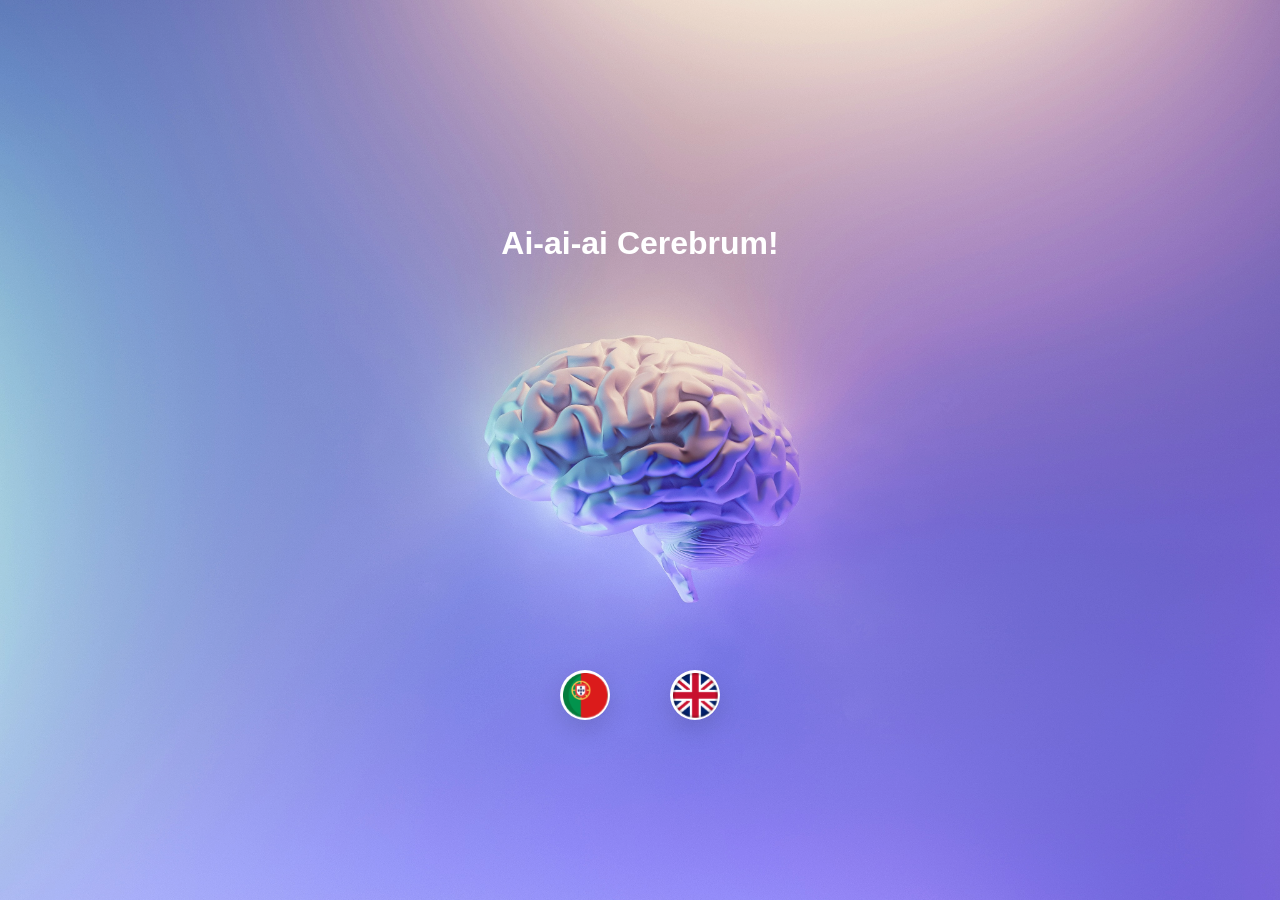
==== index.html @ 1fdc13be "Add files via upload" ====
<!DOCTYPE html>
  <html lang="en">
  <head>
    <meta charset="UTF-8" />
    <meta name="viewport" content="width=device-width, initial-scale=1.0"/>
    <title>Mind App</title>

    <!-- LINK CSS FILE -->
    <link rel="stylesheet" href="style.css" />
  </head>

  <body>

  <!-- ===== HOME / SPLASH SCREEN ===== -->
  <div class="home-screen active">

    <!-- BACKGROUND LAYER -->
    <div class="home-bg"></div>

    <div class="home-content">
      <h1 class="app-title">Ai-ai-ai Cerebrum!</h1>

      <div class="language-buttons">
  <button class="lang-btn" onclick="startApp('pt')">
    <img src="portuguese.svg" alt="Português">
  </button>

  <button class="lang-btn" onclick="startApp('en')">
    <img src="english.svg" alt="English">
  </button>
      </div>
    </div>

  </div>





<script>
function startApp(lang) {
  const cleanLang = (lang || "pt").trim().toLowerCase();
  window.location.href = `menu01.html?level=0&lang=${cleanLang}`;
}
</script>



  <script>
  window.addEventListener("load", () => {
    document.body.style.opacity = "0";
    requestAnimationFrame(() => {
      document.body.style.transition = "opacity 0.4s ease";
      document.body.style.opacity = "1";
    });
  });
  </script>




  </body>
  </html>
---- style.css ----
/* ===== RESET ===== */
* {
  box-sizing: border-box;
  margin: 0;
  padding: 0;
}




/* === SCREEN FADE TRANSITION === */


.content {
  transition: opacity 0.9s ease;
}

.content.fade-out {
  opacity: 0;
}



html {
  font-size: 16px;
}

/* ===== BODY & GLOBAL ===== */
body {
  opacity: 1;
  transition: opacity 0.4s ease;
  font-family: Arial, sans-serif;
  background: linear-gradient(to bottom, #EDEDED, #DADCF0);
  display: flex;
  justify-content: center;
  align-items: center;
  min-height: 100vh;
  background: white;
  overflow-x: hidden;
}

body.fade-out {
  opacity: 0;
}

/* ===== APP CONTAINER ===== */
.app {
  width: 100%;
  max-width: 400px;
  inset: 0;
  margin: 0 auto;
  display: flex;
  flex-direction: column;
  padding: 1rem;
  max-height: 900px; /* prevents huge stretching on desktop */
  box-shadow: 0 10px 40px rgba(0,0,0,0.2); /* optional */
  position: fixed;
  overflow: hidden;

  padding: 12px;
  background: linear-gradient(to bottom, #EDEDED, #DADCF0);
}


/* background layer: */
.app::before {
  content: "";
  position: absolute;
  inset: 0;
  background-image: url("zen.jpg"); /* your image */
  background-size: cover;
  background-position: center;
  opacity: 0.65; /* 👈 adjust this */
  z-index: 0;
}




.app > * {
  position: relative;
  z-index: 1;
}




/* ===== HOME / SPLASH SCREEN ===== */
.home-screen {
  position: relative;
  width: 100%;
  height: 100vh;
  overflow: hidden;
}

.home-bg {
  position: absolute;
  inset: 0;
  background-image: url("bgbrain.jpg");
  background-size: cover;
  background-position: center;
  opacity: 0.85;
  z-index: 0;
}

.home-content {
  position: relative;
  z-index: 1;
  height: 100%;
  display: flex;
  flex-direction: column;
  justify-content: flex-start;
  padding-top: 25vh;
  padding-bottom: 30px;
  align-items: center;
  color: white;
}

/* ===== LANGUAGE BUTTONS ===== */
.language-buttons {
  margin-top: auto;
  margin-bottom: 150px;
  display: flex;
  gap: 60px;
}

.lang-btn {
  width: 50px;
  height: 50px;
  border-radius: 50%;
  border: none;
  background: white;
  display: flex;
  justify-content: center;
  align-items: center;
  box-shadow: 0 10px 25px rgba(0,0,0,0.12);
  transition: transform 0.2s ease;
}

.lang-btn:active {
  transform: scale(0.95);
}

.lang-btn img {
  width: 45px;
  height: 45px;
  object-fit: cover;
}

.lang-btn:disabled {
  opacity: 0.4;\
  cursor: not-allowed;
}

/* ===== MAIN CONTENT AREA + FLEX ORDER SYSTEM ===== */
.content {
  flex: 1;
  min-height: 0;
  max-height: 777px;
  display: flex;
  flex-direction: column;
  justify-content: flex-start;
  align-items: center;
  gap: 10px;
  overflow: visible;
  padding-top: 10px;

  /* BORDER RADIUS HIGHLIGHT*/
  background: rgba(245, 245, 245, 0.6);
  border: 3px solid rgba(254,253,223,0.9);
  border-radius: 24px;
  box-shadow: 0 12px 35px rgba(0,0,0,0.15);
  backdrop-filter: blur(11px); /* adds “glass card” look */
}




.content h1,
.content h1.special-title {

  margin-top: 35px;   /* 👈 THIS fixes overlap properly */
  padding: 18px 20px; /*TOP / RIGHT / BOTTOM / LEFT  */
  width: 100%;
  font-size: 1.5rem; /* CONTROLS FONT SIZE FOR THE SCREEN TITLES */
  max-width: 330px;
}

/* TEXT */
.content p {
  width: 100%;
  max-width: 340px;
  text-align: left;
  margin: 0 auto;
  padding: 0 15px 0 15px; /*TOP / RIGHT / BOTTOM / LEFT  */
  font-size: clamp(1rem, 3.5vw, 1.3rem);
  line-height: 1.4;
  gap: clamp(10px, 2vh, 20px);
}

/* ===== GLOBAL CONTENT WIDTH STANDARD (MATCH TEXT) ===== */
.content-width {
  width: 100%;
  max-width: 340px;
  margin: 0 auto;
  padding: 0 15px;
}


/* Text block */
.text-block {
  /* order: 1; */
  width: 100%;
  max-width: 340px;
  text-align: left;
  flex-shrink: 0;
  overflow: visible;

}

.text-block h1 {
  font-size: clamp(1.5rem, 5vw, 1.5rem);
  font-weight: bold;
  margin-bottom: 1.5rem;
}



/* Image container - CLEAN VERSION */
.image-container {
  width: 100%;
  text-align: center;
  margin: 15px 0 20px 0;
  flex-shrink: 0;
}






/* Special layout for Screen 9 (image between title and text) */
.image-after-title .text-block {
  order: 1;
}

.image-after-title .image-container {
  order: 2;
}

.image-after-title .text-block p {
  margin-top: 25px;
}

/* Special title style (used on Screen 7 and 9) */
h1.special-title {
  color: white !important;
  background-color: #9FACDA;

  padding: 18px 20px;              /* 👈 SAME as normal h1 */
  border-radius: 12px;

  display: block;             /* 👈 IMPORTANT */
  width: calc(100% - 30px);   /* 👈 MATCH LEFT+RIGHT padding */
  margin: 40px auto 20px auto; /* 👈 pushes below Level */

  font-weight: bold;
  box-shadow: 0 4px 15px rgba(0,0,0,0.15);
}


/* ===== NAVIGATION & PROGRESS ===== */
.nav-btn.disabled {
  opacity: 0;
  pointer-events: none;
}

.bottom-nav {
  position: absolute;
  bottom: 20px;
  left: 50%;
  transform: translateX(-50%);
  width: 344px;
  height: 80px;
  background: none;
  border: none;
  z-index: 10;
  transition: opacity 0.4s ease-in-out; 
  opacity: 1;
  padding: 0;
  overflow: visible;
  box-sizing: border-box; /* Ensures no browser-side padding interferes */
  opacity: 1;
}


/* State when the menu is "hidden" or transitioning */
.nav-hidden {
  opacity: 0 !important; /* Ensure it overrides the default opacity: 1 */
  transform: translateX(-50%); /* Keeps it centered so it doesn't slide */
  pointer-events: none; 
}


.nav-bg {
  position: absolute;
  inset: 0;      /* Forces it to fill the 344x80 perfectly */
  top: 0;
  left: 0;
  width: 100%;
  height: 100%;
  z-index: 0;
  background-size: 100% 100%; /* Forces the image to stretch to your exact CSS pixels */
  background-repeat: no-repeat;
  background-position: center;
}

/* ALL buttons share this base */
.nav-btn {
  position: absolute;
  top: 54%;
  transform: translateY(-50%);
  background: none;
  border: none;
  width: 80px; /* Match the height of the nav for a perfect circle hit area */
  height: 80px;
  display: flex;
  justify-content: center;
  align-items: center;
  cursor: pointer;
  z-index: 2;
  padding: 0;
}



/* 3-INDEPENDENT BUTTON POSITIONS (default) */
.back-btn  { 
  left: 4px; /* ← shifts back button horizontally*/
} 

.home-btn  { 
  left: 50%; /* ← move home button (left for horizontal & top for vertical shifts) */
  top: 50%; 
  transform: translate(-50%, -50%); 
} 

.next-btn  { 
  right: 0px; /* ← move forward button */
} 

.hub-btn   { 
  display: none; 
}



/* 4-button hub positions — calibrated to your 4-button SVG (344px wide) */
.bottom-nav.has-hub .back-btn  { 
  left: 4px; 
}

.bottom-nav.has-hub .home-btn  { 
  display: none; 
}

.bottom-nav.has-hub .hub-btn   { 
  display: flex; 
  left: 50%; 
  transform: translate(-50%, -50%); 
}


.bottom-nav.has-hub .next-btn  { 
  right: 0px; 
}



/* ARROW ICON INSIDE FORWRAD/ BACK BUTTONS */
.nav-btn img {
  width: 55px;
  height: 55px;
}

.home-btn img,
.hub-btn img {
  width: 45px;
  height: 45px;
}

.back-btn img,
.next-btn img {
  width: 75px;
  height: 75px;
}

.progress-container {
  position: absolute;
  bottom: 105px; /* 👈 sits above nav */
  left: 50%;
  transform: translateX(-50%);
  width: calc(100% - 68px);
  height: 4px;
  background: black;
  border-radius: 3px;
  overflow: visible;
  z-index: 10;
}

.progress-bar {
  height: 100%;
  width: 30%;
  background: #FEAA35;
  box-shadow:  /* 🔥 GLOW EFFECT */
    0 0 6px rgba(254, 170, 53, 0.7),
    0 0 12px rgba(254, 170, 53, 0.6),
    0 0 20px rgba(254, 170, 53, 0.5);
  animation: progressGlowPulse 2s infinite ease-in-out;
  transition: width 0.3s ease;
}

.hidden {
  display: none;
}

/* ===== SMALL SCREEN TWEAKS ===== */
@media (max-height: 700px) {
  .text-block {
    margin-top: 1rem;
  }
  .image-container {
    margin: 1rem 0;
  }
}

/* ===== MENU STYLES (Menu01 & Menu02) ===== */
.menu {
  position: relative;
  flex: 1;
  overflow: visible;
}

.path {
  position: absolute;
  left: 50%;
  transform: translateX(-50%);
  width: 150px;
  height: 100%;
  background: linear-gradient(to bottom, #b3bdea, #8f9bd6);
  border-radius: 30px;
  z-index: 1;
}

.path::before {
  content: "";
  position: absolute;
  top: 0;
  left: 50%;
  transform: translateX(-50%);
  width: 30%;
  height: 100%;
  background: rgba(255, 255, 255, 0.25);
}

.levels {
  position: absolute;
  left: 50%;
  transform: translateX(-50%);
  top: 0;
  height: 100%;
  display: flex;
  flex-direction: column;
  justify-content: center;
  gap: 60px;
  z-index: 3;
}

.level {
  width: 80px;
  height: 80px;
  border-radius: 50%;
  background: #f6f6ff;
  display: flex;
  justify-content: center;
  align-items: center;
  position: relative;
  box-shadow: 0 4px 12px rgba(0,0,0,0.2);
  z-index: 4;
  transition: 0.3s ease;
  opacity: 0.6;
  cursor: pointer;
}

.level.current {
  background: #ffeb3b;
  box-shadow: 0 0 25px #ffeb3b;
  transform: scale(1.05);
  opacity: 1;
}

.level.unlocked {
  background: #ffeb3b;
}

.level.completed {
  background: #ffeb3b;
  box-shadow: 0 0 20px #ffd000,
              0 0 35px #ffeb3b,
              0 0 50px rgba(255, 215, 0, 0.8);
  transform: scale(1.08);
  opacity: 1;
  animation: completedPulse 2s infinite ease-in-out;
}

.level.completed img {
  width: 100%;
  height: 100%;
  filter: brightness(1.15) drop-shadow(0 0 8px #fff);
}

.level-number {
  position: absolute;
  font-size: 3.5rem;
  font-weight: bold;
  color: #afb8be;
}

.level.locked img {
  width: 40px;
  transform: rotate(-15deg);
}

.dino {
  position: absolute;
  bottom: 80px;
  right: 9px;
  width: 140px;
  z-index: 2;
}

.speech {
  position: absolute;
  bottom: 230px;
  right: -20px;
  width: 200px;
  z-index: 6;
  background: white;
  padding: 10px 14px;
  border-radius: 20px;
  font-weight: bold;
  box-shadow: 0 4px 12px rgba(0,0,0,0.15);
}

.speech::after {
  content: "";
  position: absolute;
  bottom: -15px;
  left: 110px;
  width: 0;
  height: 0;
  border-left: 10px solid transparent;
  border-right: 10px solid transparent;
  border-top: 18px solid white;
}

/* Menu 02 specific adjustments */
.menu02 .dino {
  position: absolute;
  bottom: 208px;
  left: -28px;
  width: 190px;
  z-index: 1;
}

.menu02 .speech2 {
  position: absolute;
  bottom: 375px;
  left: -35px;
  width: 210px;
  background: white;
  padding: 10px 20px;
  border-radius: 20px;
  font-weight: bold;
  box-shadow: 0 4px 12px rgba(0,0,0,0.15);
  z-index: 3;
}

.speech2::after {
  content: "";
  position: absolute;
  bottom: -15px;
  right: 75px;
  width: 0;
  height: 0;
  border-left: 10px solid transparent;
  border-right: 10px solid transparent;
  border-top: 18px solid white;
}

/* Pulse animation for completed levels */
@keyframes completedPulse {
  0%, 100% { box-shadow: 0 0 20px #ffd000, 0 0 35px #ffffff; }
  50% { box-shadow: 0 0 30px #ffd000, 0 0 55px #ffe557, 0 0 40px rgba(231, 231, 0, 1.5); }
}

/* List styles */
.text-block ul {
  margin: 35px 0 35px 20px;
  padding: 0;
  list-style-type: circle;
  text-align: left;
}

.text-block li {
  margin-bottom: 18px;
  margin-left: 35px;
  line-height: 1.5;
  font-size: 1.05rem;
}

.text-block ol {
  margin: 35px 0 8px 30px;
  padding: 0;
  list-style-type: decimal;
}

.text-block li ol {
  margin-top: 6px;
  margin-left: 35px;
}

/* Pointer events for menu */
.menu, .levels, .level {
  pointer-events: auto;
}




/* TITLE "Sem interrupção, o ciclo repete-se." */

.title-highlight {
  background: #9FACDA;   
  color: white;
  padding: 10px 14px;
  border-radius: 12px;
  display: inline-block;
  font-weight: bold;
}





/* ==================== MENU 03 STYLES ==================== */
.menu03 .dino {
  bottom: 275px;        /* Adjust these values */
  left: -20px;
  width: 200px;
  position: absolute;
  z-index: 1;
}

.menu03 .speech3 {
  position: absolute;
  top: 165px;
  left: -60px;
  width: 320px;
  background: white;
  padding: 12px 20px;
  border-radius: 20px;
  font-weight: bold;
  box-shadow: 0 4px 12px rgba(0,0,0,0.15);
  z-index: 3;
  max-width: 220px;
  text-align: left;
}

.speech3::after {
  content: "";
  position: absolute;
  bottom: -15px;
  left: 150px;
  width: 0;
  height: 0;
  border-left: 10px solid transparent;
  border-right: 10px solid transparent;
  border-top: 18px solid white;
}




/* ==================== MENU 04 STYLES ==================== */
.menu04 .dino {
  bottom: 348px;        /* Adjust these values */
  left: -29px;
  width: 200px;
  position: absolute;
  z-index: 1;
}

.menu04 .speech4 {
  position: absolute;
  top: 100px;
  left: -20px;
  width: 200px;
  background: white;
  padding: 12px 20px;
  border-radius: 20px;
  font-weight: bold;
  box-shadow: 0 4px 12px rgba(0,0,0,0.15);
  z-index: 3;
  max-width: 220px;
  text-align: left;
}

.speech4::after {
  content: "";
  position: absolute;
  bottom: -15px;
  left: 70px;
  width: 0;
  height: 0;
  border-left: 10px solid transparent;
  border-right: 10px solid transparent;
  border-top: 18px solid white;
}




/* WORD FILL SPAN TAG */
.tag {
  display: inline-block;
  padding: 4px 10px;
  border-radius: 8px;
  font-weight: bold;
  margin-bottom: 4px;
}

/* SPECIFIC COLORS */
.prob1 {
  background-color: #FFB3B3;

}

.solu1 {
  background-color: #AEFFC4;

}





/* PULSE ANIMATION FOR PROGRESS BAR */
@keyframes progressGlowPulse {
  0%, 100% {
    box-shadow: 
      0 0 6px rgba(254, 170, 53, 0.7),
      0 0 12px rgba(254, 170, 53, 0.6),
      0 0 20px rgba(254, 170, 53, 0.5);
  }
  50% {
    box-shadow: 
      0 0 10px rgba(254, 170, 53, 0.9),
      0 0 18px rgba(254, 170, 53, 0.8),
      0 0 30px rgba(254, 170, 53, 0.7);
  }
}



.content-inner {
  transform: scale(0.95);
  transform-origin: top center;
}





/* ================= MENU05 FIX ================= */

/* LEFT MENU - full height of red area */
.menu05-menu {
  width: 92px;
  height: 45vh;
  background: linear-gradient(to bottom, #b3bdea, #8f9bd6);
  border-radius: 20px;

  display: flex;
  flex-direction: column;
  justify-content: space-between; /* IMPORTANT */
  align-items: center;

  padding: 18px 0;
  position: relative;
  grid-row: 1 / span 2;

  z-index: 0;
  overflow: visible;
}


/* RIGHT COLUMN */
.menu05-row {
  display: flex;
  justify-content: center; /* This horizontally centers the menu column + right column inside the row */
  align-items: stretch;
  gap: 10px;
  padding: 0 16px; /* breathing room on the left and right sides */
  margin-top: auto;
  margin-bottom: auto;
  width: 100%; /* forces row to stretch across the full available width of its parent container */
}




/* DINO IMAGE */
.menu05-img {
  width: 100% !important;
  max-width: 320px !important;
  height: auto !important;
  max-height: 260px !important;
  object-fit: contain !important;
  align-self: flex-start;
}



/* EACH LEVEL ITEM */
.menu05-level {
  display: flex;
  flex-direction: column;
  align-items: center;
  position: relative;
    z-index: 2;
  margin: 2px 0;
}

/* COIN SIZE (IMPORTANT FOR MOCKUP LOOK) */
.menu05-coin {
  width: 72px !important;
  height: 72px !important;
  display: block;
  margin: 0 !important;
}


/* WRAPPER TO CONTROL NUMBER OVER COIN */
.menu05-coin-wrap {
  position: relative;
  display: flex;
  justify-content: center;
  align-items: center;
}

/* NUMBER CENTERED ON TOP OF COIN */
.menu05-level-number {
  position: absolute;
  top: 50%;
  left: 50%;
  transform: translate(-50%, -52%);
  font-weight: bold;
  font-size: 2.4rem;       
  color: #9FACDA;         
  text-shadow: 0 2px 4px rgba(0,0,0,0.35);
  pointer-events: none;
}

.menu05-menu {
  position: relative;
  isolation: isolate; /* IMPORTANT: forces clean layering */
}

/* KEEP VERTICAL BAR BEHIND EVERYTHING */
.menu05-menu::after {
  content: "";
  position: absolute;

  left: 50%;
  transform: translateX(-50%);

  width: 18px;
  top: 40px;
  bottom: 40px;

  background: rgba(255, 255, 255, 0.35);
  border-radius: 10px;

  z-index: 0;
  pointer-events: none;
}


/* FORCE COINS ABOVE BAR */
.menu05-level {
  position: relative;
  z-index: 2;
}



/* top left of every screen */

.level-indicator {
  position: absolute;
  top: 10px;
  left: 35px; /* matches h1 padding */
  font-size: 0.75rem;
  font-weight: bold;
  color: black;
  background: rgba(350, 300, 218, 0.15);
  border: 1px solid rgba(159, 172, 350, 0.8);
  border-radius: 10px;
  padding: 3px 10px;
  z-index: 100;
  pointer-events: none;
  letter-spacing: 0.05em;
  text-transform: uppercase;
}





/* LINKS UTEIS BUTTON */
.menu05-button {
  background: #9FACDA;
  color: white;
  border: none;
  border-radius: 22px;
  padding: 10px 28px;
  font-size: 1.05rem;
  font-weight: bold;
  cursor: pointer;
  box-shadow: 0 4px 12px rgba(0,0,0,0.18);
  align-self: flex-end;
  white-space: nowrap;

grid-column: 2;
grid-row: 2;

justify-self: center;
align-self: end;

margin-bottom: 10px;

}


/* FORCE WRAPPER TO CONTROL LAYOUT */
.menu05-layout {
  display: flex;
  flex-direction: column;
  height: 100%;
  padding: 35px 10px 10px;
  justify-content: center; 
  margin-top: 0;
}


.menu05-text {
  text-align: center;
  font-size: 1.15rem;
  line-height: 1.35;
  margin: 35px 0 8px 0;
  padding: 0 10px;
}








/* =========================
   MENU05 / LINKS UTEIS FIX
   ========================= */

.menu05-screen {
  display: flex;
  flex-direction: column;
  align-items: center;
  text-align: center;
  gap: 16px;
  padding-top: 30px;
}

/* subtitle */
.menu05-subtext {
  font-size: 1rem;
  max-width: 320px;
  opacity: 0.8;
}

/* main image */
.menu05-main-img {
  width: 300px !IMPORTANT;
  height: auto;
  margin: 10px 0;
}

/* links container */
.links-box {
  display: flex;
  flex-direction: column;
  gap: 12px;
  margin-top: 10px;
}

/* links style */
.links-box a {
  background: #9FACDA; 
  color: white;
  padding: 12px 14px;
  border-radius: 12px;
  text-decoration: none;
  font-weight: bold;
  box-shadow: 0 4px 12px rgba(0,0,0,0.15);
}






/* ====================== FORCE BIG IMAGES ====================== */

.content img:not(.dino) {
  display: block;dino
  margin: 0 auto;
  width: 55%;        /* default size for all images */
  height: auto;
}

.content img.big-image {
  width: 100% !important;
  max-width: 290px !important;
  max-height: 72vh !important;
  height: auto !important;
}

.content img.extra-big-image {
  width: 100% !important;
  max-width: 370px !important;
  max-height: 80vh !important;
  height: auto !important;
}

.content img.small-image {
  width: 100% !important;
  max-width: 165px !important;
  max-height: 65vh !important;
  height: auto !important;
}





/* SHIFTS IMAGE VERTICALLY VIA JSON "class": "push-down" PROPERTY*/
.content img.push-down-sm { margin-top: 50px; }
.content img.push-down-md { margin-top: 100px; }
.content img.push-down-lg { margin-top: 150px; }



/* SHIFTS TEXT VERTICALLY VIA JSON "class": "push-down" PROPERTY*/
.content p.push-down {
  margin-top: 30px; /* adjust as needed */
}


.prob{
color: red;
}


.solu{
color: green;
}

/* This covers the size of MENU Coins (behind the number) for all Menu levels at once */

.level img {
  width: 100% !important;
  height: 100% !important;
  object-fit: contain;
}






/* WIN SCREEN ANIMATION */
@keyframes winEntrance {
  0%   { transform: translateY(60px); opacity: 0; }
  100% { transform: translateY(0px);  opacity: 1; }
}

@keyframes winGlow {
  0%, 100% { filter: drop-shadow(0 0 6px rgba(255, 215, 0, 0.6))
                     drop-shadow(0 0 18px rgba(255, 215, 0, 0.3)); }
  50%       { filter: drop-shadow(0 0 18px rgba(255, 215, 0, 1))
                     drop-shadow(0 0 40px rgba(255, 180, 0, 0.7)); }
}

.win-screen img {
  width: 100% !important;
  max-width: 370px !important;
  max-height: 90vh !important;
  animation: 
    winEntrance 1.1s ease-out forwards,
    winGlow 2s ease-in-out 1.1s infinite;
}



.bottom-nav.has-hub .home-btn {
  display: none;
}


/* all-levels button*/
.bottom-nav.has-hub .hub-btn {
  display: flex;
  left: 50%;
  top: 50%;   /* Tweak this percentage to move it up or down */
  transform: translate(-50%, -50%);
}



/* Debug - add red stroke around imgs 
.content img { 
  outline: 4px solid red !important; 
} 
*/
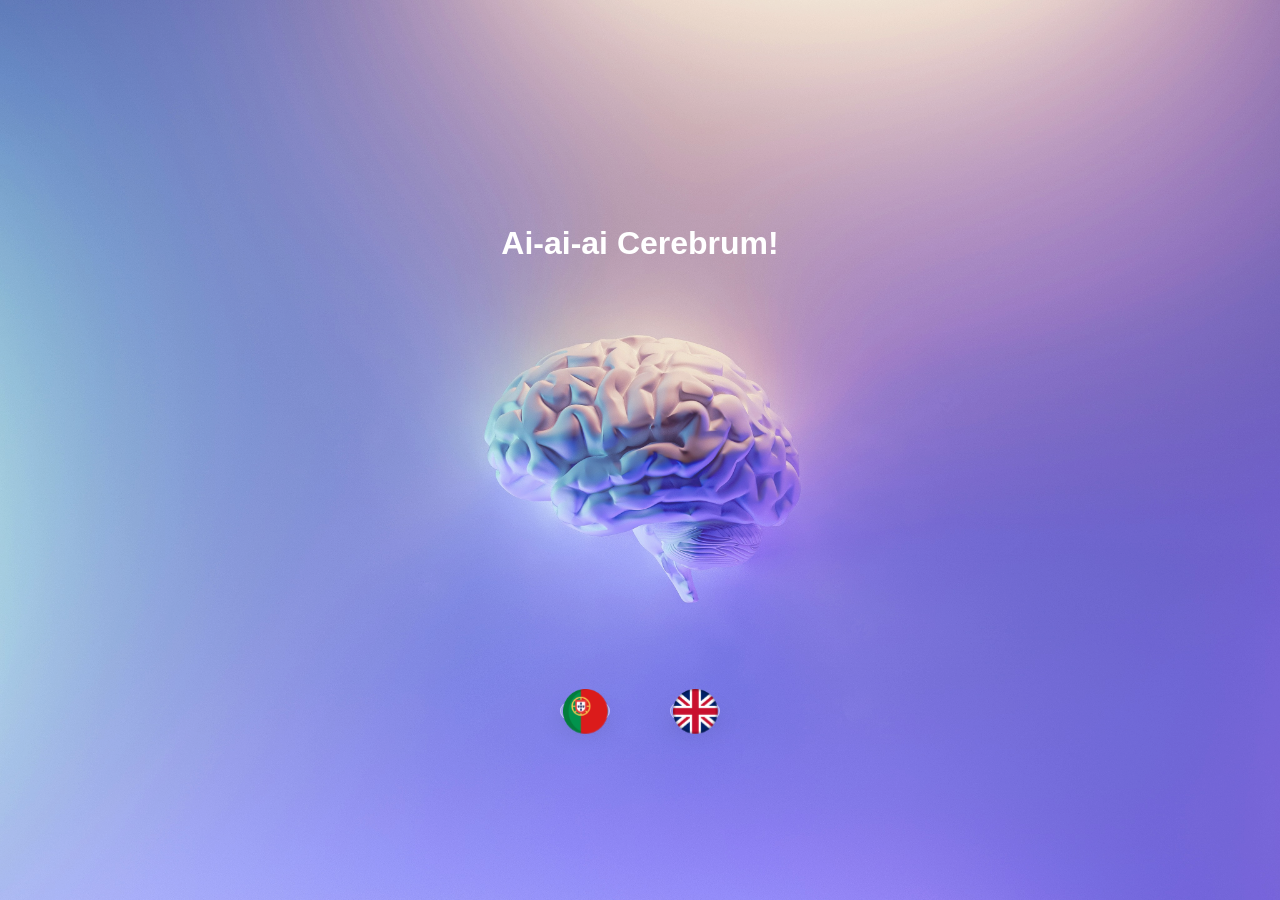
==== commit a3a54ae4: "Add files via upload" ====
--- a/index.html
+++ b/index.html
@@ -1,63 +1,68 @@
-  <!DOCTYPE html>
-  <html lang="en">
-  <head>
-    <meta charset="UTF-8" />
-    <meta name="viewport" content="width=device-width, initial-scale=1.0"/>
-    <title>Mind App</title>
-
-    <!-- LINK CSS FILE -->
-    <link rel="stylesheet" href="style.css" />
-  </head>
-
-  <body>
-
-  <!-- ===== HOME / SPLASH SCREEN ===== -->
-  <div class="home-screen active">
-
-    <!-- BACKGROUND LAYER -->
-    <div class="home-bg"></div>
-
-    <div class="home-content">
-      <h1 class="app-title">Ai-ai-ai Cerebrum!</h1>
-
-      <div class="language-buttons">
-  <button class="lang-btn" onclick="startApp('pt')">
-    <img src="portuguese.svg" alt="Português">
-  </button>
-
-  <button class="lang-btn" onclick="startApp('en')">
-    <img src="english.svg" alt="English">
-  </button>
-      </div>
-    </div>
-
-  </div>
-
-
-
-
-
-<script>
-function startApp(lang) {
-  const cleanLang = (lang || "pt").trim().toLowerCase();
-  window.location.href = `menu01.html?level=0&lang=${cleanLang}`;
-}
-</script>
-
-
-
-  <script>
-  window.addEventListener("load", () => {
-    document.body.style.opacity = "0";
-    requestAnimationFrame(() => {
-      document.body.style.transition = "opacity 0.4s ease";
-      document.body.style.opacity = "1";
-    });
-  });
-  </script>
-
-
-
-
-  </body>
-  </html>+<!DOCTYPE html>
+  <html lang="en">
+  <head>
+    <meta charset="UTF-8" />
+<meta name="viewport" content="width=device-width, initial-scale=1.0, maximum-scale=1.0, user-scalable=no, viewport-fit=cover"/>
+    <title>Mind App</title>
+
+    <!-- LINK CSS FILE -->
+    <link rel="stylesheet" href="style.css" />
+  </head>
+
+  <body>
+
+  <!-- ===== HOME / SPLASH SCREEN ===== -->
+  <div class="home-screen active">
+
+    <!-- BACKGROUND LAYER -->
+    <div class="home-bg"></div>
+
+    <div class="home-content">
+      <h1 class="app-title">Ai-ai-ai Cerebrum!</h1>
+
+      <div class="language-buttons">
+  <button class="lang-btn" onclick="startApp('pt')">
+    <img src="portuguese.svg" alt="Português">
+  </button>
+
+  <button class="lang-btn" onclick="startApp('en')">
+    <img src="english.svg" alt="English">
+  </button>
+      </div>
+    </div>
+
+  </div>
+
+
+
+
+
+<script>
+  history.pushState(null, "", location.href);
+window.addEventListener("popstate", () => {
+  history.pushState(null, "", location.href);
+});
+
+function startApp(lang) {
+  const cleanLang = (lang || "pt").trim().toLowerCase();
+  window.location.href = `menu01.html?level=0&lang=${cleanLang}`;
+}
+</script>
+
+
+
+  <script>
+  window.addEventListener("load", () => {
+    document.body.style.opacity = "0";
+    requestAnimationFrame(() => {
+      document.body.style.transition = "opacity 0.4s ease";
+      document.body.style.opacity = "1";
+    });
+  });
+  </script>
+
+
+
+
+  </body>
+  </html>
--- a/style.css
+++ b/style.css
@@ -1,770 +1,921 @@
-/* ===== RESET ===== */
+/* ============================================================
+   GLOBAL RESET — REMOVES DEFAULT BROWSER MARGIN, PADDING
+   AND FORCES ALL ELEMENTS TO USE BORDER-BOX SIZING MODEL
+   ============================================================ */
+
+/* CSS VARIABLES - WILL AFFECT ALL SCREENS */
+   :root {
+  /* TITLE FONT: MIN SIZE ON SMALL SCREENS | GROWS WITH SCREEN WIDTH | MAX SIZE ON LARGE SCREENS */
+  --font-title: clamp(1.6rem, 5.5vw, 2rem);
+
+  /* BODY FONT: MIN SIZE ON SMALL SCREENS | GROWS WITH SCREEN WIDTH | MAX SIZE ON LARGE SCREENS */
+  --font-body: clamp(1.2rem, 4.5vw, 1.5rem);
+}
+
+
 * {
-  box-sizing: border-box;
-  margin: 0;
-  padding: 0;
-}
-
-
-
-
-/* === SCREEN FADE TRANSITION === */
-
-
+  box-sizing: border-box; /* INCLUDE PADDING AND BORDER INSIDE DECLARED WIDTH/HEIGHT */
+  margin: 0;              /* REMOVE DEFAULT OUTER SPACING FROM ALL ELEMENTS */
+  padding: 0;             /* REMOVE DEFAULT INNER SPACING FROM ALL ELEMENTS */
+}
+
+
+/* ============================================================
+   SCREEN FADE TRANSITION — SMOOTH OPACITY CHANGE ON .CONTENT
+   USED WHEN NAVIGATING BETWEEN SCREENS
+   ============================================================ */
 .content {
-  transition: opacity 0.9s ease;
+  transition: opacity 0.9s ease; /* FADE TAKES 0.9 SECONDS WITH SMOOTH ACCELERATION CURVE */
 }
 
 .content.fade-out {
-  opacity: 0;
-}
-
-
-
+  opacity: 0; /* MAKES CONTENT INVISIBLE DURING SCREEN TRANSITIONS */
+}
+
+
+/* ============================================================
+   HTML ROOT — SETS BASE FONT SIZE USED BY ALL REM UNITS
+   ============================================================ */
 html {
-  font-size: 16px;
-}
-
-/* ===== BODY & GLOBAL ===== */
+  font-size: 16px; /* 1REM = 16PX THROUGHOUT THE ENTIRE APP */
+}
+
+
+/* ============================================================
+   BODY — GLOBAL PAGE STYLES
+   CENTERS THE APP CONTAINER ON SCREEN, SETS BASE FONT
+   AND PAGE-LEVEL FADE-IN TRANSITION
+   ============================================================ */
 body {
-  opacity: 1;
-  transition: opacity 0.4s ease;
-  font-family: Arial, sans-serif;
-  background: linear-gradient(to bottom, #EDEDED, #DADCF0);
-  display: flex;
-  justify-content: center;
-  align-items: center;
-  min-height: 100vh;
-  background: white;
-  overflow-x: hidden;
+  opacity: 1;                              /* DEFAULT VISIBLE STATE */
+  transition: opacity 0.4s ease;          /* USED FOR PAGE-LEVEL FADE TRANSITIONS (E.G. NAVIGATING TO ANOTHER PAGE) */
+  font-family: Arial, sans-serif;          /* DEFAULT FONT FOR ALL TEXT */
+  background: linear-gradient(to bottom, #EDEDED, #DADCF0); /* FALLBACK GRADIENT IN CASE WHITE IS OVERRIDDEN */
+  display: flex;                           /* ENABLES FLEXBOX LAYOUT TO CENTER THE APP */
+  justify-content: center;                /* HORIZONTALLY CENTERS THE APP */
+  align-items: center;                    /* VERTICALLY CENTERS THE APP */
+  min-height: 100vh;                       /* STRETCHES BODY TO AT LEAST FULL VIEWPORT HEIGHT */
+  background: white;                       /* OVERRIDES GRADIENT — FINAL BACKGROUND IS WHITE */
+  overflow-x: hidden;                      /* PREVENTS HORIZONTAL SCROLL ON THE PAGE */
 }
 
 body.fade-out {
-  opacity: 0;
-}
-
-/* ===== APP CONTAINER ===== */
+  opacity: 0; /* FADES OUT THE ENTIRE PAGE WHEN NAVIGATING AWAY */
+}
+
+
+/* ============================================================
+   APP CONTAINER — MAIN WRAPPER FOR THE ENTIRE APP
+   BEHAVES LIKE A FIXED MOBILE PHONE SCREEN CENTERED ON DESKTOP
+   ============================================================ */
 .app {
-  width: 100%;
-  max-width: 400px;
-  inset: 0;
-  margin: 0 auto;
-  display: flex;
-  flex-direction: column;
-  padding: 1rem;
-  max-height: 900px; /* prevents huge stretching on desktop */
-  box-shadow: 0 10px 40px rgba(0,0,0,0.2); /* optional */
-  position: fixed;
-  overflow: hidden;
-
-  padding: 12px;
-  background: linear-gradient(to bottom, #EDEDED, #DADCF0);
-}
-
-
-/* background layer: */
+  width: 100%;                                /* FILLS AVAILABLE WIDTH UP TO MAX-WIDTH */
+  max-width: 400px;                           /* CAPS THE APP AT 400PX — PHONE-LIKE WIDTH */
+  inset: 0;                                   /* SHORTHAND FOR TOP/RIGHT/BOTTOM/LEFT: 0 — USED WITH POSITION:FIXED BELOW */
+  margin: 0 auto;                             /* CENTERS HORIZONTALLY WHEN NOT USING FIXED POSITIONING */
+  display: flex;                              /* VERTICAL STACK LAYOUT FOR HEADER, CONTENT, NAV */
+  flex-direction: column;                     /* STACKS CHILDREN TOP TO BOTTOM */
+  padding: 1rem;                              /* INNER SPACING — OVERRIDDEN BY SECOND PADDING BELOW */
+  max-height: 900px;                          /* PREVENTS EXCESSIVE STRETCHING ON LARGE DESKTOP SCREENS */
+  box-shadow: 0 10px 40px rgba(0,0,0,0.2);   /* SUBTLE DROP SHADOW TO LIFT THE APP OFF THE BACKGROUND */
+  position: fixed;                            /* LOCKS APP IN PLACE — DOES NOT SCROLL WITH THE PAGE */
+  overflow: hidden;                           /* CLIPS ANY CONTENT THAT EXCEEDS THE APP BOUNDARIES */
+  padding: 12px 12px 130px 12px;               /* TOP RIGHT BOTTOM LEFT — BOTTOM RESERVES SPACE FOR NAV + PROGRESS BAR */
+  background: linear-gradient(to bottom, #EDEDED, #DADCF0); /* SOFT GREY-TO-LAVENDER GRADIENT BACKGROUND */
+}
+
+
+
+.app.no-nav {
+  padding-bottom: 12px;
+}
+
+
+
+/* PSEUDO-ELEMENT USED AS A DECORATIVE BACKGROUND IMAGE LAYER
+   SITS BEHIND ALL CONTENT DUE TO Z-INDEX: 0 */
 .app::before {
-  content: "";
-  position: absolute;
-  inset: 0;
-  background-image: url("zen.jpg"); /* your image */
-  background-size: cover;
-  background-position: center;
-  opacity: 0.65; /* 👈 adjust this */
-  z-index: 0;
-}
-
-
-
-
+  content: "";                      /* REQUIRED FOR PSEUDO-ELEMENTS TO RENDER */
+  position: absolute;               /* POSITIONED RELATIVE TO .APP */
+  inset: 0;                         /* STRETCHES TO FILL ENTIRE .APP AREA */
+  background-image: url("zen.jpg"); /* BACKGROUND DECORATIVE IMAGE */
+  background-size: cover;           /* IMAGE SCALES TO COVER THE ENTIRE CONTAINER */
+  background-position: center;      /* CENTERS THE IMAGE WITHIN THE CONTAINER */
+  opacity: 0.65;                    /* REDUCES IMAGE INTENSITY SO CONTENT REMAINS READABLE */
+  z-index: 0;                       /* PLACES IMAGE LAYER BEHIND ALL OTHER CONTENT */
+}
+
+/* ENSURES ALL DIRECT CHILDREN OF .APP APPEAR ON TOP OF THE BACKGROUND IMAGE */
 .app > * {
-  position: relative;
-  z-index: 1;
-}
-
-
-
-
-/* ===== HOME / SPLASH SCREEN ===== */
+  position: relative; /* CREATES A STACKING CONTEXT FOR Z-INDEX TO WORK */
+  z-index: 1;         /* RENDERS ABOVE THE ::BEFORE BACKGROUND LAYER */
+}
+
+
+/* ============================================================
+   HOME / SPLASH SCREEN — FULL-SCREEN LANDING PAGE
+   WITH BACKGROUND IMAGE AND CENTERED CONTENT
+   ============================================================ */
 .home-screen {
-  position: relative;
-  width: 100%;
-  height: 100vh;
-  overflow: hidden;
-}
-
+  position: relative; /* STACKING CONTEXT FOR ABSOLUTELY POSITIONED CHILDREN */
+  width: 100%;        /* FILLS FULL WIDTH */
+  height: 100vh;      /* FILLS FULL VIEWPORT HEIGHT */
+  overflow: hidden;   /* CLIPS BACKGROUND IMAGE TO SCREEN BOUNDS */
+}
+
+/* BACKGROUND IMAGE LAYER FOR THE HOME SCREEN */
 .home-bg {
-  position: absolute;
-  inset: 0;
-  background-image: url("bgbrain.jpg");
-  background-size: cover;
-  background-position: center;
-  opacity: 0.85;
-  z-index: 0;
-}
-
+  position: absolute;                /* COVERS THE FULL HOME SCREEN AREA */
+  inset: 0;                          /* ANCHORS TO ALL FOUR EDGES */
+  background-image: url("bgbrain.jpg"); /* HOME SCREEN BACKGROUND IMAGE */
+  background-size: cover;            /* SCALES TO COVER WITHOUT DISTORTION */
+  background-position: center;       /* CENTERS THE IMAGE */
+  opacity: 0.85;                     /* SLIGHTLY TRANSPARENT FOR TEXT READABILITY */
+  z-index: 0;                        /* STAYS BEHIND ALL HOME SCREEN CONTENT */
+}
+
+/* FOREGROUND CONTENT ON HOME SCREEN (TITLE, BUTTONS) */
 .home-content {
-  position: relative;
-  z-index: 1;
-  height: 100%;
-  display: flex;
-  flex-direction: column;
-  justify-content: flex-start;
-  padding-top: 25vh;
-  padding-bottom: 30px;
-  align-items: center;
-  color: white;
-}
-
-/* ===== LANGUAGE BUTTONS ===== */
+  position: relative;      /* APPEARS ABOVE .HOME-BG LAYER */
+  z-index: 1;              /* STACKS ON TOP OF BACKGROUND IMAGE */
+  height: 100%;            /* FILLS FULL HEIGHT OF HOME SCREEN */
+  display: flex;           /* COLUMN LAYOUT FOR STACKING TITLE AND BUTTONS */
+  flex-direction: column;  /* STACKS CHILDREN VERTICALLY */
+  justify-content: flex-start; /* STARTS CONTENT FROM THE TOP */
+  padding-top: 25vh;       /* PUSHES CONTENT DOWN BY 25% OF VIEWPORT HEIGHT */
+  padding-bottom: 30px;    /* BREATHING ROOM AT THE BOTTOM */
+  align-items: center;     /* CENTERS CHILDREN HORIZONTALLY */
+  color: white;            /* ALL TEXT ON HOME SCREEN IS WHITE */
+}
+
+
+/* ============================================================
+   LANGUAGE SELECTION BUTTONS (FLAGS)
+   SHOWN ON THE HOME SCREEN TO CHOOSE APP LANGUAGE
+   ============================================================ */
 .language-buttons {
-  margin-top: auto;
-  margin-bottom: 150px;
-  display: flex;
-  gap: 60px;
+  margin-top: auto;       /* PUSHES THE BUTTON ROW TO THE BOTTOM OF HOME-CONTENT */
+  margin-bottom: 150px;   /* LIFTS BUTTONS UP FROM THE VERY BOTTOM EDGE */
+  display: flex;          /* PLACES LANGUAGE BUTTONS SIDE BY SIDE */
+  gap: 60px;              /* SPACE BETWEEN EACH FLAG BUTTON */
 }
 
 .lang-btn {
-  width: 50px;
-  height: 50px;
-  border-radius: 50%;
-  border: none;
-  background: white;
-  display: flex;
-  justify-content: center;
-  align-items: center;
-  box-shadow: 0 10px 25px rgba(0,0,0,0.12);
-  transition: transform 0.2s ease;
+  width: 50px;                              /* FIXED CIRCULAR BUTTON WIDTH */
+  height: 50px;                             /* FIXED CIRCULAR BUTTON HEIGHT */
+  border-radius: 50%;                       /* MAKES BUTTON FULLY CIRCULAR */
+  border: none;                             /* REMOVES DEFAULT BROWSER BUTTON BORDER */
+  background: white;                        /* WHITE BACKGROUND FOR FLAG CONTRAST */
+  display: flex;                            /* CENTERS FLAG IMAGE INSIDE BUTTON */
+  justify-content: center;                  /* HORIZONTAL CENTERING OF FLAG */
+  align-items: center;                      /* VERTICAL CENTERING OF FLAG */
+  box-shadow: 0 10px 25px rgba(0,0,0,0.12); /* SOFT ELEVATION SHADOW */
+  transition: transform 0.2s ease;          /* SMOOTH SCALE ANIMATION ON PRESS */
 }
 
 .lang-btn:active {
-  transform: scale(0.95);
+  transform: scale(0.95); /* SLIGHT SHRINK EFFECT WHEN BUTTON IS PRESSED */
 }
 
 .lang-btn img {
-  width: 45px;
-  height: 45px;
-  object-fit: cover;
+  width: 45px;          /* FLAG IMAGE SIZE — SLIGHTLY SMALLER THAN BUTTON TO SHOW BACKGROUND */
+  height: 45px;         /* KEEPS FLAG SQUARE */
+  object-fit: cover;    /* SCALES FLAG TO FILL ITS CONTAINER WITHOUT DISTORTION */
 }
 
 .lang-btn:disabled {
-  opacity: 0.4;\
-  cursor: not-allowed;
-}
-
-/* ===== MAIN CONTENT AREA + FLEX ORDER SYSTEM ===== */
+  opacity: 0.4;         /* VISUALLY DIMS UNAVAILABLE LANGUAGE BUTTONS */
+  cursor: not-allowed;  /* SHOWS "NO" CURSOR ON HOVER WHEN BUTTON IS DISABLED */
+}
+
+
+/* ============================================================
+   MAIN CONTENT AREA — THE SCROLLABLE CARD IN THE CENTER
+   DISPLAYS SCREEN TITLES, TEXT, AND IMAGES FOR EACH LESSON
+   ============================================================ */
 .content {
-  flex: 1;
-  min-height: 0;
-  max-height: 777px;
-  display: flex;
-  flex-direction: column;
-  justify-content: flex-start;
-  align-items: center;
-  gap: 10px;
-  overflow: visible;
-  padding-top: 10px;
-
-  /* BORDER RADIUS HIGHLIGHT*/
-  background: rgba(245, 245, 245, 0.6);
-  border: 3px solid rgba(254,253,223,0.9);
-  border-radius: 24px;
-  box-shadow: 0 12px 35px rgba(0,0,0,0.15);
-  backdrop-filter: blur(11px); /* adds “glass card” look */
-}
-
-
-
-
+  flex: 1;                                       /* TAKES ALL REMAINING VERTICAL SPACE BETWEEN HEADER AND NAV */
+  min-height: 0;                                 /* REQUIRED FOR FLEX CHILDREN TO SHRINK BELOW THEIR CONTENT HEIGHT */
+  max-height: 777px;                             /* CAPS HEIGHT TO PREVENT OVERFLOW ON TALL SCREENS */
+  display: flex;                                 /* COLUMN LAYOUT FOR STACKING CONTENT ELEMENTS */
+  flex-direction: column;                        /* STACKS TITLE, TEXT, AND IMAGE VERTICALLY */
+  justify-content: flex-start;                   /* CONTENT BEGINS AT THE TOP OF THE CARD */
+  align-items: center;                           /* CENTERS CONTENT HORIZONTALLY */
+  gap: 10px;                                     /* SPACE BETWEEN STACKED CONTENT ELEMENTS */
+  overflow: visible;                             /* ALLOWS CONTENT TO VISUALLY OVERFLOW (E.G. SHADOWS) */
+  padding-top: 10px;                             /* SMALL TOP PADDING INSIDE THE CARD */
+  background: rgba(245, 245, 245, 0.6);          /* SEMI-TRANSPARENT WHITE GLASS CARD BACKGROUND */
+  border-top: 3px solid rgba(254,253,223,0.9);   /* SUBTLE TOP HIGHLIGHT BORDER FOR GLASS EFFECT */
+  border-left: 3px solid rgba(254,253,223,0.9);  /* SUBTLE LEFT HIGHLIGHT BORDER FOR GLASS EFFECT */
+  border-radius: 24px;                           /* ROUNDED CORNERS FOR CARD APPEARANCE */
+  box-shadow: 3px 3px 3px rgba(0,0,0,0.089);    /* LIGHT SHADOW TO SEPARATE CARD FROM BACKGROUND */
+  backdrop-filter: blur(11px);                   /* BLURS THE BACKGROUND BEHIND THE CARD (GLASSMORPHISM) */
+}
+
+
+/* ============================================================
+   SCREEN TITLE (H1) — SHOWN AT THE TOP OF EACH CONTENT SCREEN
+   ============================================================ */
 .content h1,
 .content h1.special-title {
-
-  margin-top: 35px;   /* 👈 THIS fixes overlap properly */
-  padding: 18px 20px; /*TOP / RIGHT / BOTTOM / LEFT  */
-  width: 100%;
-  font-size: 1.5rem; /* CONTROLS FONT SIZE FOR THE SCREEN TITLES */
-  max-width: 330px;
-}
-
-/* TEXT */
+  margin-top: 35px;   /* PUSHES TITLE BELOW THE LEVEL INDICATOR BADGE */
+  padding: 18px 15px; /* Updated: Changed 20px to 15px */
+  width: 100%;        /* FILLS FULL CARD WIDTH */
+  font-size: var(--font-title);  /* CONTROLS THE SIZE OF ALL SCREEN TITLES AS PER VARIABLE SET AT TOP OF CSS CODE */
+  max-width: 340px;   /* CAPS WIDTH TO KEEP TEXT READABLE ON WIDER CARDS */
+  word-break: break-word;
+  overflow-wrap: break-word;
+}
+
+
+/* ============================================================
+   BODY TEXT (P) — PARAGRAPH TEXT SHOWN BELOW TITLES
+   ============================================================ */
 .content p {
-  width: 100%;
-  max-width: 340px;
-  text-align: left;
-  margin: 0 auto;
-  padding: 0 15px 0 15px; /*TOP / RIGHT / BOTTOM / LEFT  */
-  font-size: clamp(1rem, 3.5vw, 1.3rem);
-  line-height: 1.4;
-  gap: clamp(10px, 2vh, 20px);
-}
-
-/* ===== GLOBAL CONTENT WIDTH STANDARD (MATCH TEXT) ===== */
+  width: 100%;                           /* FILLS AVAILABLE WIDTH */
+  max-width: 340px;                      /* KEEPS LINE LENGTH COMFORTABLE FOR READING */
+  text-align: left;                      /* LEFT-ALIGNS ALL PARAGRAPH TEXT */
+  margin: 0 auto;                        /* CENTERS PARAGRAPH BLOCK HORIZONTALLY */
+  padding: 0 15px 0 15px;               /* LEFT AND RIGHT PADDING TO MATCH CARD INNER SPACING */
+  font-size: var(--font-body);           /* AS PER CSS VARIABLES SET AT TOP OF PAGE*/
+  line-height: 1.5;                      /* LINE HEIGHT FOR COMFORTABLE READING */
+  gap: clamp(10px, 2vh, 20px);           /* RESPONSIVE GAP BETWEEN TEXT ELEMENTS (USED IN FLEX CONTEXTS) */
+  word-break: break-word;
+  overflow-wrap: break-word;
+}
+
+
+/* ============================================================
+   SHARED CONTENT WIDTH UTILITY CLASS
+   APPLIES CONSISTENT MAX-WIDTH AND PADDING TO ANY ELEMENT
+   ============================================================ */
 .content-width {
-  width: 100%;
-  max-width: 340px;
-  margin: 0 auto;
-  padding: 0 15px;
-}
-
-
-/* Text block */
+  width: 100%;      /* FILLS AVAILABLE WIDTH */
+  max-width: 340px; /* MATCHES TEXT MAX-WIDTH FOR VISUAL ALIGNMENT */
+  margin: 0 auto;   /* CENTERS THE ELEMENT */
+  padding: 0 15px;  /* HORIZONTAL PADDING MATCHES PARAGRAPH PADDING */
+}
+
+
+/* ============================================================
+   TEXT BLOCK — CONTAINER FOR TITLE AND PARAGRAPH CONTENT
+   ============================================================ */
 .text-block {
-  /* order: 1; */
-  width: 100%;
-  max-width: 340px;
-  text-align: left;
-  flex-shrink: 0;
-  overflow: visible;
-
+  width: 100%;      /* FILLS FULL WIDTH OF CARD */
+  max-width: 340px; /* CAPS WIDTH FOR READABILITY */
+  text-align: left; /* LEFT-ALIGNS TEXT INSIDE THE BLOCK */
+  flex-shrink: 0;   /* PREVENTS BLOCK FROM SHRINKING IN FLEX CONTAINER */
+  overflow: visible; /* ALLOWS SHADOWS/OUTLINES TO BLEED OUTSIDE THE BLOCK */
 }
 
 .text-block h1 {
-  font-size: clamp(1.5rem, 5vw, 1.5rem);
-  font-weight: bold;
-  margin-bottom: 1.5rem;
-}
-
-
-
-/* Image container - CLEAN VERSION */
+  font-size: clamp(1.5rem, 5vw, 1.5rem); /* FLUID HEADING — LOCKED TO 1.5REM IN PRACTICE */
+  font-weight: bold;                      /* BOLD HEADING TEXT */
+  margin-bottom: 1.5rem;                  /* SPACE BELOW HEADING BEFORE BODY TEXT */
+}
+
+
+/* ============================================================
+   IMAGE CONTAINER — WRAPS IMAGES DISPLAYED ON CONTENT SCREENS
+   ============================================================ */
 .image-container {
-  width: 100%;
-  text-align: center;
-  margin: 15px 0 20px 0;
-  flex-shrink: 0;
-}
-
-
-
-
-
-
-/* Special layout for Screen 9 (image between title and text) */
+  width: 100%;          /* FILLS FULL CARD WIDTH */
+  text-align: center;   /* CENTERS THE IMAGE WITHIN ITS CONTAINER */
+  margin: 15px 0 20px 0; /* TOP: 15PX, BOTTOM: 20PX SPACING */
+  flex-shrink: 0;       /* PREVENTS CONTAINER FROM SHRINKING IN FLEX LAYOUT */
+}
+
+
+/* ============================================================
+   SPECIAL SCREEN LAYOUT — IMAGE APPEARS BETWEEN TITLE AND TEXT
+   USED ON SCREEN 9 VIA .IMAGE-AFTER-TITLE CLASS ON .CONTENT
+   ============================================================ */
 .image-after-title .text-block {
-  order: 1;
+  order: 1; /* RENDERS TEXT BLOCK FIRST */
 }
 
 .image-after-title .image-container {
-  order: 2;
+  order: 2; /* RENDERS IMAGE SECOND, BETWEEN TITLE AND TEXT */
 }
 
 .image-after-title .text-block p {
-  margin-top: 25px;
-}
-
-/* Special title style (used on Screen 7 and 9) */
+  margin-top: 25px; /* ADDS SPACE BETWEEN IMAGE AND FOLLOWING PARAGRAPH */
+}
+
+
+/* ============================================================
+   SPECIAL TITLE STYLE — HIGHLIGHTED H1 WITH COLORED BACKGROUND
+   USED ON SCREENS THAT NEED PROMINENT SECTION HEADERS
+   (E.G. SCREEN 7, SCREEN 9, AND LEVEL 4 SCREENS)
+   ============================================================ */
 h1.special-title {
-  color: white !important;
-  background-color: #9FACDA;
-
-  padding: 18px 20px;              /* 👈 SAME as normal h1 */
-  border-radius: 12px;
-
-  display: block;             /* 👈 IMPORTANT */
-  width: calc(100% - 30px);   /* 👈 MATCH LEFT+RIGHT padding */
-  margin: 40px auto 20px auto; /* 👈 pushes below Level */
-
-  font-weight: bold;
-  box-shadow: 0 4px 15px rgba(0,0,0,0.15);
-}
-
-
-/* ===== NAVIGATION & PROGRESS ===== */
+  color: white !important;                     /* WHITE TEXT FOR CONTRAST ON COLORED BACKGROUND */
+  background-color: #9FACDA;                   /* SOFT BLUE-PURPLE BACKGROUND COLOR */
+  padding: 18px 20px;                          /* MATCHES STANDARD H1 PADDING */
+  border-radius: 12px;                         /* ROUNDED CORNERS ON THE TITLE BADGE */
+  display: block;                              /* ENSURES TITLE FILLS ITS ALLOTTED WIDTH */
+  width: calc(100% - 30px);                    /* ACCOUNTS FOR LEFT+RIGHT PADDING OF PARENT */
+  margin: 40px auto 20px auto;                 /* TOP MARGIN KEEPS IT BELOW LEVEL BADGE; CENTERED */
+  font-weight: bold;                           /* BOLD TEXT FOR EMPHASIS */
+  box-shadow: 0 4px 15px rgba(0,0,0,0.15);    /* SOFT SHADOW TO LIFT TITLE OFF THE CARD */
+}
+
+
+/* ============================================================
+   NAVIGATION — DISABLED STATE FOR NAV BUTTONS
+   MAKES THE BUTTON INVISIBLE BUT PRESERVES LAYOUT SPACE
+   ============================================================ */
 .nav-btn.disabled {
-  opacity: 0;
-  pointer-events: none;
-}
-
+  opacity: 0;            /* HIDES THE BUTTON VISUALLY */
+  pointer-events: none;  /* DISABLES CLICK/TAP INTERACTION */
+}
+
+
+/* ============================================================
+   BOTTOM NAVIGATION BAR — FIXED BAR AT THE BASE OF THE SCREEN
+   CONTAINS BACK, HOME/HUB, AND NEXT BUTTONS
+   ============================================================ */
 .bottom-nav {
+  position: absolute;            /* POSITIONED RELATIVE TO .APP, STAYS AT THE BOTTOM */
+  bottom: 20px;                  /* 20PX FROM THE BOTTOM EDGE OF .APP */
+  left: 50%;                     /* STARTS AT CENTER — THEN SHIFTED LEFT BY TRANSFORM */
+  transform: translateX(-50%);   /* CENTERS EXACTLY — COMPENSATES FOR LEFT:50% */
+  width: 344px;                  /* MATCHES THE WIDTH OF THE SVG NAVIGATION BACKGROUND */
+  height: 80px;                  /* MATCHES THE HEIGHT OF THE SVG NAVIGATION BACKGROUND */
+  background: none;              /* NO BACKGROUND — THE SVG IMAGE IS USED INSTEAD */
+  border: none;                  /* REMOVES ANY BORDER */
+  z-index: 10;                   /* RENDERS ABOVE CONTENT CARD */
+  transition: opacity 0.4s ease-in-out; /* SMOOTH SHOW/HIDE ANIMATION */
+  opacity: 1;                    /* VISIBLE BY DEFAULT */
+  padding: 0;                    /* NO INNER SPACING */
+  overflow: visible;             /* ALLOWS BUTTON SHADOWS TO EXTEND BEYOND THE BAR */
+  box-sizing: border-box;        /* ENSURES PADDING DOESN'T AFFECT DECLARED WIDTH */
+}
+
+/* STATE WHEN NAV BAR IS HIDDEN OR MID-TRANSITION */
+.nav-hidden {
+  opacity: 0 !important;          /* FORCE-HIDES THE NAV BAR */
+  transform: translateX(-50%);    /* KEEPS BAR CENTERED WHILE HIDDEN (NO SLIDE EFFECT) */
+  pointer-events: none;           /* DISABLES ALL INTERACTIONS WHILE HIDDEN */
+}
+
+
+/* ============================================================
+   NAV BACKGROUND IMAGE — THE SVG THAT DRAWS THE NAV SHAPE
+   ============================================================ */
+.nav-bg {
+  position: absolute;          /* POSITIONED TO FILL THE ENTIRE NAV BAR */
+  inset: 0;                    /* ANCHORS TO ALL FOUR EDGES */
+  top: 3px;                      /* EXPLICIT TOP ANCHOR (REDUNDANT WITH INSET BUT SAFE) */
+  left: 0;                     /* EXPLICIT LEFT ANCHOR */
+  width: 100%;                 /* FILLS FULL NAV BAR WIDTH */
+  height: 100%;                /* FILLS FULL NAV BAR HEIGHT */
+  z-index: 0;                  /* SITS BEHIND ALL NAV BUTTONS */
+  background-size: 100% 100%;  /* STRETCHES SVG TO EXACTLY MATCH NAV DIMENSIONS */
+  background-repeat: no-repeat; /* PREVENTS TILING */
+  background-position: center;  /* CENTERS IMAGE WITHIN THE NAV BAR */
+}
+
+
+/* ============================================================
+   NAV BUTTON BASE STYLE — SHARED BY ALL THREE/FOUR NAV BUTTONS
+   ============================================================ */
+.nav-btn {
+  position: absolute;           /* POSITIONED WITHIN THE NAV BAR */
+  top: 54%;                     /* SLIGHTLY BELOW CENTER — FINE-TUNED FOR SVG ALIGNMENT */
+  transform: translateY(-50%);  /* VERTICALLY CENTERS EACH BUTTON */
+  background: none;             /* TRANSPARENT BUTTON — NO FILL */
+  border: none;                 /* NO BORDER AROUND BUTTONS */
+  width: 95px;                  /* HIT AREA WIDTH — MATCHES NAV HEIGHT FOR EASY TAPPING */
+  height: 95px;                 /* HIT AREA HEIGHT */
+  display: flex;                /* CENTERS THE ARROW ICON INSIDE THE BUTTON */
+  justify-content: center;      /* HORIZONTAL CENTERING OF ICON */
+  align-items: center;          /* VERTICAL CENTERING OF ICON */
+  cursor: pointer;              /* SHOWS POINTER CURSOR ON HOVER */
+  z-index: 2;                   /* RENDERS ABOVE THE NAV BACKGROUND SVG */
+  padding: 0;                   /* NO INNER PADDING */
+}
+
+
+/* ============================================================
+   3-BUTTON NAV LAYOUT — BACK, HOME, AND NEXT POSITIONS 
+   DEFAULT LAYOUT WHEN NOT ON A HUB SCREEN
+   ============================================================ */
+.back-btn {
+  left: -6px; /* POSITIONS BACK BUTTON NEAR THE LEFT EDGE OF NAV BAR */
+}
+
+.home-btn {
+  left: 49.9%;                        /* STARTS AT CENTER OF NAV BAR */
+  top: 53%;                         /* STARTS AT VERTICAL CENTER */
+  transform: translate(-50%, -50%); /* PERFECTLY CENTERS HOME BUTTON IN NAV BAR */
+}
+
+.next-btn {
+  right: -5px; /* POSITIONS NEXT BUTTON FLUSH TO THE RIGHT EDGE */
+}
+
+.hub-btn {
+  display: none; /* HIDDEN IN 3-BUTTON MODE — SHOWN ONLY ON HUB SCREENS */
+}
+
+
+/* Target the element that should match the home-btn height */
+.all-levels-icon {
+  /* Match the .nav-btn hit area height */
+  height: 95px; 
+  
+  /* Match the vertical positioning logic of the home-btn */
   position: absolute;
-  bottom: 20px;
+  top: 53%; 
+  transform: translate(-50%, -50%); 
   left: 50%;
-  transform: translateX(-50%);
-  width: 344px;
-  height: 80px;
-  background: none;
-  border: none;
-  z-index: 10;
-  transition: opacity 0.4s ease-in-out; 
-  opacity: 1;
-  padding: 0;
-  overflow: visible;
-  box-sizing: border-box; /* Ensures no browser-side padding interferes */
-  opacity: 1;
-}
-
-
-/* State when the menu is "hidden" or transitioning */
-.nav-hidden {
-  opacity: 0 !important; /* Ensure it overrides the default opacity: 1 */
-  transform: translateX(-50%); /* Keeps it centered so it doesn't slide */
-  pointer-events: none; 
-}
-
-
-.nav-bg {
-  position: absolute;
-  inset: 0;      /* Forces it to fill the 344x80 perfectly */
-  top: 0;
-  left: 0;
-  width: 100%;
-  height: 100%;
-  z-index: 0;
-  background-size: 100% 100%; /* Forces the image to stretch to your exact CSS pixels */
-  background-repeat: no-repeat;
-  background-position: center;
-}
-
-/* ALL buttons share this base */
-.nav-btn {
-  position: absolute;
-  top: 54%;
-  transform: translateY(-50%);
-  background: none;
-  border: none;
-  width: 80px; /* Match the height of the nav for a perfect circle hit area */
-  height: 80px;
+  
+  /* Ensure the SVG itself scales correctly within that height */
   display: flex;
+  align-items: center;
   justify-content: center;
-  align-items: center;
-  cursor: pointer;
-  z-index: 2;
-  padding: 0;
-}
-
-
-
-/* 3-INDEPENDENT BUTTON POSITIONS (default) */
-.back-btn  { 
-  left: 4px; /* ← shifts back button horizontally*/
-} 
-
-.home-btn  { 
-  left: 50%; /* ← move home button (left for horizontal & top for vertical shifts) */
-  top: 50%; 
-  transform: translate(-50%, -50%); 
-} 
-
-.next-btn  { 
-  right: 0px; /* ← move forward button */
-} 
-
-.hub-btn   { 
-  display: none; 
-}
-
-
-
-/* 4-button hub positions — calibrated to your 4-button SVG (344px wide) */
-.bottom-nav.has-hub .back-btn  { 
-  left: 4px; 
-}
-
-.bottom-nav.has-hub .home-btn  { 
-  display: none; 
-}
-
-.bottom-nav.has-hub .hub-btn   { 
-  display: flex; 
-  left: 50%; 
-  transform: translate(-50%, -50%); 
-}
-
-
-.bottom-nav.has-hub .next-btn  { 
-  right: 0px; 
-}
-
-
-
-/* ARROW ICON INSIDE FORWRAD/ BACK BUTTONS */
+}
+
+/* If you are targeting the <img> tag inside specifically */
+.all-levels-icon img {
+  height: 50px; /* This matches the .home-btn img height in your code */
+  width: auto;  /* Maintains aspect ratio */
+}
+
+
+
+/* ============================================================
+   4-BUTTON HUB NAV LAYOUT — REPLACES HOME BUTTON WITH HUB BUTTON
+   ACTIVATED BY ADDING .HAS-HUB CLASS TO .BOTTOM-NAV
+   ============================================================ */
+.bottom-nav.has-hub .back-btn {
+  left: -6px; /* BACK BUTTON STAYS IN SAME POSITION AS 3-BUTTON LAYOUT */
+}
+
+.bottom-nav.has-hub .home-btn {
+  display: none; /* HIDES HOME BUTTON IN HUB MODE */
+}
+
+.bottom-nav.has-hub .hub-btn {
+  display: flex;                    /* SHOWS HUB BUTTON IN HUB MODE */
+  left: 50%;                        /* STARTS AT CENTER */
+  transform: translate(-50%, -50%); /* PERFECTLY CENTERS HUB BUTTON */
+}
+
+.bottom-nav.has-hub .next-btn {.dino
+  right: -6px; /* NEXT BUTTON STAYS IN SAME POSITION */
+}
+
+
+/* ============================================================
+   NAV BUTTON ICON SIZES
+   DIFFERENT SIZES FOR ARROW ICONS VS HOME/HUB ICONS
+   ============================================================ */
 .nav-btn img {
-  width: 55px;
-  height: 55px;
+  width: 55px;  /* DEFAULT ICON SIZE FOR ALL NAV BUTTONS */
+  height: 55px; /* KEEPS ICONS SQUARE */
 }
 
 .home-btn img,
 .hub-btn img {
-  width: 45px;
-  height: 45px;
+  width: 50px;  /* HOME AND HUB ICONS ARE SLIGHTLY SMALLER */
+  height: 50px; /* KEEPS ICONS SQUARE */
 }
 
 .back-btn img,
 .next-btn img {
-  width: 75px;
-  height: 75px;
-}
-
+  width: 75px;  /* ARROW ICONS ARE LARGER FOR EASY TAPPING */
+  height: 75px; /* KEEPS ARROW ICONS SQUARE */
+}
+
+
+/* ============================================================
+   PROGRESS BAR CONTAINER — THIN HORIZONTAL TRACK
+   SITS ABOVE THE BOTTOM NAV BAR
+   ============================================================ */
 .progress-container {
-  position: absolute;
-  bottom: 105px; /* 👈 sits above nav */
-  left: 50%;
-  transform: translateX(-50%);
-  width: calc(100% - 68px);
-  height: 4px;
-  background: black;
-  border-radius: 3px;
-  overflow: visible;
-  z-index: 10;
-}
-
+  position: absolute;           /* POSITIONED RELATIVE TO .APP */
+  bottom: 105px;                /* FLOATS ABOVE THE NAV BAR */
+  left: 50%;                    /* STARTS AT CENTER FOR TRANSFORM ALIGNMENT */
+  transform: translateX(-50%);  /* CENTERS THE BAR HORIZONTALLY */
+  width: calc(100% - 68px);     /* FULL WIDTH MINUS SIDE PADDING */
+  height: 4px;                  /* THIN TRACK HEIGHT */
+  background: black;            /* DARK TRACK BACKGROUND */
+  border-radius: 3px;           /* SLIGHTLY ROUNDED TRACK ENDS */
+  overflow: visible;            /* ALLOWS GLOW EFFECT TO EXTEND BEYOND TRACK */
+  z-index: 10;                  /* RENDERS ABOVE CONTENT CARD */
+}
+
+/* THE FILLED PORTION OF THE PROGRESS BAR — WIDTH IS SET BY JAVASCRIPT */
 .progress-bar {
-  height: 100%;
-  width: 30%;
-  background: #FEAA35;
-  box-shadow:  /* 🔥 GLOW EFFECT */
+  height: 100%;                            /* FILLS FULL TRACK HEIGHT */
+  width: 30%;                              /* INITIAL WIDTH — UPDATED BY JS BASED ON SCREEN INDEX */
+  background: #FEAA35;                     /* ORANGE/AMBER FILL COLOR */
+  box-shadow:                              /* MULTI-LAYER GLOW EFFECT AROUND THE PROGRESS BAR */
     0 0 6px rgba(254, 170, 53, 0.7),
     0 0 12px rgba(254, 170, 53, 0.6),
     0 0 20px rgba(254, 170, 53, 0.5);
-  animation: progressGlowPulse 2s infinite ease-in-out;
-  transition: width 0.3s ease;
-}
-
+  animation: progressGlowPulse 2s infinite ease-in-out; /* CONTINUOUSLY PULSES THE GLOW */
+  transition: width 0.3s ease;             /* SMOOTHLY ANIMATES WIDTH CHANGES ON SCREEN ADVANCE */
+}
+
+
+/* ============================================================
+   UTILITY — HIDES AN ELEMENT COMPLETELY (DISPLAY NONE)
+   ============================================================ */
 .hidden {
-  display: none;
-}
-
-/* ===== SMALL SCREEN TWEAKS ===== */
+  display: none; /* REMOVES ELEMENT FROM LAYOUT AND HIDES IT */
+}
+
+
+/* ============================================================
+   SMALL SCREEN TWEAKS — ADJUSTS SPACING ON SHORT VIEWPORTS
+   ============================================================ */
 @media (max-height: 700px) {
   .text-block {
-    margin-top: 1rem;
+    margin-top: 1rem; /* REDUCES TOP MARGIN ON SHORT SCREENS TO SAVE VERTICAL SPACE */
   }
   .image-container {
-    margin: 1rem 0;
+    margin: 1rem 0; /* REDUCES IMAGE MARGINS ON SHORT SCREENS */
   }
 }
 
-/* ===== MENU STYLES (Menu01 & Menu02) ===== */
+
+/* ============================================================
+   MENU STYLES — SHARED BY MENU01 AND MENU02
+   THE VERTICAL PATH NAVIGATION MENU WITH LEVEL NODES
+   ============================================================ */
+
+/* OUTER WRAPPER FOR THE MENU — FLEX CONTAINER FOR PATH AND LEVELS */
 .menu {
-  position: relative;
-  flex: 1;
-  overflow: visible;
-}
-
+  position: relative; /* STACKING CONTEXT FOR ABSOLUTELY POSITIONED CHILDREN */
+  flex: 1;            /* TAKES REMAINING VERTICAL SPACE IN THE APP */
+  overflow: visible; /* CLIPS COINS THAT BLEED OUTSIDE THE CARD */
+  height: 100%;
+}
+
+/* VERTICAL GRADIENT TRACK THAT CONNECTS LEVEL NODES */
 .path {
-  position: absolute;
-  left: 50%;
-  transform: translateX(-50%);
-  width: 150px;
-  height: 100%;
-  background: linear-gradient(to bottom, #b3bdea, #8f9bd6);
-  border-radius: 30px;
-  z-index: 1;
-}
-
+  position: absolute;                               /* CENTERED WITHIN .MENU */
+  left: 50%;                                        /* STARTS AT HORIZONTAL CENTER */
+  transform: translateX(-50%);                      /* SHIFTS LEFT TO BE TRULY CENTERED */
+  width: 150px; 
+  top: 12px;                                     /* KEEPS PATH AWAY FROM TOP EDGE OF CARD */
+  bottom: 12px;                                  /* PATH FILLS ALMOST FULL CARD HEIGHT — HOME BTN IS OUTSIDE THE CARD */
+  height: auto;                                     /* FILLS FULL MENU HEIGHT */
+  background: linear-gradient(to bottom, #b3bdea, #8f9bd6); /* BLUE-PURPLE GRADIENT TRACK */
+  border-radius: 30px;                              /* PILL-SHAPED TRACK */
+  z-index: 1;                                       /* SITS ABOVE BACKGROUND BUT BELOW LEVEL NODES */
+}
+
+/* INNER HIGHLIGHT STRIPE DOWN THE CENTER OF THE PATH */
 .path::before {
-  content: "";
-  position: absolute;
-  top: 0;
-  left: 50%;
-  transform: translateX(-50%);
-  width: 30%;
-  height: 100%;
-  background: rgba(255, 255, 255, 0.25);
-}
-
+  content: "";             /* REQUIRED FOR PSEUDO-ELEMENT TO RENDER */
+  position: absolute;      /* POSITIONED WITHIN THE PATH */
+  top: 12px;                  /* STARTS AT TOP OF TRACK */
+  left: 50%;               /* STARTS AT HORIZONTAL CENTER OF TRACK */
+  transform: translateX(-50%); /* CENTERS THE STRIPE */
+  width: 30%;              /* NARROW STRIPE — 30% OF TRACK WIDTH */
+  height: 100%;            /* FULL HEIGHT OF TRACK */
+  background: rgba(255, 255, 255, 0.25); /* SEMI-TRANSPARENT WHITE HIGHLIGHT */
+}
+
+/* CONTAINER FOR ALL LEVEL NODES — STACKED VERTICALLY DOWN THE PATH */
 .levels {
-  position: absolute;
-  left: 50%;
-  transform: translateX(-50%);
-  top: 0;
-  height: 100%;
-  display: flex;
-  flex-direction: column;
-  justify-content: center;
-  gap: 60px;
-  z-index: 3;
-}
-
+  position: absolute;          /* POSITIONED WITHIN .MENU */
+  left: 50%;                   /* STARTS AT HORIZONTAL CENTER */
+  transform: translateX(-50%); /* CENTERS THE COLUMN OF NODES */
+  top: 12px;    /* MATCHES PATH TOP */
+  bottom: 12px; /* MATCHES PATH BOTTOM */
+  height: auto;                /* FILLS FULL MENU HEIGHT */
+  display: flex;               /* FLEX COLUMN FOR STACKING NODES */
+  flex-direction: column;      /* STACKS NODES VERTICALLY */
+  justify-content: space-evenly; /* SPREADS COINS EVENLY WITHIN THE PATH HEIGHT */
+  align-items: center;
+  z-index: 3;                  /* ABOVE THE PATH TRACK */
+}
+
+/* INDIVIDUAL LEVEL NODE (CIRCLE) */
 .level {
-  width: 80px;
-  height: 80px;
-  border-radius: 50%;
-  background: #f6f6ff;
-  display: flex;
-  justify-content: center;
-  align-items: center;
-  position: relative;
-  box-shadow: 0 4px 12px rgba(0,0,0,0.2);
-  z-index: 4;
-  transition: 0.3s ease;
-  opacity: 0.6;
-  cursor: pointer;
-}
-
+  width: 80px;                              /* FIXED CIRCULAR NODE WIDTH */
+  height: 80px;                             /* FIXED CIRCULAR NODE HEIGHT */
+  border-radius: 50%;                       /* MAKES NODE CIRCULAR */
+  background: #f6f6ff;                      /* DEFAULT LIGHT LAVENDER BACKGROUND */
+  display: flex;                            /* CENTERS CONTENT INSIDE NODE */
+  justify-content: center;                  /* HORIZONTAL CENTERING */
+  align-items: center;                      /* VERTICAL CENTERING */
+  position: relative;                       /* STACKING CONTEXT FOR LEVEL NUMBER */
+  box-shadow: 0 4px 12px rgba(0,0,0,0.2);  /* SHADOW TO LIFT NODE OFF THE PATH */
+  z-index: 4;                               /* ABOVE PATH AND ITS HIGHLIGHT */
+  transition: 0.3s ease;                    /* SMOOTH STATE CHANGES (HOVER, UNLOCK, ETC.) */
+  opacity: 0.6;                             /* DIMMED BY DEFAULT — LOCKED STATE */
+  cursor: pointer;                          /* SHOWS POINTER ON HOVER */
+}
+
+/* CURRENT ACTIVE LEVEL — HIGHLIGHTED WITH YELLOW GLOW */
 .level.current {
-  background: #ffeb3b;
-  box-shadow: 0 0 25px #ffeb3b;
-  transform: scale(1.05);
-  opacity: 1;
-}
-
+  background: #ffeb3b;                      /* BRIGHT YELLOW BACKGROUND */
+  box-shadow: 0 0 25px #ffeb3b;            /* YELLOW GLOW */
+  transform: scale(1.05);                   /* SLIGHTLY ENLARGED */
+  opacity: 1;                               /* FULLY VISIBLE */
+}
+
+/* UNLOCKED (ACCESSIBLE BUT NOT CURRENT) LEVEL */
 .level.unlocked {
-  background: #ffeb3b;
-}
-
+  background: #ffeb3b; /* YELLOW BACKGROUND — SAME AS CURRENT BUT WITHOUT GLOW */
+}
+
+/* COMPLETED LEVEL — BRIGHT PULSING GOLD GLOW */
 .level.completed {
-  background: #ffeb3b;
-  box-shadow: 0 0 20px #ffd000,
-              0 0 35px #ffeb3b,
-              0 0 50px rgba(255, 215, 0, 0.8);
-  transform: scale(1.08);
-  opacity: 1;
-  animation: completedPulse 2s infinite ease-in-out;
-}
-
+  background: #ffeb3b;                      /* BRIGHT YELLOW BACKGROUND */
+  box-shadow:
+    0 0 20px #ffd000,
+    0 0 35px #ffeb3b,
+    0 0 50px rgba(255, 215, 0, 0.8);       /* MULTI-LAYER GOLD GLOW */
+  transform: scale(1.08);                   /* SLIGHTLY MORE ENLARGED THAN CURRENT */
+  opacity: 1;                               /* FULLY VISIBLE */
+  animation: completedPulse 2s infinite ease-in-out; /* CONTINUOUS PULSING ANIMATION */
+}
+
+/* COMPLETED LEVEL ICON — BRIGHTER AND GLOWING */
 .level.completed img {
-  width: 100%;
-  height: 100%;
-  filter: brightness(1.15) drop-shadow(0 0 8px #fff);
-}
-
+  width: 100%;                              /* FILLS THE LEVEL NODE */
+  height: 100%;                             /* FILLS THE LEVEL NODE */
+  filter: brightness(1.15) drop-shadow(0 0 8px #fff); /* BRIGHTENED WITH WHITE GLOW */
+}
+
+/* LEVEL NUMBER SHOWN INSIDE OR NEAR THE NODE */
 .level-number {
-  position: absolute;
-  font-size: 3.5rem;
-  font-weight: bold;
-  color: #afb8be;
-}
-
+  position: absolute; /* POSITIONED RELATIVE TO .LEVEL NODE */
+  font-size: 3.5rem;  /* LARGE NUMBER FOR VISIBILITY */
+  font-weight: bold;  /* BOLD NUMERAL */
+  color: #afb8be;     /* MUTED GREY COLOR — VISIBLE ON LOCKED LEVELS */
+}
+
+/* LOCK ICON FOR LOCKED LEVELS */
 .level.locked img {
-  width: 40px;
-  transform: rotate(-15deg);
-}
-
+  width: 40px;                  /* LOCK ICON SIZE */
+  transform: rotate(-15deg);    /* SLIGHT TILT FOR A NATURAL LOOK */
+}
+
+/* DINOSAUR CHARACTER IMAGE SHOWN ON MENU SCREENS */
 .dino {
-  position: absolute;
-  bottom: 80px;
-  right: 9px;
-  width: 140px;
-  z-index: 2;
-}
-
+  position: absolute;  /* POSITIONED WITHIN .MENU */
+  bottom: 75px;        /* SITS NEAR THE BOTTOM OF THE MENU */
+  right: 9px;          /* OFFSET FROM THE RIGHT EDGE */
+  width: 140px;        /* DINO IMAGE WIDTH */
+  z-index: 2;          /* ABOVE PATH BUT BELOW SPEECH BUBBLES */
+}
+
+/* SPEECH BUBBLE FOR MENU01 — APPEARS ABOVE THE DINO */
 .speech {
-  position: absolute;
-  bottom: 230px;
-  right: -20px;
-  width: 200px;
-  z-index: 6;
-  background: white;
-  padding: 10px 14px;
-  border-radius: 20px;
-  font-weight: bold;
-  box-shadow: 0 4px 12px rgba(0,0,0,0.15);
-}
-
+  position: absolute;                     /* POSITIONED WITHIN .MENU */
+  bottom: 230px;                          /* ABOVE THE DINO IMAGE */
+  right: -20px;                           /* SLIGHTLY OFFSET FROM RIGHT EDGE */
+  width: 200px;                           /* BUBBLE WIDTH */
+  z-index: 6;                             /* ABOVE EVERYTHING ELSE ON MENU */
+  background: white;                      /* WHITE BUBBLE BACKGROUND */
+  padding: 10px 14px;                     /* INNER SPACING */
+  border-radius: 20px;                    /* ROUNDED BUBBLE CORNERS */
+  font-weight: bold;                      /* BOLD TEXT INSIDE BUBBLE */
+  box-shadow: 0 4px 12px rgba(0,0,0,0.15); /* SOFT SHADOW */
+}
+
+/* SPEECH BUBBLE TAIL POINTING DOWN-LEFT TOWARD THE DINO */
 .speech::after {
-  content: "";
-  position: absolute;
-  bottom: -15px;
-  left: 110px;
-  width: 0;
-  height: 0;
-  border-left: 10px solid transparent;
-  border-right: 10px solid transparent;
-  border-top: 18px solid white;
-}
-
-/* Menu 02 specific adjustments */
+  content: "";                    /* REQUIRED FOR PSEUDO-ELEMENT */
+  position: absolute;             /* POSITIONED RELATIVE TO BUBBLE */
+  bottom: -15px;                  /* EXTENDS BELOW THE BUBBLE */
+  left: 110px;                    /* HORIZONTAL POSITION OF TAIL */
+  width: 0;                       /* ZERO WIDTH — CREATES CSS TRIANGLE */
+  height: 0;                      /* ZERO HEIGHT — CREATES CSS TRIANGLE */
+  border-left: 10px solid transparent;  /* LEFT SIDE OF TRIANGLE */
+  border-right: 10px solid transparent; /* RIGHT SIDE OF TRIANGLE */
+  border-top: 18px solid white;         /* TOP SIDE CREATES DOWNWARD-POINTING TIP */
+}
+
+
+/* ============================================================
+   MENU02 SPECIFIC — REPOSITIONS DINO AND SPEECH BUBBLE
+   ============================================================ */
 .menu02 .dino {
-  position: absolute;
-  bottom: 208px;
-  left: -28px;
-  width: 190px;
-  z-index: 1;
-}
-
+  position: absolute; /* OVERRIDES DEFAULT DINO POSITIONING */
+  bottom: 187px;      /* HIGHER POSITION FOR MENU02 LAYOUT */
+  left: -26px;        /* SHIFTS DINO TO THE LEFT SIDE */
+  width: 190px;       /* SLIGHTLY LARGER DINO FOR MENU02 */
+  z-index: 1;         /* BEHIND SPEECH BUBBLE */
+}
+
+/* SPEECH BUBBLE FOR MENU02 — POSITIONED ABOVE THE LEFT-SIDE DINO */
 .menu02 .speech2 {
-  position: absolute;
-  bottom: 375px;
-  left: -35px;
-  width: 210px;
-  background: white;
-  padding: 10px 20px;
-  border-radius: 20px;
-  font-weight: bold;
-  box-shadow: 0 4px 12px rgba(0,0,0,0.15);
-  z-index: 3;
-}
-
+  position: absolute;                     /* POSITIONED WITHIN .MENU */
+  bottom: 375px;                          /* HIGH ABOVE THE DINO */
+  left: -35px;                            /* ALIGNS WITH LEFT-SIDE DINO */
+  width: 210px;                           /* BUBBLE WIDTH */
+  background: white;                      /* WHITE BUBBLE BACKGROUND */
+  padding: 10px 20px;                     /* INNER SPACING */
+  border-radius: 20px;                    /* ROUNDED BUBBLE CORNERS */
+  font-weight: bold;                      /* BOLD BUBBLE TEXT */
+  box-shadow: 0 4px 12px rgba(0,0,0,0.15); /* SOFT SHADOW */
+  z-index: 3;                             /* ABOVE DINO IMAGE */
+}
+
+/* SPEECH BUBBLE TAIL FOR MENU02 — POINTS DOWN FROM BUBBLE TO DINO */
 .speech2::after {
-  content: "";
-  position: absolute;
-  bottom: -15px;
-  right: 75px;
-  width: 0;
-  height: 0;
-  border-left: 10px solid transparent;
-  border-right: 10px solid transparent;
-  border-top: 18px solid white;
-}
-
-/* Pulse animation for completed levels */
+  content: "";                    /* REQUIRED FOR PSEUDO-ELEMENT */
+  position: absolute;             /* POSITIONED RELATIVE TO BUBBLE */
+  bottom: -15px;                  /* EXTENDS BELOW THE BUBBLE */
+  right: 75px;                    /* HORIZONTAL POSITION OF TAIL */
+  width: 0;                       /* ZERO WIDTH — CREATES CSS TRIANGLE */
+  height: 0;                      /* ZERO HEIGHT */
+  border-left: 10px solid transparent;   /* LEFT SIDE OF TRIANGLE */
+  border-right: 10px solid transparent;  /* RIGHT SIDE OF TRIANGLE */
+  border-top: 18px solid white;          /* DOWNWARD-POINTING TAIL */
+}
+
+
+/* ============================================================
+   COMPLETION PULSE ANIMATION — USED ON COMPLETED LEVEL NODES
+   ============================================================ */
 @keyframes completedPulse {
-  0%, 100% { box-shadow: 0 0 20px #ffd000, 0 0 35px #ffffff; }
-  50% { box-shadow: 0 0 30px #ffd000, 0 0 55px #ffe557, 0 0 40px rgba(231, 231, 0, 1.5); }
-}
-
-/* List styles */
+  0%, 100% {
+    box-shadow: 0 0 20px #ffd000, 0 0 35px #ffffff; /* STANDARD GLOW AT START AND END */
+  }
+  50% {
+    box-shadow: 0 0 30px #ffd000, 0 0 55px #ffe557, 0 0 40px rgba(231, 231, 0, 1.5); /* INTENSIFIED GLOW AT MID-POINT */
+  }
+}
+
+
+/* ============================================================
+   TEXT BLOCK LIST STYLES — UL AND OL INSIDE TEXT BLOCKS
+   ============================================================ */
 .text-block ul {
-  margin: 35px 0 35px 20px;
-  padding: 0;
-  list-style-type: circle;
-  text-align: left;
+  margin: 35px 0 35px 20px;  /* TOP AND BOTTOM BREATHING ROOM, LEFT INDENT */
+  padding: 0;                 /* REMOVES DEFAULT LIST PADDING */
+  list-style-type: circle;    /* HOLLOW CIRCLE BULLET STYLE */
+  text-align: left;           /* LEFT-ALIGNS LIST ITEMS */
 }
 
 .text-block li {
-  margin-bottom: 18px;
-  margin-left: 35px;
-  line-height: 1.5;
-  font-size: 1.05rem;
+  margin-bottom: 18px;  /* SPACE BELOW EACH LIST ITEM */
+  margin-left: 35px;    /* INDENTATION FOR LIST ITEMS */
+  line-height: 1.5;     /* COMFORTABLE LINE HEIGHT FOR LIST TEXT */
+  font-size: 1.05rem;   /* SLIGHTLY LARGER THAN BODY TEXT FOR CLARITY */
 }
 
 .text-block ol {
-  margin: 35px 0 8px 30px;
-  padding: 0;
-  list-style-type: decimal;
-}
-
+  margin: 35px 0 8px 30px; /* TOP/BOTTOM SPACING AND LEFT INDENT FOR ORDERED LISTS */
+  padding: 0;               /* REMOVES DEFAULT LIST PADDING */
+  list-style-type: decimal; /* NUMBERED LIST STYLE */
+}
+
+/* NESTED ORDERED LIST INSIDE A LIST ITEM */
 .text-block li ol {
-  margin-top: 6px;
-  margin-left: 35px;
-}
-
-/* Pointer events for menu */
+  margin-top: 6px;    /* SMALL TOP MARGIN FOR NESTED LIST */
+  margin-left: 35px;  /* ADDITIONAL INDENT FOR NESTED ITEMS */
+}
+
+
+/* ============================================================
+   POINTER EVENTS — ENSURES MENU ELEMENTS REMAIN INTERACTIVE
+   ============================================================ */
 .menu, .levels, .level {
-  pointer-events: auto;
-}
-
-
-
-
-/* TITLE "Sem interrupção, o ciclo repete-se." */
-
+  pointer-events: auto; /* EXPLICITLY RE-ENABLES CLICKS/TAPS ON THESE ELEMENTS */
+}
+
+
+/* ============================================================
+   HIGHLIGHTED TITLE SPAN — USED FOR INLINE COLORED PHRASES
+   E.G. "SEM INTERRUPÇÃO, O CICLO REPETE-SE."
+   ============================================================ */
 .title-highlight {
-  background: #9FACDA;   
-  color: white;
-  padding: 10px 14px;
-  border-radius: 12px;
-  display: inline-block;
-  font-weight: bold;
-}
-
-
-
-
-
-/* ==================== MENU 03 STYLES ==================== */
+  background: #9FACDA;  /* BLUE-PURPLE BACKGROUND TO HIGHLIGHT THE PHRASE */
+  color: white;         /* WHITE TEXT FOR CONTRAST ON COLORED BACKGROUND */
+  padding: 10px 14px;   /* INNER SPACING AROUND THE HIGHLIGHTED TEXT */
+  border-radius: 12px;  /* ROUNDED CORNERS ON THE HIGHLIGHT BADGE */
+  display: inline-block; /* ALLOWS PADDING TO APPLY WITHOUT BREAKING LINE FLOW */
+  font-weight: bold;    /* BOLD TEXT FOR EMPHASIS */
+}
+
+
+/* ============================================================
+   MENU03 — SPECIFIC DINO AND SPEECH BUBBLE POSITIONING
+   ============================================================ */
 .menu03 .dino {
-  bottom: 275px;        /* Adjust these values */
-  left: -20px;
-  width: 200px;
-  position: absolute;
-  z-index: 1;
-}
-
+  top: 117px;    /* VERTICAL POSITION OF DINO FOR MENU03 */
+  left: -25px;      /* SHIFTS DINO TO THE LEFT */
+  width: 200px;     /* DINO SIZE FOR MENU03 */
+  position: absolute; /* POSITIONED WITHIN .MENU */
+  z-index: 1;       /* BEHIND SPEECH BUBBLE */
+}
+
+/* SPEECH BUBBLE FOR MENU03 */
 .menu03 .speech3 {
-  position: absolute;
-  top: 165px;
-  left: -60px;
-  width: 320px;
-  background: white;
-  padding: 12px 20px;
-  border-radius: 20px;
-  font-weight: bold;
-  box-shadow: 0 4px 12px rgba(0,0,0,0.15);
-  z-index: 3;
-  max-width: 220px;
-  text-align: left;
-}
-
+  position: absolute;                      /* POSITIONED WITHIN .MENU */
+  top: -5px;                              /* VERTICAL POSITION FROM TOP OF MENU */
+  left: -40px;                             /* EXTENDS LEFT BEYOND MENU BOUNDS */
+  width: 320px;                            /* WIDE BUBBLE */
+  background: white;                       /* WHITE BUBBLE */
+  padding: 12px 20px;                      /* INNER SPACING */
+  border-radius: 20px;                     /* ROUNDED CORNERS */
+  font-weight: bold;                       /* BOLD TEXT */
+  box-shadow: 0 4px 12px rgba(0,0,0,0.15); /* SHADOW */
+  z-index: 3;                              /* ABOVE DINO */
+  max-width: 220px;                        /* CAPS ACTUAL RENDERED WIDTH */
+  text-align: left;                        /* LEFT-ALIGNED TEXT */
+}
+
+/* SPEECH BUBBLE TAIL FOR MENU03 */
 .speech3::after {
-  content: "";
-  position: absolute;
-  bottom: -15px;
-  left: 150px;
-  width: 0;
-  height: 0;
-  border-left: 10px solid transparent;
-  border-right: 10px solid transparent;
-  border-top: 18px solid white;
-}
-
-
-
-
-/* ==================== MENU 04 STYLES ==================== */
+  content: "";                    /* REQUIRED FOR PSEUDO-ELEMENT */
+  position: absolute;             /* POSITIONED RELATIVE TO BUBBLE */
+  bottom: -15px;                  /* EXTENDS BELOW BUBBLE */
+  left: 150px;                    /* HORIZONTAL TAIL POSITION */
+  width: 0;                       /* ZERO WIDTH — CSS TRIANGLE */
+  height: 0;                      /* ZERO HEIGHT */
+  border-left: 10px solid transparent;   /* LEFT SIDE OF TRIANGLE */
+  border-right: 10px solid transparent;  /* RIGHT SIDE OF TRIANGLE */
+  border-top: 18px solid white;          /* DOWNWARD TIP */
+}
+
+
+/* ============================================================
+   MENU04 — SPECIFIC DINO AND SPEECH BUBBLE POSITIONING
+   ============================================================ */
 .menu04 .dino {
-  bottom: 348px;        /* Adjust these values */
-  left: -29px;
-  width: 200px;
-  position: absolute;
-  z-index: 1;
-}
-
+  top: 59px;      /* HIGHER DINO POSITION FOR MENU04 */
+  left: -35px;        /* SHIFTS DINO TO THE LEFT */
+  width: 200px;       /* DINO SIZE */
+  position: absolute; /* POSITIONED WITHIN .MENU */
+  z-index: 1;         /* BEHIND SPEECH BUBBLE */
+}
+
+/* SPEECH BUBBLE FOR MENU04 */
 .menu04 .speech4 {
-  position: absolute;
-  top: 100px;
-  left: -20px;
-  width: 200px;
-  background: white;
-  padding: 12px 20px;
-  border-radius: 20px;
-  font-weight: bold;
-  box-shadow: 0 4px 12px rgba(0,0,0,0.15);
-  z-index: 3;
-  max-width: 220px;
-  text-align: left;
-}
-
+  position: absolute;                      /* POSITIONED WITHIN .MENU */
+  top: -5px;                              /* VERTICAL POSITION */
+  left: -10px;                             /* LEFT OFFSET */
+  width: 200px;                            /* BUBBLE WIDTH */
+  background: white;                       /* WHITE BUBBLE */
+  padding: 12px 20px;                      /* INNER SPACING */
+  border-radius: 20px;                     /* ROUNDED CORNERS */
+  font-weight: bold;                       /* BOLD TEXT */
+  box-shadow: 0 4px 12px rgba(0,0,0,0.15); /* SHADOW */
+  z-index: 3;                              /* ABOVE DINO */
+  max-width: 220px;                        /* CAPS RENDERED WIDTH */
+  text-align: left;                        /* LEFT-ALIGNED TEXT */
+}
+
+/* SPEECH BUBBLE TAIL FOR MENU04 */
 .speech4::after {
-  content: "";
-  position: absolute;
-  bottom: -15px;
-  left: 70px;
-  width: 0;
-  height: 0;
-  border-left: 10px solid transparent;
-  border-right: 10px solid transparent;
-  border-top: 18px solid white;
-}
-
-
-
-
-/* WORD FILL SPAN TAG */
+  content: "";                    /* REQUIRED FOR PSEUDO-ELEMENT */
+  position: absolute;             /* POSITIONED RELATIVE TO BUBBLE */
+  bottom: -15px;                  /* EXTENDS BELOW BUBBLE */
+  right: 50px;                     /* HORIZONTAL TAIL POSITION */
+  width: 0;                       /* ZERO WIDTH — CSS TRIANGLE */
+  height: 0;                      /* ZERO HEIGHT */
+  border-left: 10px solid transparent;   /* LEFT SIDE OF TRIANGLE */
+  border-right: 10px solid transparent;  /* RIGHT SIDE OF TRIANGLE */
+  border-top: 18px solid white;          /* DOWNWARD TIP */
+}
+
+
+/* ============================================================
+   WORD FILL TAGS — COLORED INLINE LABELS USED IN EXERCISES
+   .TAG IS THE BASE; .PROB1 AND .SOLU1 ARE PROBLEM/SOLUTION VARIANTS
+   ============================================================ */
 .tag {
-  display: inline-block;
-  padding: 4px 10px;
-  border-radius: 8px;
-  font-weight: bold;
-  margin-bottom: 4px;
-}
-
-/* SPECIFIC COLORS */
+  display: inline-block; /* ALLOWS PADDING AND ROUNDED CORNERS ON INLINE TEXT */
+  padding: 4px 10px;     /* SMALL INNER SPACING */
+  border-radius: 8px;    /* SLIGHTLY ROUNDED CORNERS */
+  font-weight: bold;     /* BOLD LABEL TEXT */
+  margin-bottom: 4px;    /* SMALL SPACING BELOW TAG */
+}
+
 .prob1 {
-  background-color: #FFB3B3;
-
+  background-color: #FFB3B3; /* LIGHT RED BACKGROUND — INDICATES A PROBLEM */
 }
 
 .solu1 {
-  background-color: #AEFFC4;
-
-}
-
-
-
-
-
-/* PULSE ANIMATION FOR PROGRESS BAR */
+  background-color: #AEFFC4; /* LIGHT GREEN BACKGROUND — INDICATES A SOLUTION */
+}
+
+
+/* ============================================================
+   PROGRESS BAR GLOW PULSE ANIMATION
+   CONTINUOUSLY ANIMATES THE ORANGE GLOW AROUND THE PROGRESS BAR
+   ============================================================ */
 @keyframes progressGlowPulse {
   0%, 100% {
-    box-shadow: 
+    box-shadow:                              /* STANDARD GLOW AT START AND END OF LOOP */
       0 0 6px rgba(254, 170, 53, 0.7),
       0 0 12px rgba(254, 170, 53, 0.6),
       0 0 20px rgba(254, 170, 53, 0.5);
   }
   50% {
-    box-shadow: 
+    box-shadow:                              /* INTENSIFIED GLOW AT MID-POINT OF LOOP */
       0 0 10px rgba(254, 170, 53, 0.9),
       0 0 18px rgba(254, 170, 53, 0.8),
       0 0 30px rgba(254, 170, 53, 0.7);
@@ -772,375 +923,537 @@
 }
 
 
-
+/* ============================================================
+   CONTENT INNER — SCALES DOWN CONTENT SLIGHTLY FROM TOP CENTER
+   USED TO FIT CONTENT WITHIN THE CARD ON SMALLER SCREENS
+   ============================================================ */
 .content-inner {
-  transform: scale(0.95);
-  transform-origin: top center;
-}
-
-
-
-
-
-/* ================= MENU05 FIX ================= */
-
-/* LEFT MENU - full height of red area */
+  transform: scale(0.95);          /* REDUCES CONTENT SIZE TO 95% OF ORIGINAL */
+  transform-origin: top center;    /* SCALES FROM THE TOP-CENTER POINT */
+}
+
+
+/* ============================================================
+   MENU05 — VERTICAL NAVIGATION COLUMN ON THE LEFT SIDE
+   SHOWS LEVEL COINS IN A STACKED VERTICAL BAR
+   ============================================================ */
+
+/* LEFT MENU COLUMN — GRADIENT PILL SHAPE */
 .menu05-menu {
-  width: 92px;
-  height: 45vh;
-  background: linear-gradient(to bottom, #b3bdea, #8f9bd6);
-  border-radius: 20px;
-
+  width: 92px;                                      /* FIXED COLUMN WIDTH */
+  height: 45vh;                                     /* TAKES 45% OF VIEWPORT HEIGHT */
+  background: linear-gradient(to bottom, #b3bdea, #8f9bd6); /* SAME GRADIENT AS MAIN PATH */
+  border-radius: 20px;                              /* ROUNDED PILL SHAPE */
+  display: flex;                                    /* FLEX COLUMN FOR STACKING COINS */
+  flex-direction: column;                           /* STACKS COINS VERTICALLY */
+  justify-content: space-between;                   /* SPREADS COINS EVENLY TOP TO BOTTOM */
+  align-items: center;                              /* CENTERS COINS HORIZONTALLY */
+  padding: 18px 0;                                  /* TOP AND BOTTOM INNER PADDING */
+  position: relative;                               /* STACKING CONTEXT FOR ::AFTER PSEUDO-ELEMENT */
+  grid-row: 1 / span 2;                             /* SPANS TWO GRID ROWS IN PARENT GRID */
+  z-index: 0;                                       /* BASE LAYER — COINS WILL APPEAR ABOVE */
+  overflow: visible;                                /* ALLOWS COIN SHADOWS TO EXTEND BEYOND COLUMN */
+}
+
+/* RIGHT COLUMN ROW — LAYS OUT THE MENU COLUMN AND CONTENT SIDE BY SIDE */
+.menu05-row {
+  display: flex;              /* SIDE-BY-SIDE FLEX LAYOUT */
+  justify-content: center;    /* CENTERS THE ROW CONTENT HORIZONTALLY */
+  align-items: stretch;       /* STRETCHES CHILDREN TO MATCH THE TALLEST ITEM */
+  gap: 10px;                  /* SPACE BETWEEN LEFT COLUMN AND RIGHT CONTENT */
+  padding: 0 16px;            /* HORIZONTAL BREATHING ROOM */
+  margin-top: auto;           /* PUSHES ROW DOWN IN A FLEX PARENT */
+  margin-bottom: auto;        /* EQUALIZES TOP AND BOTTOM MARGIN FOR VERTICAL CENTERING */
+  width: 100%;                /* FILLS FULL PARENT WIDTH */
+}
+
+/* DINO/CHARACTER IMAGE USED IN MENU05 SCREENS */
+.menu05-img {
+  width: 100% !important;      /* FORCES FULL WIDTH */
+  max-width: 320px !important; /* CAPS AT 320PX */
+  height: auto !important;     /* MAINTAINS ASPECT RATIO */
+  max-height: 260px !important; /* PREVENTS IMAGE FROM BEING TOO TALL */
+  object-fit: contain !important; /* SCALES WITHOUT CROPPING */
+  align-self: flex-start;       /* ALIGNS IMAGE TO TOP OF FLEX ROW */
+}
+
+/* WRAPPER FOR A SINGLE LEVEL COIN AND ITS NUMBER */
+.menu05-level {
+  display: flex;          /* STACKS COIN AND LABEL VERTICALLY */
+  flex-direction: column; /* VERTICAL LAYOUT */
+  align-items: center;    /* CENTERS COIN AND LABEL HORIZONTALLY */
+  position: relative;     /* STACKING CONTEXT FOR COIN AND NUMBER OVERLAP */
+  z-index: 2;             /* ABOVE THE VERTICAL CENTER STRIPE (::AFTER) */
+  margin: 2px 0;          /* SMALL VERTICAL MARGIN BETWEEN COINS */
+}
+
+/* COIN IMAGE DISPLAYED FOR EACH LEVEL IN MENU05 */
+.menu05-coin {
+  width: 55px !important;  /* FIXED COIN WIDTH */
+  height: 55px !important; /* FIXED COIN HEIGHT */
+  display: block;           /* BLOCK ELEMENT FOR MARGIN CONTROL */
+  margin: 0 !important;     /* REMOVES ANY DEFAULT MARGINS */
+}
+
+/* WRAPPER TO ENABLE LEVEL NUMBER OVERLAY ON COIN */
+.menu05-coin-wrap {
+  position: relative;  /* STACKING CONTEXT FOR ABSOLUTE NUMBER */
+  display: flex;       /* CENTERS CONTENT */
+  justify-content: center; /* HORIZONTAL CENTERING */
+  align-items: center;     /* VERTICAL CENTERING */
+}
+
+/* LEVEL NUMBER SHOWN ON TOP OF THE COIN IMAGE */
+.menu05-level-number {
+  position: absolute;                       /* OVERLAYS ON TOP OF THE COIN */
+  top: 50%;                                 /* STARTS AT VERTICAL CENTER OF COIN */
+  left: 50%;                                /* STARTS AT HORIZONTAL CENTER OF COIN */
+  transform: translate(-50%, -52%);         /* NUDGES UP SLIGHTLY FOR OPTICAL CENTERING */
+  font-weight: bold;                        /* BOLD NUMBER */
+  font-size: 2.4rem;                        /* LARGE ENOUGH TO BE VISIBLE OVER THE COIN */
+  color: #9FACDA;                           /* BLUE-PURPLE COLOR MATCHING THE APP THEME */
+  text-shadow: 0 2px 4px rgba(0,0,0,0.35); /* SHADOW FOR LEGIBILITY ON THE COIN */
+  pointer-events: none;                     /* NUMBER DOES NOT INTERCEPT CLICK EVENTS */
+}
+
+/* ISOLATION CONTEXT FOR MENU05-MENU TO ENSURE CLEAN LAYER STACKING */
+.menu05-menu {
+  position: relative;  /* RE-DECLARED FOR CLARITY */
+  isolation: isolate;  /* CREATES AN INDEPENDENT STACKING CONTEXT — PREVENTS Z-INDEX BLEED */
+}
+
+/* VERTICAL HIGHLIGHT STRIPE RUNNING THROUGH THE CENTER OF THE COIN COLUMN */
+.menu05-menu::after {
+  content: "";                      /* REQUIRED FOR PSEUDO-ELEMENT */
+  position: absolute;               /* POSITIONED WITHIN .MENU05-MENU */
+  left: 50%;                        /* STARTS AT HORIZONTAL CENTER */
+  transform: translateX(-50%);      /* CENTERS THE STRIPE */
+  width: 18px;                      /* STRIPE WIDTH */
+  top: 40px;                        /* STARTS 40PX FROM TOP (AVOIDS FIRST COIN) */
+  bottom: 40px;                     /* ENDS 40PX FROM BOTTOM (AVOIDS LAST COIN) */
+  background: rgba(255, 255, 255, 0.35); /* SEMI-TRANSPARENT WHITE STRIPE */
+  border-radius: 10px;              /* ROUNDED STRIPE */
+  z-index: 0;                       /* SITS BEHIND COIN ELEMENTS */
+  pointer-events: none;             /* STRIPE DOES NOT INTERCEPT CLICKS */
+}
+
+/* FORCES EACH LEVEL COIN ABOVE THE VERTICAL STRIPE */
+.menu05-level {
+  position: relative; /* RE-DECLARED TO ENSURE Z-INDEX APPLIES */
+  z-index: 2;         /* ABOVE THE ::AFTER STRIPE */
+}
+
+
+/* STYLE FOR THE NOFFA DINO */
+.menu05-dino-wrap {
   display: flex;
   flex-direction: column;
-  justify-content: space-between; /* IMPORTANT */
-  align-items: center;
-
-  padding: 18px 0;
-  position: relative;
-  grid-row: 1 / span 2;
-
-  z-index: 0;
-  overflow: visible;
-}
-
-
-/* RIGHT COLUMN */
-.menu05-row {
+  justify-content: flex-end; /* PUSHES DINO TO THE BOTTOM OF ITS COLUMN */
+  align-items: flex-end;     /* ALIGNS DINO TO THE RIGHT */
+  flex: 1;                   /* TAKES REMAINING HORIZONTAL SPACE NEXT TO COIN COLUMN */
+}
+
+
+
+/* ============================================================
+   LEVEL INDICATOR BADGE — TOP-LEFT CORNER OF EACH CONTENT SCREEN
+   SHOWS WHICH LEVEL THE USER IS CURRENTLY VIEWING
+   ============================================================ */
+.level-indicator {
+  position: absolute;                         /* POSITIONED RELATIVE TO .CONTENT */
+  top: 10px;                                  /* 10PX FROM THE TOP OF THE CONTENT CARD */
+  left: 35px;                                 /* ALIGNS WITH H1 LEFT PADDING */
+  font-size: 0.75rem;                         /* SMALL LABEL TEXT */
+  font-weight: bold;                          /* BOLD FOR VISIBILITY */
+  color: black;                               /* BLACK TEXT */
+  background: rgba(350, 300, 218, 0.15);      /* VERY SUBTLE WARM TINT BACKGROUND */
+  border: 1px solid rgba(159, 172, 350, 0.8); /* SOFT BLUE BORDER */
+  border-radius: 10px;                        /* ROUNDED PILL SHAPE */
+  padding: 3px 10px;                          /* SMALL INNER SPACING */
+  z-index: 100;                               /* ALWAYS VISIBLE — ABOVE ALL CONTENT */
+  pointer-events: none;                       /* NON-INTERACTIVE — DISPLAY ONLY */
+  letter-spacing: 0.05em;                     /* SLIGHT LETTER SPACING FOR READABILITY */
+  text-transform: uppercase;                  /* DISPLAYS TEXT IN ALL CAPS */
+}
+
+
+/* ============================================================
+   MENU05 "LINKS ÚTEIS" BUTTON — ACTION BUTTON AT BOTTOM OF MENU05
+   ============================================================ */
+.menu05-button {
+  background: #9FACDA;                        /* BLUE-PURPLE BUTTON COLOR */
+  color: white;                               /* WHITE BUTTON TEXT */
+  border: none;                               /* NO BORDER */
+  border-radius: 22px;                        /* FULLY ROUNDED PILL BUTTON */
+  padding: 8px 10px;                         /* INNER SPACING */
+  font-size: 1rem;                         /* SLIGHTLY LARGER TEXT FOR READABILITY */
+  font-weight: bold;                          /* BOLD BUTTON LABEL */
+  cursor: pointer;                            /* POINTER CURSOR ON HOVER */
+  box-shadow: 0 4px 12px rgba(0,0,0,0.18);   /* SHADOW TO LIFT BUTTON */
+  align-self: flex-end;                       /* ALIGNS BUTTON TO RIGHT IN FLEX CONTAINER */
+  white-space: nowrap;                        /* PREVENTS TEXT FROM WRAPPING */
+  position: absolute;        /* POSITIONS BUTTON INSIDE NAV BAR */
+  left: 4px;                 /* ALIGNS TO LEFT SIDE OF NAV — SAME AS BACK-BTN */
+  top: 50%;                  /* VERTICAL CENTER */
+  transform: translateY(-50%); /* PERFECT VERTICAL CENTERING */
+  z-index: 2;                /* ABOVE NAV BACKGROUND */
+}
+
+/* MENU05 LAYOUT WRAPPER — VERTICAL FLEX COLUMN FOR THE WHOLE MENU05 SCREEN */
+.menu05-layout {
+  display: flex;           /* VERTICAL FLEX LAYOUT */
+  flex-direction: column;  /* STACKS CHILDREN VERTICALLY */
+  height: 100%;            /* FILLS FULL PARENT HEIGHT */
+  padding: 35px 10px 10px; /* TOP: 35PX TO CLEAR LEVEL BADGE, SIDES: 10PX, BOTTOM: 10PX */
+  justify-content: center; /* VERTICALLY CENTERS THE LAYOUT CONTENT */
+  margin-top: 0;           /* NO TOP MARGIN */
+}
+
+/* TEXT SHOWN BELOW THE MENU05 IMAGE */
+.menu05-text {
+  text-align: center;    /* CENTERED TEXT */
+  font-size: 1.15rem;    /* SLIGHTLY LARGER THAN BODY TEXT */
+  line-height: 1.35;     /* COMFORTABLE LINE HEIGHT */
+  margin: 35px 0 8px 0;  /* TOP: 35PX, BOTTOM: 8PX */
+  padding: 0 10px;       /* HORIZONTAL PADDING */
+}
+
+
+/* ============================================================
+   MENU05 / LINKS ÚTEIS SCREEN LAYOUT
+   CENTERED COLUMN LAYOUT FOR THE USEFUL LINKS PAGE
+   ============================================================ */
+
+/* OUTER WRAPPER — CENTERS ALL CONTENT VERTICALLY AND HORIZONTALLY */
+.menu05-screen {
+  display: flex;          /* FLEX COLUMN LAYOUT */
+  flex-direction: column; /* STACKS SUBTITLE, IMAGE, AND LINKS VERTICALLY */
+  align-items: center;    /* CENTERS CONTENT HORIZONTALLY */
+  text-align: center;     /* CENTERS TEXT */
+  gap: 16px;              /* SPACE BETWEEN STACKED ELEMENTS */
+  padding-top: 30px;      /* TOP PADDING TO CLEAR LEVEL BADGE */
+}
+
+/* SUBTITLE TEXT ON THE LINKS PAGE */
+.menu05-subtext {
+  font-size: 1rem;    /* STANDARD BODY FONT SIZE */
+  max-width: 320px;   /* CAPS LINE LENGTH */
+  opacity: 0.8;       /* SLIGHTLY DIMMED FOR VISUAL HIERARCHY */
+}
+
+/* MAIN DECORATIVE IMAGE ON THE LINKS PAGE */
+.menu05-main-img {
+  width: 300px !important; /* FIXED WIDTH FOR CONSISTENT LAYOUT */
+  height: auto;             /* MAINTAINS ASPECT RATIO */
+  margin: 10px 0;           /* VERTICAL SPACING */
+}
+
+/* WRAPPER FOR THE LIST OF LINKS */
+.links-box {
+  display: flex;           /* STACKS LINKS VERTICALLY */
+  flex-direction: column;  /* VERTICAL LAYOUT */
+  gap: 12px;               /* SPACE BETWEEN EACH LINK */
+  margin-top: 10px;        /* TOP SPACING */
+}
+
+/* INDIVIDUAL LINK BUTTON STYLING */
+.links-box a {
+  background: #9FACDA;                       /* BLUE-PURPLE LINK BUTTON COLOR */
+  color: white;                              /* WHITE LINK TEXT */
+  padding: 12px 14px;                        /* INNER SPACING */
+  border-radius: 12px;                       /* ROUNDED CORNERS */
+  text-decoration: none;                     /* REMOVES UNDERLINE FROM LINKS */
+  font-weight: bold;                         /* BOLD LINK LABELS */
+  box-shadow: 0 4px 12px rgba(0,0,0,0.15);  /* SOFT SHADOW */
+}
+
+
+/* ============================================================
+   IMAGE SIZE CLASSES — CONTROLS IMAGE DISPLAY SIZE ON SCREENS
+   APPLIED VIA THE "CLASS" PROPERTY IN DATA.JSON
+   ============================================================ */
+
+/* DEFAULT SIZE FOR ALL CONTENT IMAGES (EXCLUDING DINO) */
+.content img:not(.dino) {
+  display: block;     /* ALLOWS MARGIN: AUTO CENTERING */
+  margin: 0 auto;     /* CENTERS IMAGE HORIZONTALLY */
+  width: 55%;         /* DEFAULT: 55% OF CARD WIDTH */
+  height: auto;       /* MAINTAINS ASPECT RATIO */
+}
+
+/* LARGE IMAGE — USED FOR MAIN ILLUSTRATION SCREENS */
+.content img.big-image {
+  width: 100% !important;      /* OVERRIDES DEFAULT WIDTH */
+  max-width: 290px !important; /* CAPS AT 290PX */
+  max-height: 72vh !important; /* CAPS AT 72% VIEWPORT HEIGHT */
+  height: auto !important;     /* MAINTAINS ASPECT RATIO */
+}
+
+/* EXTRA LARGE IMAGE — USED FOR WIN/CELEBRATION SCREENS */
+.content img.extra-big-image {
+  width: 100% !important;      /* OVERRIDES DEFAULT WIDTH */
+  max-width: 370px !important; /* CAPS AT 370PX */
+  max-height: 90vh !important; /* CAPS AT 80% VIEWPORT HEIGHT */
+  height: auto !important;     /* MAINTAINS ASPECT RATIO */
+}
+
+/* SMALL IMAGE — USED FOR ICON-STYLE IMAGES ALONGSIDE TEXT */
+.content img.small-image {
+  width: 100% !important;      /* OVERRIDES DEFAULT WIDTH */
+  max-width: 165px !important; /* CAPS AT 165PX */
+  max-height: 65vh !important; /* CAPS AT 65% VIEWPORT HEIGHT */
+  height: auto !important;     /* MAINTAINS ASPECT RATIO */
+}
+
+
+/* ============================================================
+   VERTICAL IMAGE PUSH CLASSES — SHIFTS IMAGE DOWN ON THE SCREEN
+   APPLIED VIA THE "CLASS" PROPERTY IN DATA.JSON
+   ============================================================ */
+/* Margins that adapt to the phone's height */
+
+.content img.push-down-sm { 
+  margin-top: 1.5vh; 
+}
+
+.content img.push-down-md { 
+  margin-top: 6vh; 
+}
+
+.content img.push-down-lg { 
+  margin-top: 11.5vh; 
+}
+
+/* ============================================================
+   VERTICAL TEXT PUSH CLASS — SHIFTS PARAGRAPH TEXT DOWN
+   ============================================================ */
+.content p.push-down {
+  margin-top: 30px; /* PUSHES PARAGRAPH DOWN BY 30PX */
+}
+
+
+/* ============================================================
+   PROBLEM / SOLUTION TEXT COLOR CLASSES
+   USED TO COLOR-CODE INLINE TEXT IN LESSON SCREENS
+   ============================================================ */
+.prob {
+  color: red;   /* RED TEXT — INDICATES A PROBLEM STATEMENT */
+}
+
+.solu {
+  color: green; /* GREEN TEXT — INDICATES A SOLUTION STATEMENT */
+}
+
+
+/* ============================================================
+   MENU LEVEL COIN IMAGES — FORCES COINS TO FILL THEIR NODE
+   APPLIES TO ALL MENU LEVEL NODES AT ONCE
+   ============================================================ */
+.level img {
+  width: 100% !important;   /* COIN IMAGE FILLS FULL LEVEL NODE WIDTH */
+  height: 100% !important;  /* COIN IMAGE FILLS FULL LEVEL NODE HEIGHT */
+  object-fit: contain;      /* SCALES IMAGE TO FIT WITHOUT CROPPING */
+}
+
+
+/* ============================================================
+   WIN SCREEN ANIMATIONS
+   ENTRANCE SLIDE-UP AND CONTINUOUS GOLD GLOW PULSE
+   DISPLAYED WHEN THE USER COMPLETES THE FINAL LEVEL
+   ============================================================ */
+
+/* SLIDE IN FROM BELOW ANIMATION */
+@keyframes winEntrance {
+  0%   { transform: translateY(60px) scale(0.7); opacity: 0; }
+  100% { transform: translateY(0px)  scale(1);   opacity: 1; }
+}
+
+/* PULSING GOLD GLOW ANIMATION */
+@keyframes winGlow {
+  0%, 100% {
+    filter:
+      drop-shadow(0 0 6px rgba(255, 215, 0, 0.6))   /* STANDARD GOLD GLOW */
+      drop-shadow(0 0 18px rgba(255, 215, 0, 0.3));
+  }
+  50% {
+    filter:
+      drop-shadow(0 0 18px rgba(255, 215, 0, 1))     /* INTENSIFIED GOLD GLOW AT MID-POINT */
+      drop-shadow(0 0 40px rgba(255, 180, 0, 0.7));
+  }
+}
+
+
+.content.win-screen {
+  background: transparent;
+  border: none;
+  box-shadow: none;
+  backdrop-filter: none;
+}
+
+
+/* WIN SCREEN IMAGE — PLAYS ENTRANCE THEN CONTINUOUS GLOW */
+.win-screen img {
+  width: 75% !important;       /* FILLS FULL CARD WIDTH */
+  max-width: 300px !important;  /* CAPS AT 370PX */
+  max-height: 75vh !important;  /* CAPS AT 75% VIEWPORT HEIGHT */
+  animation:
+    winEntrance 1.1s ease-out forwards,               /* RUNS ONCE ON LOAD */
+    winGlow 2s ease-in-out 1.1s infinite;             /* STARTS AFTER ENTRANCE, LOOPS FOREVER */
+}
+
+
+/* ============================================================
+   HUB BUTTON VISIBILITY — REDUNDANT SAFETY RULES
+   THESE REPEAT THE HAS-HUB RULES ABOVE FOR EXTRA SPECIFICITY
+   ============================================================ */
+
+/* HIDES HOME BUTTON WHEN HUB MODE IS ACTIVE */
+.bottom-nav.has-hub .home-btn {
+  display: none; /* HOME BUTTON HIDDEN IN HUB MODE */
+}
+
+/* SHOWS AND CENTERS HUB BUTTON WHEN HUB MODE IS ACTIVE */
+.bottom-nav.has-hub .hub-btn {
+  display: flex;                    /* VISIBLE IN HUB MODE */
+  left: 50%;                        /* STARTS AT CENTER */
+  top: 50%;                         /* STARTS AT VERTICAL CENTER */
+  transform: translate(-50%, -50%); /* PERFECTLY CENTERS HUB BUTTON */
+}
+
+
+/* ============================================================
+   MICRO-ANIMATIONS — ENTRANCE EFFECTS FOR SCREEN ELEMENTS
+   TRIGGERED EACH TIME A NEW SCREEN IS RENDERED VIA JS
+   THREE SEPARATE ANIMATIONS: TITLE, TEXT, IMAGE
+   ALL USE animation-fill-mode: both SO ELEMENTS START IN
+   THEIR "FROM" STATE DURING THE STAGGER DELAY (NO FLASH)
+   ============================================================ */
+
+
+/* ------------------------------------------------------------
+   KEYFRAME: TITLE ENTRANCE
+   SLIDES IN FROM SLIGHTLY ABOVE AND FADES IN
+   GIVES THE HEADING A QUICK, PURPOSEFUL DROP-IN FEEL
+   ------------------------------------------------------------ */
+@keyframes titleReveal {
+  from {
+    opacity: 0;                  /* STARTS FULLY TRANSPARENT */
+    transform: translateY(-14px); /* STARTS 14PX ABOVE FINAL POSITION */
+  }
+  to {
+    opacity: 1;                  /* ENDS FULLY VISIBLE */
+    transform: translateY(0);    /* LANDS AT NATURAL POSITION IN THE LAYOUT */
+  }
+}
+
+
+/* ------------------------------------------------------------
+   KEYFRAME: TEXT REVEAL — TYPEWRITER FEEL
+   USES clip-path TO UNCOVER TEXT FROM TOP TO BOTTOM
+   SAFE FOR HTML CONTENT (TAGS, <BR>, <UL> ETC.) BECAUSE
+   clip-path CLIPS THE RENDERED OUTPUT, NOT THE RAW MARKUP
+   ------------------------------------------------------------ */
+@keyframes textReveal {
+  from {
+    opacity: 0;                     /* STARTS INVISIBLE */
+    clip-path: inset(0 0 100% 0);   /* BOTTOM CLIP AT 100% = NOTHING VISIBLE */
+  }
+  to {
+    opacity: 1;                     /* ENDS FULLY VISIBLE */
+    clip-path: inset(0 0 0% 0);     /* BOTTOM CLIP AT 0% = FULLY REVEALED */
+  }
+}
+
+
+/* ------------------------------------------------------------
+   KEYFRAME: IMAGE ENTRANCE — SCALE UP FROM SMALLER SIZE
+   STARTS AT 80% SCALE AND GROWS TO NATURAL CSS SIZE
+   CUBIC-BEZIER WITH OVERSHOOT (1.56) ADDS A SPRING BOUNCE
+   ------------------------------------------------------------ */
+@keyframes imgEntrance {
+  from {
+    opacity: 0;               /* STARTS INVISIBLE */
+    transform: scale(0.80);   /* STARTS AT 80% OF FINAL SIZE */
+  }
+  to {
+    opacity: 1;               /* ENDS FULLY VISIBLE */
+    transform: scale(1);      /* GROWS TO 100% — NATURAL CSS-DECLARED SIZE */
+  }
+}
+
+
+/* ------------------------------------------------------------
+   ANIMATION CLASSES — APPLIED TO ELEMENTS BY JS ON EACH RENDER
+   animation-fill-mode: both HOLDS THE "FROM" STATE DURING
+   THE STAGGER DELAY SO ELEMENTS DON'T FLASH BEFORE ANIMATING
+   ------------------------------------------------------------ */
+
+/* APPLIED TO TEXT ELEMENTS */
+.anim-title {
+  animation: titleReveal 0.7s cubic-bezier(0.22, 1, 0.36, 1) both;
+}
+
+.anim-text {
+  animation: textReveal 0.8s cubic-bezier(0.22, 1, 0.36, 1) both;
+}
+
+.anim-img {
+  animation: imgEntrance 0.75s cubic-bezier(0.34, 1.56, 0.64, 1) both;
+}
+
+
+/* THIS STOPS ELEMENTS TO BE HIGHLIGHTED WHEN A DOUBLE CLICK OR DOUBLE TAP OCCURS */
+button, .nav-btn {
+  -webkit-tap-highlight-color: transparent;
+  outline: none;
+}
+
+
+
+/*  LANGUAGE CHANGE BUTTONS */
+
+.lang-switch {
+  position: absolute;
+  padding: 3px 10px; /* Adjust to match your level-indicator top padding */
+  right: 20px;
   display: flex;
-  justify-content: center; /* This horizontally centers the menu column + right column inside the row */
-  align-items: stretch;
-  gap: 10px;
-  padding: 0 16px; /* breathing room on the left and right sides */
-  margin-top: auto;
-  margin-bottom: auto;
-  width: 100%; /* forces row to stretch across the full available width of its parent container */
-}
-
-
-
-
-/* DINO IMAGE */
-.menu05-img {
-  width: 100% !important;
-  max-width: 320px !important;
-  height: auto !important;
-  max-height: 260px !important;
-  object-fit: contain !important;
-  align-self: flex-start;
-}
-
-
-
-/* EACH LEVEL ITEM */
-.menu05-level {
-  display: flex;
-  flex-direction: column;
-  align-items: center;
-  position: relative;
-    z-index: 2;
-  margin: 2px 0;
-}
-
-/* COIN SIZE (IMPORTANT FOR MOCKUP LOOK) */
-.menu05-coin {
-  width: 72px !important;
-  height: 72px !important;
-  display: block;
-  margin: 0 !important;
-}
-
-
-/* WRAPPER TO CONTROL NUMBER OVER COIN */
-.menu05-coin-wrap {
-  position: relative;
-  display: flex;
-  justify-content: center;
-  align-items: center;
-}
-
-/* NUMBER CENTERED ON TOP OF COIN */
-.menu05-level-number {
-  position: absolute;
-  top: 50%;
-  left: 50%;
-  transform: translate(-50%, -52%);
-  font-weight: bold;
-  font-size: 2.4rem;       
-  color: #9FACDA;         
-  text-shadow: 0 2px 4px rgba(0,0,0,0.35);
-  pointer-events: none;
-}
-
-.menu05-menu {
-  position: relative;
-  isolation: isolate; /* IMPORTANT: forces clean layering */
-}
-
-/* KEEP VERTICAL BAR BEHIND EVERYTHING */
-.menu05-menu::after {
-  content: "";
-  position: absolute;
-
-  left: 50%;
-  transform: translateX(-50%);
-
-  width: 18px;
-  top: 40px;
-  bottom: 40px;
-
-  background: rgba(255, 255, 255, 0.35);
+  gap: 4px;
+  z-index: 100;
+}
+
+.lang-btn {
+  margin-top: 10px;
+  background: rgba(255, 255, 255, 0.2);
+  border: 1px solid rgba(255, 255, 255, 0.4);
+  color: white;
   border-radius: 10px;
-
-  z-index: 0;
-  pointer-events: none;
-}
-
-
-/* FORCE COINS ABOVE BAR */
-.menu05-level {
-  position: relative;
-  z-index: 2;
-}
-
-
-
-/* top left of every screen */
-
-.level-indicator {
-  position: absolute;
-  top: 10px;
-  left: 35px; /* matches h1 padding */
-  font-size: 0.75rem;
-  font-weight: bold;
-  color: black;
-  background: rgba(350, 300, 218, 0.15);
-  border: 1px solid rgba(159, 172, 350, 0.8);
-  border-radius: 10px;
-  padding: 3px 10px;
-  z-index: 100;
-  pointer-events: none;
-  letter-spacing: 0.05em;
-  text-transform: uppercase;
-}
-
-
-
-
-
-/* LINKS UTEIS BUTTON */
-.menu05-button {
-  background: #9FACDA;
-  color: white;
-  border: none;
-  border-radius: 22px;
-  padding: 10px 28px;
-  font-size: 1.05rem;
   font-weight: bold;
   cursor: pointer;
-  box-shadow: 0 4px 12px rgba(0,0,0,0.18);
-  align-self: flex-end;
-  white-space: nowrap;
-
-grid-column: 2;
-grid-row: 2;
-
-justify-self: center;
-align-self: end;
-
-margin-bottom: 10px;
-
-}
-
-
-/* FORCE WRAPPER TO CONTROL LAYOUT */
-.menu05-layout {
-  display: flex;
-  flex-direction: column;
-  height: 100%;
-  padding: 35px 10px 10px;
-  justify-content: center; 
-  margin-top: 0;
-}
-
-
-.menu05-text {
-  text-align: center;
-  font-size: 1.15rem;
-  line-height: 1.35;
-  margin: 35px 0 8px 0;
-  padding: 0 10px;
-}
-
-
-
-
-
-
-
-
-/* =========================
-   MENU05 / LINKS UTEIS FIX
-   ========================= */
-
-.menu05-screen {
-  display: flex;
-  flex-direction: column;
+  transition: all 0.2s ease;
+
+  /* 1. Force the button to treat text as a tight block */
+  display: inline-flex;
   align-items: center;
-  text-align: center;
-  gap: 16px;
-  padding-top: 30px;
-}
-
-/* subtitle */
-.menu05-subtext {
-  font-size: 1rem;
-  max-width: 320px;
-  opacity: 0.8;
-}
-
-/* main image */
-.menu05-main-img {
-  width: 300px !IMPORTANT;
-  height: auto;
-  margin: 10px 0;
-}
-
-/* links container */
-.links-box {
-  display: flex;
-  flex-direction: column;
-  gap: 12px;
-  margin-top: 10px;
-}
-
-/* links style */
-.links-box a {
-  background: #9FACDA; 
-  color: white;
-  padding: 12px 14px;
-  border-radius: 12px;
-  text-decoration: none;
-  font-weight: bold;
-  box-shadow: 0 4px 12px rgba(0,0,0,0.15);
-}
-
-
-
-
-
-
-/* ====================== FORCE BIG IMAGES ====================== */
-
-.content img:not(.dino) {
-  display: block;dino
-  margin: 0 auto;
-  width: 55%;        /* default size for all images */
-  height: auto;
-}
-
-.content img.big-image {
-  width: 100% !important;
-  max-width: 290px !important;
-  max-height: 72vh !important;
-  height: auto !important;
-}
-
-.content img.extra-big-image {
-  width: 100% !important;
-  max-width: 370px !important;
-  max-height: 80vh !important;
-  height: auto !important;
-}
-
-.content img.small-image {
-  width: 100% !important;
-  max-width: 165px !important;
-  max-height: 65vh !important;
-  height: auto !important;
-}
-
-
-
-
-
-/* SHIFTS IMAGE VERTICALLY VIA JSON "class": "push-down" PROPERTY*/
-.content img.push-down-sm { margin-top: 50px; }
-.content img.push-down-md { margin-top: 100px; }
-.content img.push-down-lg { margin-top: 150px; }
-
-
-
-/* SHIFTS TEXT VERTICALLY VIA JSON "class": "push-down" PROPERTY*/
-.content p.push-down {
-  margin-top: 30px; /* adjust as needed */
-}
-
-
-.prob{
-color: red;
-}
-
-
-.solu{
-color: green;
-}
-
-/* This covers the size of MENU Coins (behind the number) for all Menu levels at once */
-
-.level img {
-  width: 100% !important;
-  height: 100% !important;
-  object-fit: contain;
-}
-
-
-
-
-
-
-/* WIN SCREEN ANIMATION */
-@keyframes winEntrance {
-  0%   { transform: translateY(60px); opacity: 0; }
-  100% { transform: translateY(0px);  opacity: 1; }
-}
-
-@keyframes winGlow {
-  0%, 100% { filter: drop-shadow(0 0 6px rgba(255, 215, 0, 0.6))
-                     drop-shadow(0 0 18px rgba(255, 215, 0, 0.3)); }
-  50%       { filter: drop-shadow(0 0 18px rgba(255, 215, 0, 1))
-                     drop-shadow(0 0 40px rgba(255, 180, 0, 0.7)); }
-}
-
-.win-screen img {
-  width: 100% !important;
-  max-width: 370px !important;
-  max-height: 90vh !important;
-  animation: 
-    winEntrance 1.1s ease-out forwards,
-    winGlow 2s ease-in-out 1.1s infinite;
-}
-
-
-
-.bottom-nav.has-hub .home-btn {
-  display: none;
-}
-
-
-/* all-levels button*/
-.bottom-nav.has-hub .hub-btn {
-  display: flex;
-  left: 50%;
-  top: 50%;   /* Tweak this percentage to move it up or down */
-  transform: translate(-50%, -50%);
-}
-
-
-
-/* Debug - add red stroke around imgs 
-.content img { 
-  outline: 4px solid red !important; 
-} 
-*/
-
+  justify-content: center;
+
+  /* 2. Kill the "invisible air" around the letters */
+  line-height: 1; 
+  
+  /* 3. Set a small font (otherwise the box can't shrink) */
+  font-size: 11px;
+
+  /* 4. Now padding will actually work to tighten the square */
+  padding: 8px 10px; 
+
+  /* 5. Optional: Ensure both buttons are the exact same square/rect size */
+  min-width: 30px;
+  height: 18px; 
+
+}
+
+
+.lang-btn.active {
+  background: white;
+  color: black; /* Or your app's theme color */
+  border-color: white;
+}
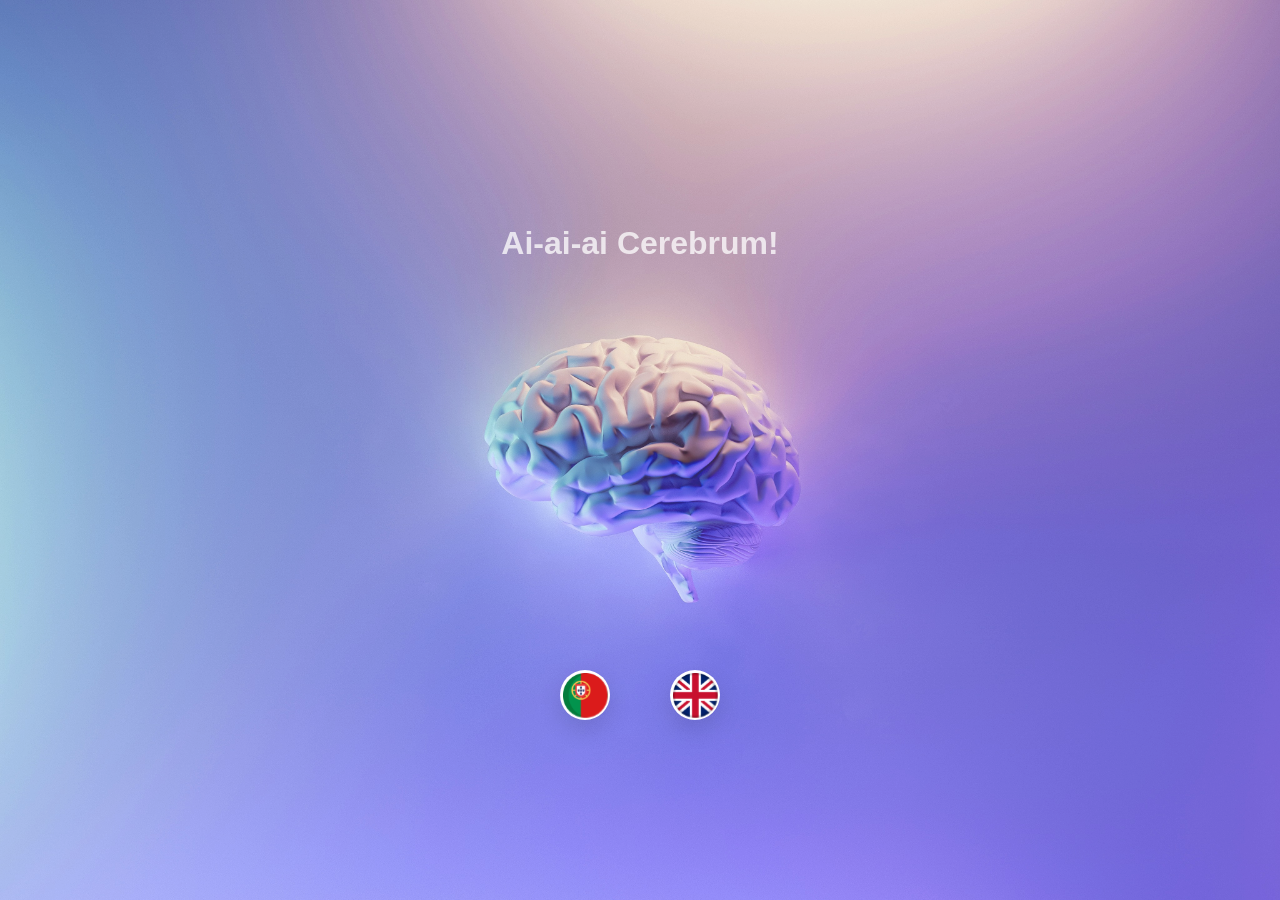
==== commit a740af30: "Add files via upload" ====
--- a/index.html
+++ b/index.html
@@ -45,7 +45,15 @@
 
 function startApp(lang) {
   const cleanLang = (lang || "pt").trim().toLowerCase();
-  window.location.href = `menu01.html?level=0&lang=${cleanLang}`;
+  // CHECK SAVED PROGRESS AND GO TO CORRECT MENU
+  const savedLevel = parseInt(localStorage.getItem("maxUnlockedLevel") ?? "0", 10);
+  if (savedLevel >= 4) {
+    window.location.href = `menu05.html?lang=${cleanLang}`;
+  } else if (savedLevel > 0) {
+    window.location.href = `menu0${savedLevel + 1}.html?lang=${cleanLang}`;
+  } else {
+    window.location.href = `menu01.html?lang=${cleanLang}`;
+  }
 }
 </script>
 
--- a/style.css
+++ b/style.css
@@ -1,1286 +1,1365 @@
-/* ============================================================
-   GLOBAL RESET — REMOVES DEFAULT BROWSER MARGIN, PADDING
-   AND FORCES ALL ELEMENTS TO USE BORDER-BOX SIZING MODEL
-   ============================================================ */
-
-/* CSS VARIABLES - WILL AFFECT ALL SCREENS */
-   :root {
-  /* TITLE FONT: MIN SIZE ON SMALL SCREENS | GROWS WITH SCREEN WIDTH | MAX SIZE ON LARGE SCREENS */
-  --font-title: clamp(1.6rem, 5.5vw, 2rem);
-
-  /* BODY FONT: MIN SIZE ON SMALL SCREENS | GROWS WITH SCREEN WIDTH | MAX SIZE ON LARGE SCREENS */
-  --font-body: clamp(1.2rem, 4.5vw, 1.5rem);
-}
-
-
-* {
-  box-sizing: border-box; /* INCLUDE PADDING AND BORDER INSIDE DECLARED WIDTH/HEIGHT */
-  margin: 0;              /* REMOVE DEFAULT OUTER SPACING FROM ALL ELEMENTS */
-  padding: 0;             /* REMOVE DEFAULT INNER SPACING FROM ALL ELEMENTS */
-}
-
-
-/* ============================================================
-   SCREEN FADE TRANSITION — SMOOTH OPACITY CHANGE ON .CONTENT
-   USED WHEN NAVIGATING BETWEEN SCREENS
-   ============================================================ */
-.content {
-  transition: opacity 0.9s ease; /* FADE TAKES 0.9 SECONDS WITH SMOOTH ACCELERATION CURVE */
-}
-
-.content.fade-out {
-  opacity: 0; /* MAKES CONTENT INVISIBLE DURING SCREEN TRANSITIONS */
-}
-
-
-/* ============================================================
-   HTML ROOT — SETS BASE FONT SIZE USED BY ALL REM UNITS
-   ============================================================ */
-html {
-  font-size: 16px; /* 1REM = 16PX THROUGHOUT THE ENTIRE APP */
-}
-
-
-/* ============================================================
-   BODY — GLOBAL PAGE STYLES
-   CENTERS THE APP CONTAINER ON SCREEN, SETS BASE FONT
-   AND PAGE-LEVEL FADE-IN TRANSITION
-   ============================================================ */
-body {
-  opacity: 1;                              /* DEFAULT VISIBLE STATE */
-  transition: opacity 0.4s ease;          /* USED FOR PAGE-LEVEL FADE TRANSITIONS (E.G. NAVIGATING TO ANOTHER PAGE) */
-  font-family: Arial, sans-serif;          /* DEFAULT FONT FOR ALL TEXT */
-  background: linear-gradient(to bottom, #EDEDED, #DADCF0); /* FALLBACK GRADIENT IN CASE WHITE IS OVERRIDDEN */
-  display: flex;                           /* ENABLES FLEXBOX LAYOUT TO CENTER THE APP */
-  justify-content: center;                /* HORIZONTALLY CENTERS THE APP */
-  align-items: center;                    /* VERTICALLY CENTERS THE APP */
-  min-height: 100vh;                       /* STRETCHES BODY TO AT LEAST FULL VIEWPORT HEIGHT */
-  background: white;                       /* OVERRIDES GRADIENT — FINAL BACKGROUND IS WHITE */
-  overflow-x: hidden;                      /* PREVENTS HORIZONTAL SCROLL ON THE PAGE */
-}
-
-body.fade-out {
-  opacity: 0; /* FADES OUT THE ENTIRE PAGE WHEN NAVIGATING AWAY */
-}
-
-
-/* ============================================================
-   APP CONTAINER — MAIN WRAPPER FOR THE ENTIRE APP
-   BEHAVES LIKE A FIXED MOBILE PHONE SCREEN CENTERED ON DESKTOP
-   ============================================================ */
-.app {
-  width: 100%;                                /* FILLS AVAILABLE WIDTH UP TO MAX-WIDTH */
-  max-width: 400px;                           /* CAPS THE APP AT 400PX — PHONE-LIKE WIDTH */
-  inset: 0;                                   /* SHORTHAND FOR TOP/RIGHT/BOTTOM/LEFT: 0 — USED WITH POSITION:FIXED BELOW */
-  margin: 0 auto;                             /* CENTERS HORIZONTALLY WHEN NOT USING FIXED POSITIONING */
-  display: flex;                              /* VERTICAL STACK LAYOUT FOR HEADER, CONTENT, NAV */
-  flex-direction: column;                     /* STACKS CHILDREN TOP TO BOTTOM */
-  padding: 1rem;                              /* INNER SPACING — OVERRIDDEN BY SECOND PADDING BELOW */
-  max-height: 900px;                          /* PREVENTS EXCESSIVE STRETCHING ON LARGE DESKTOP SCREENS */
-  box-shadow: 0 10px 40px rgba(0,0,0,0.2);   /* SUBTLE DROP SHADOW TO LIFT THE APP OFF THE BACKGROUND */
-  position: fixed;                            /* LOCKS APP IN PLACE — DOES NOT SCROLL WITH THE PAGE */
-  overflow: hidden;                           /* CLIPS ANY CONTENT THAT EXCEEDS THE APP BOUNDARIES */
-  padding: 12px 12px 130px 12px;               /* TOP RIGHT BOTTOM LEFT — BOTTOM RESERVES SPACE FOR NAV + PROGRESS BAR */
-  background: linear-gradient(to bottom, #EDEDED, #DADCF0); /* SOFT GREY-TO-LAVENDER GRADIENT BACKGROUND */
-}
-
-
-
-.app.no-nav {
-  padding-bottom: 12px;
-}
-
-
-
-/* PSEUDO-ELEMENT USED AS A DECORATIVE BACKGROUND IMAGE LAYER
-   SITS BEHIND ALL CONTENT DUE TO Z-INDEX: 0 */
-.app::before {
-  content: "";                      /* REQUIRED FOR PSEUDO-ELEMENTS TO RENDER */
-  position: absolute;               /* POSITIONED RELATIVE TO .APP */
-  inset: 0;                         /* STRETCHES TO FILL ENTIRE .APP AREA */
-  background-image: url("zen.jpg"); /* BACKGROUND DECORATIVE IMAGE */
-  background-size: cover;           /* IMAGE SCALES TO COVER THE ENTIRE CONTAINER */
-  background-position: center;      /* CENTERS THE IMAGE WITHIN THE CONTAINER */
-  opacity: 0.65;                    /* REDUCES IMAGE INTENSITY SO CONTENT REMAINS READABLE */
-  z-index: 0;                       /* PLACES IMAGE LAYER BEHIND ALL OTHER CONTENT */
-}
-
-/* ENSURES ALL DIRECT CHILDREN OF .APP APPEAR ON TOP OF THE BACKGROUND IMAGE */
-.app > * {
-  position: relative; /* CREATES A STACKING CONTEXT FOR Z-INDEX TO WORK */
-  z-index: 1;         /* RENDERS ABOVE THE ::BEFORE BACKGROUND LAYER */
-}
-
-
-/* ============================================================
-   HOME / SPLASH SCREEN — FULL-SCREEN LANDING PAGE
-   WITH BACKGROUND IMAGE AND CENTERED CONTENT
-   ============================================================ */
-.home-screen {
-  position: relative; /* STACKING CONTEXT FOR ABSOLUTELY POSITIONED CHILDREN */
-  width: 100%;        /* FILLS FULL WIDTH */
-  height: 100vh;      /* FILLS FULL VIEWPORT HEIGHT */
-  overflow: hidden;   /* CLIPS BACKGROUND IMAGE TO SCREEN BOUNDS */
-}
-
-/* BACKGROUND IMAGE LAYER FOR THE HOME SCREEN */
-.home-bg {
-  position: absolute;                /* COVERS THE FULL HOME SCREEN AREA */
-  inset: 0;                          /* ANCHORS TO ALL FOUR EDGES */
-  background-image: url("bgbrain.jpg"); /* HOME SCREEN BACKGROUND IMAGE */
-  background-size: cover;            /* SCALES TO COVER WITHOUT DISTORTION */
-  background-position: center;       /* CENTERS THE IMAGE */
-  opacity: 0.85;                     /* SLIGHTLY TRANSPARENT FOR TEXT READABILITY */
-  z-index: 0;                        /* STAYS BEHIND ALL HOME SCREEN CONTENT */
-}
-
-/* FOREGROUND CONTENT ON HOME SCREEN (TITLE, BUTTONS) */
-.home-content {
-  position: relative;      /* APPEARS ABOVE .HOME-BG LAYER */
-  z-index: 1;              /* STACKS ON TOP OF BACKGROUND IMAGE */
-  height: 100%;            /* FILLS FULL HEIGHT OF HOME SCREEN */
-  display: flex;           /* COLUMN LAYOUT FOR STACKING TITLE AND BUTTONS */
-  flex-direction: column;  /* STACKS CHILDREN VERTICALLY */
-  justify-content: flex-start; /* STARTS CONTENT FROM THE TOP */
-  padding-top: 25vh;       /* PUSHES CONTENT DOWN BY 25% OF VIEWPORT HEIGHT */
-  padding-bottom: 30px;    /* BREATHING ROOM AT THE BOTTOM */
-  align-items: center;     /* CENTERS CHILDREN HORIZONTALLY */
-  color: white;            /* ALL TEXT ON HOME SCREEN IS WHITE */
-}
-
-
-/* ============================================================
-   LANGUAGE SELECTION BUTTONS (FLAGS)
-   SHOWN ON THE HOME SCREEN TO CHOOSE APP LANGUAGE
-   ============================================================ */
-.language-buttons {
-  margin-top: auto;       /* PUSHES THE BUTTON ROW TO THE BOTTOM OF HOME-CONTENT */
-  margin-bottom: 150px;   /* LIFTS BUTTONS UP FROM THE VERY BOTTOM EDGE */
-  display: flex;          /* PLACES LANGUAGE BUTTONS SIDE BY SIDE */
-  gap: 60px;              /* SPACE BETWEEN EACH FLAG BUTTON */
-}
-
-.lang-btn {
-  width: 50px;                              /* FIXED CIRCULAR BUTTON WIDTH */
-  height: 50px;                             /* FIXED CIRCULAR BUTTON HEIGHT */
-  border-radius: 50%;                       /* MAKES BUTTON FULLY CIRCULAR */
-  border: none;                             /* REMOVES DEFAULT BROWSER BUTTON BORDER */
-  background: white;                        /* WHITE BACKGROUND FOR FLAG CONTRAST */
-  display: flex;                            /* CENTERS FLAG IMAGE INSIDE BUTTON */
-  justify-content: center;                  /* HORIZONTAL CENTERING OF FLAG */
-  align-items: center;                      /* VERTICAL CENTERING OF FLAG */
-  box-shadow: 0 10px 25px rgba(0,0,0,0.12); /* SOFT ELEVATION SHADOW */
-  transition: transform 0.2s ease;          /* SMOOTH SCALE ANIMATION ON PRESS */
-}
-
-.lang-btn:active {
-  transform: scale(0.95); /* SLIGHT SHRINK EFFECT WHEN BUTTON IS PRESSED */
-}
-
-.lang-btn img {
-  width: 45px;          /* FLAG IMAGE SIZE — SLIGHTLY SMALLER THAN BUTTON TO SHOW BACKGROUND */
-  height: 45px;         /* KEEPS FLAG SQUARE */
-  object-fit: cover;    /* SCALES FLAG TO FILL ITS CONTAINER WITHOUT DISTORTION */
-}
-
-.lang-btn:disabled {
-  opacity: 0.4;         /* VISUALLY DIMS UNAVAILABLE LANGUAGE BUTTONS */
-  cursor: not-allowed;  /* SHOWS "NO" CURSOR ON HOVER WHEN BUTTON IS DISABLED */
-}
-
-
-/* ============================================================
-   MAIN CONTENT AREA — THE SCROLLABLE CARD IN THE CENTER
-   DISPLAYS SCREEN TITLES, TEXT, AND IMAGES FOR EACH LESSON
-   ============================================================ */
-.content {
-  flex: 1;                                       /* TAKES ALL REMAINING VERTICAL SPACE BETWEEN HEADER AND NAV */
-  min-height: 0;                                 /* REQUIRED FOR FLEX CHILDREN TO SHRINK BELOW THEIR CONTENT HEIGHT */
-  max-height: 777px;                             /* CAPS HEIGHT TO PREVENT OVERFLOW ON TALL SCREENS */
-  display: flex;                                 /* COLUMN LAYOUT FOR STACKING CONTENT ELEMENTS */
-  flex-direction: column;                        /* STACKS TITLE, TEXT, AND IMAGE VERTICALLY */
-  justify-content: flex-start;                   /* CONTENT BEGINS AT THE TOP OF THE CARD */
-  align-items: center;                           /* CENTERS CONTENT HORIZONTALLY */
-  gap: 10px;                                     /* SPACE BETWEEN STACKED CONTENT ELEMENTS */
-  overflow: visible;                             /* ALLOWS CONTENT TO VISUALLY OVERFLOW (E.G. SHADOWS) */
-  padding-top: 10px;                             /* SMALL TOP PADDING INSIDE THE CARD */
-  background: rgba(245, 245, 245, 0.6);          /* SEMI-TRANSPARENT WHITE GLASS CARD BACKGROUND */
-  border-top: 3px solid rgba(254,253,223,0.9);   /* SUBTLE TOP HIGHLIGHT BORDER FOR GLASS EFFECT */
-  border-left: 3px solid rgba(254,253,223,0.9);  /* SUBTLE LEFT HIGHLIGHT BORDER FOR GLASS EFFECT */
-  border-radius: 24px;                           /* ROUNDED CORNERS FOR CARD APPEARANCE */
-  box-shadow: 3px 3px 3px rgba(0,0,0,0.089);    /* LIGHT SHADOW TO SEPARATE CARD FROM BACKGROUND */
-  backdrop-filter: blur(11px);                   /* BLURS THE BACKGROUND BEHIND THE CARD (GLASSMORPHISM) */
-}
-
-
-/* ============================================================
-   SCREEN TITLE (H1) — SHOWN AT THE TOP OF EACH CONTENT SCREEN
-   ============================================================ */
-.content h1,
-.content h1.special-title {
-  margin-top: 35px;   /* PUSHES TITLE BELOW THE LEVEL INDICATOR BADGE */
-  padding: 18px 15px; /* Updated: Changed 20px to 15px */
-  width: 100%;        /* FILLS FULL CARD WIDTH */
-  font-size: var(--font-title);  /* CONTROLS THE SIZE OF ALL SCREEN TITLES AS PER VARIABLE SET AT TOP OF CSS CODE */
-  max-width: 340px;   /* CAPS WIDTH TO KEEP TEXT READABLE ON WIDER CARDS */
-  word-break: break-word;
-  overflow-wrap: break-word;
-}
-
-
-/* ============================================================
-   BODY TEXT (P) — PARAGRAPH TEXT SHOWN BELOW TITLES
-   ============================================================ */
-.content p {
-  width: 100%;                           /* FILLS AVAILABLE WIDTH */
-  max-width: 340px;                      /* KEEPS LINE LENGTH COMFORTABLE FOR READING */
-  text-align: left;                      /* LEFT-ALIGNS ALL PARAGRAPH TEXT */
-  margin: 0 auto;                        /* CENTERS PARAGRAPH BLOCK HORIZONTALLY */
-  padding: 0 15px 0 15px;               /* LEFT AND RIGHT PADDING TO MATCH CARD INNER SPACING */
-  font-size: var(--font-body);           /* AS PER CSS VARIABLES SET AT TOP OF PAGE*/
-  line-height: 1.5;                      /* LINE HEIGHT FOR COMFORTABLE READING */
-  gap: clamp(10px, 2vh, 20px);           /* RESPONSIVE GAP BETWEEN TEXT ELEMENTS (USED IN FLEX CONTEXTS) */
-  word-break: break-word;
-  overflow-wrap: break-word;
-}
-
-
-/* ============================================================
-   SHARED CONTENT WIDTH UTILITY CLASS
-   APPLIES CONSISTENT MAX-WIDTH AND PADDING TO ANY ELEMENT
-   ============================================================ */
-.content-width {
-  width: 100%;      /* FILLS AVAILABLE WIDTH */
-  max-width: 340px; /* MATCHES TEXT MAX-WIDTH FOR VISUAL ALIGNMENT */
-  margin: 0 auto;   /* CENTERS THE ELEMENT */
-  padding: 0 15px;  /* HORIZONTAL PADDING MATCHES PARAGRAPH PADDING */
-}
-
-
-/* ============================================================
-   TEXT BLOCK — CONTAINER FOR TITLE AND PARAGRAPH CONTENT
-   ============================================================ */
-.text-block {
-  width: 100%;      /* FILLS FULL WIDTH OF CARD */
-  max-width: 340px; /* CAPS WIDTH FOR READABILITY */
-  text-align: left; /* LEFT-ALIGNS TEXT INSIDE THE BLOCK */
-  flex-shrink: 0;   /* PREVENTS BLOCK FROM SHRINKING IN FLEX CONTAINER */
-  overflow: visible; /* ALLOWS SHADOWS/OUTLINES TO BLEED OUTSIDE THE BLOCK */
-}
-
-.text-block h1 {
-  font-size: clamp(1.5rem, 5vw, 1.5rem); /* FLUID HEADING — LOCKED TO 1.5REM IN PRACTICE */
-  font-weight: bold;                      /* BOLD HEADING TEXT */
-  margin-bottom: 1.5rem;                  /* SPACE BELOW HEADING BEFORE BODY TEXT */
-}
-
-
-/* ============================================================
-   IMAGE CONTAINER — WRAPS IMAGES DISPLAYED ON CONTENT SCREENS
-   ============================================================ */
-.image-container {
-  width: 100%;          /* FILLS FULL CARD WIDTH */
-  text-align: center;   /* CENTERS THE IMAGE WITHIN ITS CONTAINER */
-  margin: 15px 0 20px 0; /* TOP: 15PX, BOTTOM: 20PX SPACING */
-  flex-shrink: 0;       /* PREVENTS CONTAINER FROM SHRINKING IN FLEX LAYOUT */
-}
-
-
-/* ============================================================
-   SPECIAL SCREEN LAYOUT — IMAGE APPEARS BETWEEN TITLE AND TEXT
-   USED ON SCREEN 9 VIA .IMAGE-AFTER-TITLE CLASS ON .CONTENT
-   ============================================================ */
-.image-after-title .text-block {
-  order: 1; /* RENDERS TEXT BLOCK FIRST */
-}
-
-.image-after-title .image-container {
-  order: 2; /* RENDERS IMAGE SECOND, BETWEEN TITLE AND TEXT */
-}
-
-.image-after-title .text-block p {
-  margin-top: 25px; /* ADDS SPACE BETWEEN IMAGE AND FOLLOWING PARAGRAPH */
-}
-
-
-/* ============================================================
-   SPECIAL TITLE STYLE — HIGHLIGHTED H1 WITH COLORED BACKGROUND
-   USED ON SCREENS THAT NEED PROMINENT SECTION HEADERS
-   (E.G. SCREEN 7, SCREEN 9, AND LEVEL 4 SCREENS)
-   ============================================================ */
-h1.special-title {
-  color: white !important;                     /* WHITE TEXT FOR CONTRAST ON COLORED BACKGROUND */
-  background-color: #9FACDA;                   /* SOFT BLUE-PURPLE BACKGROUND COLOR */
-  padding: 18px 20px;                          /* MATCHES STANDARD H1 PADDING */
-  border-radius: 12px;                         /* ROUNDED CORNERS ON THE TITLE BADGE */
-  display: block;                              /* ENSURES TITLE FILLS ITS ALLOTTED WIDTH */
-  width: calc(100% - 30px);                    /* ACCOUNTS FOR LEFT+RIGHT PADDING OF PARENT */
-  margin: 40px auto 20px auto;                 /* TOP MARGIN KEEPS IT BELOW LEVEL BADGE; CENTERED */
-  font-weight: bold;                           /* BOLD TEXT FOR EMPHASIS */
-  box-shadow: 0 4px 15px rgba(0,0,0,0.15);    /* SOFT SHADOW TO LIFT TITLE OFF THE CARD */
-}
-
-
-/* ============================================================
-   NAVIGATION — DISABLED STATE FOR NAV BUTTONS
-   MAKES THE BUTTON INVISIBLE BUT PRESERVES LAYOUT SPACE
-   ============================================================ */
-.nav-btn.disabled {
-  opacity: 0;            /* HIDES THE BUTTON VISUALLY */
-  pointer-events: none;  /* DISABLES CLICK/TAP INTERACTION */
-}
-
-
-/* ============================================================
-   BOTTOM NAVIGATION BAR — FIXED BAR AT THE BASE OF THE SCREEN
-   CONTAINS BACK, HOME/HUB, AND NEXT BUTTONS
-   ============================================================ */
-.bottom-nav {
-  position: absolute;            /* POSITIONED RELATIVE TO .APP, STAYS AT THE BOTTOM */
-  bottom: 20px;                  /* 20PX FROM THE BOTTOM EDGE OF .APP */
-  left: 50%;                     /* STARTS AT CENTER — THEN SHIFTED LEFT BY TRANSFORM */
-  transform: translateX(-50%);   /* CENTERS EXACTLY — COMPENSATES FOR LEFT:50% */
-  width: 344px;                  /* MATCHES THE WIDTH OF THE SVG NAVIGATION BACKGROUND */
-  height: 80px;                  /* MATCHES THE HEIGHT OF THE SVG NAVIGATION BACKGROUND */
-  background: none;              /* NO BACKGROUND — THE SVG IMAGE IS USED INSTEAD */
-  border: none;                  /* REMOVES ANY BORDER */
-  z-index: 10;                   /* RENDERS ABOVE CONTENT CARD */
-  transition: opacity 0.4s ease-in-out; /* SMOOTH SHOW/HIDE ANIMATION */
-  opacity: 1;                    /* VISIBLE BY DEFAULT */
-  padding: 0;                    /* NO INNER SPACING */
-  overflow: visible;             /* ALLOWS BUTTON SHADOWS TO EXTEND BEYOND THE BAR */
-  box-sizing: border-box;        /* ENSURES PADDING DOESN'T AFFECT DECLARED WIDTH */
-}
-
-/* STATE WHEN NAV BAR IS HIDDEN OR MID-TRANSITION */
-.nav-hidden {
-  opacity: 0 !important;          /* FORCE-HIDES THE NAV BAR */
-  transform: translateX(-50%);    /* KEEPS BAR CENTERED WHILE HIDDEN (NO SLIDE EFFECT) */
-  pointer-events: none;           /* DISABLES ALL INTERACTIONS WHILE HIDDEN */
-}
-
-
-/* ============================================================
-   NAV BACKGROUND IMAGE — THE SVG THAT DRAWS THE NAV SHAPE
-   ============================================================ */
-.nav-bg {
-  position: absolute;          /* POSITIONED TO FILL THE ENTIRE NAV BAR */
-  inset: 0;                    /* ANCHORS TO ALL FOUR EDGES */
-  top: 3px;                      /* EXPLICIT TOP ANCHOR (REDUNDANT WITH INSET BUT SAFE) */
-  left: 0;                     /* EXPLICIT LEFT ANCHOR */
-  width: 100%;                 /* FILLS FULL NAV BAR WIDTH */
-  height: 100%;                /* FILLS FULL NAV BAR HEIGHT */
-  z-index: 0;                  /* SITS BEHIND ALL NAV BUTTONS */
-  background-size: 100% 100%;  /* STRETCHES SVG TO EXACTLY MATCH NAV DIMENSIONS */
-  background-repeat: no-repeat; /* PREVENTS TILING */
-  background-position: center;  /* CENTERS IMAGE WITHIN THE NAV BAR */
-}
-
-
-/* ============================================================
-   NAV BUTTON BASE STYLE — SHARED BY ALL THREE/FOUR NAV BUTTONS
-   ============================================================ */
-.nav-btn {
-  position: absolute;           /* POSITIONED WITHIN THE NAV BAR */
-  top: 54%;                     /* SLIGHTLY BELOW CENTER — FINE-TUNED FOR SVG ALIGNMENT */
-  transform: translateY(-50%);  /* VERTICALLY CENTERS EACH BUTTON */
-  background: none;             /* TRANSPARENT BUTTON — NO FILL */
-  border: none;                 /* NO BORDER AROUND BUTTONS */
-  width: 95px;                  /* HIT AREA WIDTH — MATCHES NAV HEIGHT FOR EASY TAPPING */
-  height: 95px;                 /* HIT AREA HEIGHT */
-  display: flex;                /* CENTERS THE ARROW ICON INSIDE THE BUTTON */
-  justify-content: center;      /* HORIZONTAL CENTERING OF ICON */
-  align-items: center;          /* VERTICAL CENTERING OF ICON */
-  cursor: pointer;              /* SHOWS POINTER CURSOR ON HOVER */
-  z-index: 2;                   /* RENDERS ABOVE THE NAV BACKGROUND SVG */
-  padding: 0;                   /* NO INNER PADDING */
-}
-
-
-/* ============================================================
-   3-BUTTON NAV LAYOUT — BACK, HOME, AND NEXT POSITIONS 
-   DEFAULT LAYOUT WHEN NOT ON A HUB SCREEN
-   ============================================================ */
-.back-btn {
-  left: -6px; /* POSITIONS BACK BUTTON NEAR THE LEFT EDGE OF NAV BAR */
-}
-
-.home-btn {
-  left: 49.9%;                        /* STARTS AT CENTER OF NAV BAR */
-  top: 53%;                         /* STARTS AT VERTICAL CENTER */
-  transform: translate(-50%, -50%); /* PERFECTLY CENTERS HOME BUTTON IN NAV BAR */
-}
-
-.next-btn {
-  right: -5px; /* POSITIONS NEXT BUTTON FLUSH TO THE RIGHT EDGE */
-}
-
-.hub-btn {
-  display: none; /* HIDDEN IN 3-BUTTON MODE — SHOWN ONLY ON HUB SCREENS */
-}
-
-
-/* Target the element that should match the home-btn height */
-.all-levels-icon {
-  /* Match the .nav-btn hit area height */
-  height: 95px; 
+  /* ============================================================
+     GLOBAL RESET — REMOVES DEFAULT BROWSER MARGIN, PADDING
+     AND FORCES ALL ELEMENTS TO USE BORDER-BOX SIZING MODEL
+     ============================================================ */
+
+:root {
+    /* TITLE FONT: MIN SIZE ON SMALL SCREENS | GROWS WITH SCREEN WIDTH | MAX SIZE ON LARGE SCREENS */
+    --font-title: clamp(1.7rem, 2.6vw, 2rem);
+
+    /* BODY FONT: MIN SIZE ON SMALL SCREENS | GROWS WITH SCREEN WIDTH | MAX SIZE ON LARGE SCREENS */
+    --font-body: clamp(1.4rem, 4.6vw, 1.6rem);
+
+    /* IMAGE SCALE MULTIPLIER — CONTROLLED BY JS SIZE BUTTONS */
+    --img-scale: 1;
+  }
+
+
+  * {
+    box-sizing: border-box; /* INCLUDE PADDING AND BORDER INSIDE DECLARED WIDTH/HEIGHT */
+    margin: 0;              /* REMOVE DEFAULT OUTER SPACING FROM ALL ELEMENTS */
+    padding: 0;             /* REMOVE DEFAULT INNER SPACING FROM ALL ELEMENTS */
+  }
+
+
+  /* ============================================================
+     SCREEN FADE TRANSITION — SMOOTH OPACITY CHANGE ON .CONTENT
+     USED WHEN NAVIGATING BETWEEN SCREENS
+     ============================================================ */
+  .content {
+    transition: opacity 0.9s ease; /* FADE TAKES 0.9 SECONDS WITH SMOOTH ACCELERATION CURVE */
+  }
+
+  .content.fade-out {
+    opacity: 0; /* MAKES CONTENT INVISIBLE DURING SCREEN TRANSITIONS */
+  }
+
+
+  /* ============================================================
+     HTML ROOT — SETS BASE FONT SIZE USED BY ALL REM UNITS
+     ============================================================ */
+  html {
+    font-size: 16px; /* 1REM = 16PX THROUGHOUT THE ENTIRE APP */
+  }
+
+
+  /* ============================================================
+     BODY — GLOBAL PAGE STYLES
+     CENTERS THE APP CONTAINER ON SCREEN, SETS BASE FONT
+     AND PAGE-LEVEL FADE-IN TRANSITION
+     ============================================================ */
+  body {
+    opacity: 1;                              /* DEFAULT VISIBLE STATE */
+    transition: opacity 0.4s ease;          /* USED FOR PAGE-LEVEL FADE TRANSITIONS (E.G. NAVIGATING TO ANOTHER PAGE) */
+    font-family: Arial, sans-serif;          /* DEFAULT FONT FOR ALL TEXT */
+    background: linear-gradient(to bottom, #EDEDED, #DADCF0); /* FALLBACK GRADIENT IN CASE WHITE IS OVERRIDDEN */
+    display: flex;                           /* ENABLES FLEXBOX LAYOUT TO CENTER THE APP */
+    justify-content: center;                /* HORIZONTALLY CENTERS THE APP */
+    align-items: center;                    /* VERTICALLY CENTERS THE APP */
+    min-height: 100vh;                       /* STRETCHES BODY TO AT LEAST FULL VIEWPORT HEIGHT */
+    background: white;                       /* OVERRIDES GRADIENT — FINAL BACKGROUND IS WHITE */
+    overflow-x: hidden;                      /* PREVENTS HORIZONTAL SCROLL ON THE PAGE */
+  }
+
+  body.fade-out {
+    opacity: 0; /* FADES OUT THE ENTIRE PAGE WHEN NAVIGATING AWAY */
+  }
+
+
+  /* ============================================================
+     APP CONTAINER — MAIN WRAPPER FOR THE ENTIRE APP
+     BEHAVES LIKE A FIXED MOBILE PHONE SCREEN CENTERED ON DESKTOP
+     ============================================================ */
+  .app {
+    width: 100%;                                /* FILLS AVAILABLE WIDTH UP TO MAX-WIDTH */
+    max-width: 400px;                           /* CAPS THE APP AT 400PX — PHONE-LIKE WIDTH */
+    height: 100dvh;                             /* FILLS FULL VIEWPORT HEIGHT — DVH ACCOUNTS FOR MOBILE BROWSER CHROME */
+    max-height: 900px;                          /* PREVENTS EXCESSIVE STRETCHING ON LARGE DESKTOP SCREENS */
+    display: flex;                              /* VERTICAL STACK LAYOUT FOR HEADER, CONTENT, NAV */
+    flex-direction: column;                     /* STACKS CHILDREN TOP TO BOTTOM */
+    box-shadow: 0 10px 40px rgba(0,0,0,0.2);   /* SUBTLE DROP SHADOW TO LIFT THE APP OFF THE BACKGROUND */
+    position: fixed;                            /* LOCKS APP IN PLACE — DOES NOT SCROLL WITH THE PAGE */
+    top: 50%;                                   /* STARTS AT VERTICAL CENTER OF VIEWPORT */
+    left: 50%;                                  /* STARTS AT HORIZONTAL CENTER OF VIEWPORT */
+    transform: translate(-50%, -50%);           /* OFFSETS BACK BY HALF OWN SIZE — PERFECTLY CENTERS THE APP */
+    overflow: hidden;                           /* CLIPS ANY CONTENT THAT EXCEEDS THE APP BOUNDARIES */
+    padding: 12px 12px 130px 12px;             /* TOP RIGHT BOTTOM LEFT — BOTTOM RESERVES SPACE FOR NAV + PROGRESS BAR */
+    background: linear-gradient(to bottom, #EDEDED, #DADCF0); /* SOFT GREY-TO-LAVENDER GRADIENT BACKGROUND */
+  }
+
+
+
+  .app.no-nav {
+    padding-bottom: 12px;
+  }
+
+
+
+  /* PSEUDO-ELEMENT USED AS A DECORATIVE BACKGROUND IMAGE LAYER
+     SITS BEHIND ALL CONTENT DUE TO Z-INDEX: 0 */
+  .app::before {
+    content: "";                      /* REQUIRED FOR PSEUDO-ELEMENTS TO RENDER */
+    position: absolute;               /* POSITIONED RELATIVE TO .APP */
+    inset: 0;                         /* STRETCHES TO FILL ENTIRE .APP AREA */
+    background-image: url("zen.jpg"); /* BACKGROUND DECORATIVE IMAGE */
+    background-size: cover;           /* IMAGE SCALES TO COVER THE ENTIRE CONTAINER */
+    background-position: center;      /* CENTERS THE IMAGE WITHIN THE CONTAINER */
+    opacity: 0.65;                    /* REDUCES IMAGE INTENSITY SO CONTENT REMAINS READABLE */
+    z-index: 0;                       /* PLACES IMAGE LAYER BEHIND ALL OTHER CONTENT */
+  }
+
+  /* ENSURES ALL DIRECT CHILDREN OF .APP APPEAR ON TOP OF THE BACKGROUND IMAGE */
+  .app > * {
+    position: relative; /* CREATES A STACKING CONTEXT FOR Z-INDEX TO WORK */
+    z-index: 1;         /* RENDERS ABOVE THE ::BEFORE BACKGROUND LAYER */
+  }
+
+
+  /* ============================================================
+     HOME / SPLASH SCREEN — FULL-SCREEN LANDING PAGE
+     WITH BACKGROUND IMAGE AND CENTERED CONTENT
+     ============================================================ */
+  .home-screen {
+    position: relative; /* STACKING CONTEXT FOR ABSOLUTELY POSITIONED CHILDREN */
+    width: 100%;        /* FILLS FULL WIDTH */
+    height: 100vh;      /* FILLS FULL VIEWPORT HEIGHT */
+    overflow: hidden;   /* CLIPS BACKGROUND IMAGE TO SCREEN BOUNDS */
+  }
+
+  /* BACKGROUND IMAGE LAYER FOR THE HOME SCREEN */
+  .home-bg {
+    position: absolute;                /* COVERS THE FULL HOME SCREEN AREA */
+    inset: 0;                          /* ANCHORS TO ALL FOUR EDGES */
+    background-image: url("bgbrain.jpg"); /* HOME SCREEN BACKGROUND IMAGE */
+    background-size: cover;            /* SCALES TO COVER WITHOUT DISTORTION */
+    background-position: center;       /* CENTERS THE IMAGE */
+    opacity: 0.85;                     /* SLIGHTLY TRANSPARENT FOR TEXT READABILITY */
+    z-index: 0;                        /* STAYS BEHIND ALL HOME SCREEN CONTENT */
   
-  /* Match the vertical positioning logic of the home-btn */
-  position: absolute;
-  top: 53%; 
-  transform: translate(-50%, -50%); 
-  left: 50%;
-  
-  /* Ensure the SVG itself scales correctly within that height */
-  display: flex;
-  align-items: center;
-  justify-content: center;
-}
-
-/* If you are targeting the <img> tag inside specifically */
-.all-levels-icon img {
-  height: 50px; /* This matches the .home-btn img height in your code */
-  width: auto;  /* Maintains aspect ratio */
-}
-
-
-
-/* ============================================================
-   4-BUTTON HUB NAV LAYOUT — REPLACES HOME BUTTON WITH HUB BUTTON
-   ACTIVATED BY ADDING .HAS-HUB CLASS TO .BOTTOM-NAV
-   ============================================================ */
-.bottom-nav.has-hub .back-btn {
-  left: -6px; /* BACK BUTTON STAYS IN SAME POSITION AS 3-BUTTON LAYOUT */
-}
-
-.bottom-nav.has-hub .home-btn {
-  display: none; /* HIDES HOME BUTTON IN HUB MODE */
-}
-
-.bottom-nav.has-hub .hub-btn {
-  display: flex;                    /* SHOWS HUB BUTTON IN HUB MODE */
-  left: 50%;                        /* STARTS AT CENTER */
-  transform: translate(-50%, -50%); /* PERFECTLY CENTERS HUB BUTTON */
-}
-
-.bottom-nav.has-hub .next-btn {.dino
-  right: -6px; /* NEXT BUTTON STAYS IN SAME POSITION */
-}
-
-
-/* ============================================================
-   NAV BUTTON ICON SIZES
-   DIFFERENT SIZES FOR ARROW ICONS VS HOME/HUB ICONS
-   ============================================================ */
-.nav-btn img {
-  width: 55px;  /* DEFAULT ICON SIZE FOR ALL NAV BUTTONS */
-  height: 55px; /* KEEPS ICONS SQUARE */
-}
-
-.home-btn img,
-.hub-btn img {
-  width: 50px;  /* HOME AND HUB ICONS ARE SLIGHTLY SMALLER */
-  height: 50px; /* KEEPS ICONS SQUARE */
-}
-
-.back-btn img,
-.next-btn img {
-  width: 75px;  /* ARROW ICONS ARE LARGER FOR EASY TAPPING */
-  height: 75px; /* KEEPS ARROW ICONS SQUARE */
-}
-
-
-/* ============================================================
-   PROGRESS BAR CONTAINER — THIN HORIZONTAL TRACK
-   SITS ABOVE THE BOTTOM NAV BAR
-   ============================================================ */
-.progress-container {
-  position: absolute;           /* POSITIONED RELATIVE TO .APP */
-  bottom: 105px;                /* FLOATS ABOVE THE NAV BAR */
-  left: 50%;                    /* STARTS AT CENTER FOR TRANSFORM ALIGNMENT */
-  transform: translateX(-50%);  /* CENTERS THE BAR HORIZONTALLY */
-  width: calc(100% - 68px);     /* FULL WIDTH MINUS SIDE PADDING */
-  height: 4px;                  /* THIN TRACK HEIGHT */
-  background: black;            /* DARK TRACK BACKGROUND */
-  border-radius: 3px;           /* SLIGHTLY ROUNDED TRACK ENDS */
-  overflow: visible;            /* ALLOWS GLOW EFFECT TO EXTEND BEYOND TRACK */
-  z-index: 10;                  /* RENDERS ABOVE CONTENT CARD */
-}
-
-/* THE FILLED PORTION OF THE PROGRESS BAR — WIDTH IS SET BY JAVASCRIPT */
-.progress-bar {
-  height: 100%;                            /* FILLS FULL TRACK HEIGHT */
-  width: 30%;                              /* INITIAL WIDTH — UPDATED BY JS BASED ON SCREEN INDEX */
-  background: #FEAA35;                     /* ORANGE/AMBER FILL COLOR */
-  box-shadow:                              /* MULTI-LAYER GLOW EFFECT AROUND THE PROGRESS BAR */
-    0 0 6px rgba(254, 170, 53, 0.7),
-    0 0 12px rgba(254, 170, 53, 0.6),
-    0 0 20px rgba(254, 170, 53, 0.5);
-  animation: progressGlowPulse 2s infinite ease-in-out; /* CONTINUOUSLY PULSES THE GLOW */
-  transition: width 0.3s ease;             /* SMOOTHLY ANIMATES WIDTH CHANGES ON SCREEN ADVANCE */
-}
-
-
-/* ============================================================
-   UTILITY — HIDES AN ELEMENT COMPLETELY (DISPLAY NONE)
-   ============================================================ */
-.hidden {
-  display: none; /* REMOVES ELEMENT FROM LAYOUT AND HIDES IT */
-}
-
-
-/* ============================================================
-   SMALL SCREEN TWEAKS — ADJUSTS SPACING ON SHORT VIEWPORTS
-   ============================================================ */
-@media (max-height: 700px) {
+    /* ADDED FOR THE BRAIN PULSING EFFECT */
+    animation: brainPulse 6s ease-in-out infinite; 
+    transform-origin: center;          /* ENSURES IT PULSES FROM THE MIDDLE */
+  }
+
+
+
+  /* ============================================================
+     REPLICATE A PULSING EFFECT — ANIMATION FOR THE BRAIN BG
+     ============================================================ */
+  @keyframes brainPulse {
+    0% {
+      transform: scale(1);
+      opacity: 0.85;
+    }
+    50% {
+      transform: scale(1.06);          /* GENTLY SCALES UP BY 6% */
+      opacity: 0.95;                   /* SLIGHTLY BRIGHTENS */
+    }
+    100% {
+      transform: scale(1);             /* SMOOTHLY RETURNS TO ORIGINAL SIZE */
+      opacity: 0.85;
+    }
+  }
+
+
+
+  /* FOREGROUND CONTENT ON HOME SCREEN (TITLE, BUTTONS) */
+  .home-content {
+    position: relative;      /* APPEARS ABOVE .HOME-BG LAYER */
+    z-index: 1;              /* STACKS ON TOP OF BACKGROUND IMAGE */
+    height: 100%;            /* FILLS FULL HEIGHT OF HOME SCREEN */
+    display: flex;           /* COLUMN LAYOUT FOR STACKING TITLE AND BUTTONS */
+    flex-direction: column;  /* STACKS CHILDREN VERTICALLY */
+    justify-content: flex-start; /* STARTS CONTENT FROM THE TOP */
+    padding-top: 25vh;       /* PUSHES CONTENT DOWN BY 25% OF VIEWPORT HEIGHT */
+    padding-bottom: 30px;    /* BREATHING ROOM AT THE BOTTOM */
+    align-items: center;     /* CENTERS CHILDREN HORIZONTALLY */
+    color: white;            /* ALL TEXT ON HOME SCREEN IS WHITE */
+  }
+
+
+/* TARGETS ONLY THE TITLE INSIDE THE HOME CONTENT TO MAKE IT TRANSPARENT */
+  .home-content h1 {
+    opacity: 0.75;  /* LOWER THIS NUMBER FOR MORE TRANSPARENCY, RAISE IT FOR LESS (MAX IS 1) */
+  }
+
+  /* ============================================================
+     LANGUAGE SELECTION BUTTONS (FLAGS)
+     SHOWN ON THE HOME SCREEN TO CHOOSE APP LANGUAGE
+     ============================================================ */
+  .language-buttons {
+    margin-top: auto;       /* PUSHES THE BUTTON ROW TO THE BOTTOM OF HOME-CONTENT */
+    margin-bottom: 150px;   /* LIFTS BUTTONS UP FROM THE VERY BOTTOM EDGE */
+    display: flex;          /* PLACES LANGUAGE BUTTONS SIDE BY SIDE */
+    gap: 60px;              /* SPACE BETWEEN EACH FLAG BUTTON */
+  }
+
+  .lang-btn {
+    width: 50px;                              /* FIXED CIRCULAR BUTTON WIDTH */
+    height: 50px;                             /* FIXED CIRCULAR BUTTON HEIGHT */
+    border-radius: 50%;                       /* MAKES BUTTON FULLY CIRCULAR */
+    border: none;                             /* REMOVES DEFAULT BROWSER BUTTON BORDER */
+    background: white;                        /* WHITE BACKGROUND FOR FLAG CONTRAST */
+    display: flex;                            /* CENTERS FLAG IMAGE INSIDE BUTTON */
+    justify-content: center;                  /* HORIZONTAL CENTERING OF FLAG */
+    align-items: center;                      /* VERTICAL CENTERING OF FLAG */
+    box-shadow: 0 10px 25px rgba(0,0,0,0.12); /* SOFT ELEVATION SHADOW */
+    transition: transform 0.2s ease;          /* SMOOTH SCALE ANIMATION ON PRESS */
+  }
+
+  .lang-btn:active {
+    transform: scale(0.95); /* SLIGHT SHRINK EFFECT WHEN BUTTON IS PRESSED */
+  }
+
+  .lang-btn img {
+    width: 45px;          /* FLAG IMAGE SIZE — SLIGHTLY SMALLER THAN BUTTON TO SHOW BACKGROUND */
+    height: 45px;         /* KEEPS FLAG SQUARE */
+    object-fit: cover;    /* SCALES FLAG TO FILL ITS CONTAINER WITHOUT DISTORTION */
+  }
+
+  .lang-btn:disabled {
+    opacity: 0.4;         /* VISUALLY DIMS UNAVAILABLE LANGUAGE BUTTONS */
+    cursor: not-allowed;  /* SHOWS "NO" CURSOR ON HOVER WHEN BUTTON IS DISABLED */
+  }
+
+
+  /* ============================================================
+     MAIN CONTENT AREA — THE SCROLLABLE CARD IN THE CENTER
+     DISPLAYS SCREEN TITLES, TEXT, AND IMAGES FOR EACH LESSON
+     ============================================================ */
+  .content {
+    flex: 1;                                       /* TAKES ALL REMAINING VERTICAL SPACE BETWEEN HEADER AND NAV */
+    min-height: 0;                                 /* REQUIRED FOR FLEX CHILDREN TO SHRINK BELOW THEIR CONTENT HEIGHT */
+    max-height: 777px;                             /* CAPS HEIGHT TO PREVENT OVERFLOW ON TALL SCREENS */
+    display: flex;                                 /* COLUMN LAYOUT FOR STACKING CONTENT ELEMENTS */
+    flex-direction: column;                        /* STACKS TITLE, TEXT, AND IMAGE VERTICALLY */
+    justify-content: flex-start;                   /* CONTENT BEGINS AT THE TOP OF THE CARD */
+    align-items: center;                           /* CENTERS CONTENT HORIZONTALLY */
+    gap: 10px;                                     /* SPACE BETWEEN STACKED CONTENT ELEMENTS */
+    overflow-x: hidden;
+    overflow-y: auto;
+    -webkit-overflow-scrolling: touch;             /* CLIPS CONTENT AND IMAGES THAT EXCEED THE CARD BOUNDARY */
+    background: rgba(245, 245, 245, 0.6);          /* SEMI-TRANSPARENT WHITE GLASS CARD BACKGROUND */
+    border-top: 3px solid rgba(254,253,223,0.9);   /* SUBTLE TOP HIGHLIGHT BORDER FOR GLASS EFFECT */
+    border-left: 3px solid rgba(254,253,223,0.9);  /* SUBTLE LEFT HIGHLIGHT BORDER FOR GLASS EFFECT */
+    border-radius: 24px;                           /* ROUNDED CORNERS FOR CARD APPEARANCE */
+    box-shadow: 3px 3px 3px rgba(0,0,0,0.089);    /* LIGHT SHADOW TO SEPARATE CARD FROM BACKGROUND */
+    backdrop-filter: blur(11px);                   /* BLURS THE BACKGROUND BEHIND THE CARD (GLASSMORPHISM) */
+  }
+
+
+
+
+  /* ============================================================
+     SCREEN TITLE (H1) — SHOWN AT THE TOP OF EACH CONTENT SCREEN
+     ============================================================ */
+  .content h1,
+  .content h1.special-title {
+    margin-top: 20px;   /* PUSHES TITLE BELOW THE LEVEL INDICATOR BADGE */
+    padding: 15px 12px; /* Updated: Changed 20px to 15px */
+    width: 100%;        /* FILLS FULL CARD WIDTH */
+    font-size: var(--font-title);  /* CONTROLS THE SIZE OF ALL SCREEN TITLES AS PER VARIABLE SET AT TOP OF CSS CODE */
+    max-width: 340px;   /* CAPS WIDTH TO KEEP TEXT READABLE ON WIDER CARDS */
+    word-break: break-word;
+    overflow-wrap: break-word;
+  }
+
+
+  /* ============================================================
+     BODY TEXT (P) — PARAGRAPH TEXT SHOWN BELOW TITLES
+     ============================================================ */
+  .content p {
+    width: 100%;                           /* FILLS AVAILABLE WIDTH */
+    max-width: 340px;                      /* KEEPS LINE LENGTH COMFORTABLE FOR READING */
+    text-align: left;                      /* LEFT-ALIGNS ALL PARAGRAPH TEXT */
+    margin: 0 auto;                        /* CENTERS PARAGRAPH BLOCK HORIZONTALLY */
+    padding: 0 15px 0 15px;               /* LEFT AND RIGHT PADDING TO MATCH CARD INNER SPACING */
+    font-size: var(--font-body);           /* AS PER CSS VARIABLES SET AT TOP OF PAGE*/
+    line-height: 1.5;                      /* LINE HEIGHT FOR COMFORTABLE READING */
+    gap: clamp(10px, 2vh, 20px);           /* RESPONSIVE GAP BETWEEN TEXT ELEMENTS (USED IN FLEX CONTEXTS) */
+    word-break: break-word;
+    overflow-wrap: break-word;
+  }
+
+
+  /* ============================================================
+     SHARED CONTENT WIDTH UTILITY CLASS
+     APPLIES CONSISTENT MAX-WIDTH AND PADDING TO ANY ELEMENT
+     ============================================================ */
+  .content-width {
+    width: 100%;      /* FILLS AVAILABLE WIDTH */
+    max-width: 340px; /* MATCHES TEXT MAX-WIDTH FOR VISUAL ALIGNMENT */
+    margin: 0 auto;   /* CENTERS THE ELEMENT */
+    padding: 0 15px;  /* HORIZONTAL PADDING MATCHES PARAGRAPH PADDING */
+  }
+
+
+  /* ============================================================
+     TEXT BLOCK — CONTAINER FOR TITLE AND PARAGRAPH CONTENT
+     ============================================================ */
   .text-block {
-    margin-top: 1rem; /* REDUCES TOP MARGIN ON SHORT SCREENS TO SAVE VERTICAL SPACE */
-  }
+    width: 100%;      /* FILLS FULL WIDTH OF CARD */
+    max-width: 340px; /* CAPS WIDTH FOR READABILITY */
+    text-align: left; /* LEFT-ALIGNS TEXT INSIDE THE BLOCK */
+    flex-shrink: 0;   /* PREVENTS BLOCK FROM SHRINKING IN FLEX CONTAINER */
+    overflow: visible; /* ALLOWS SHADOWS/OUTLINES TO BLEED OUTSIDE THE BLOCK */
+  }
+
+  .text-block h1 {
+    font-size: clamp(1.5rem, 5vw, 1.5rem); /* FLUID HEADING — LOCKED TO 1.5REM IN PRACTICE */
+    font-weight: bold;                      /* BOLD HEADING TEXT */
+    margin-bottom: 1.5rem;                  /* SPACE BELOW HEADING BEFORE BODY TEXT */
+  }
+
+
+  /* ============================================================
+     IMAGE CONTAINER — WRAPS IMAGES DISPLAYED ON CONTENT SCREENS
+     ============================================================ */
   .image-container {
-    margin: 1rem 0; /* REDUCES IMAGE MARGINS ON SHORT SCREENS */
-  }
-}
-
-
-/* ============================================================
-   MENU STYLES — SHARED BY MENU01 AND MENU02
-   THE VERTICAL PATH NAVIGATION MENU WITH LEVEL NODES
-   ============================================================ */
-
-/* OUTER WRAPPER FOR THE MENU — FLEX CONTAINER FOR PATH AND LEVELS */
-.menu {
-  position: relative; /* STACKING CONTEXT FOR ABSOLUTELY POSITIONED CHILDREN */
-  flex: 1;            /* TAKES REMAINING VERTICAL SPACE IN THE APP */
-  overflow: visible; /* CLIPS COINS THAT BLEED OUTSIDE THE CARD */
-  height: 100%;
-}
-
-/* VERTICAL GRADIENT TRACK THAT CONNECTS LEVEL NODES */
-.path {
-  position: absolute;                               /* CENTERED WITHIN .MENU */
-  left: 50%;                                        /* STARTS AT HORIZONTAL CENTER */
-  transform: translateX(-50%);                      /* SHIFTS LEFT TO BE TRULY CENTERED */
-  width: 150px; 
-  top: 12px;                                     /* KEEPS PATH AWAY FROM TOP EDGE OF CARD */
-  bottom: 12px;                                  /* PATH FILLS ALMOST FULL CARD HEIGHT — HOME BTN IS OUTSIDE THE CARD */
-  height: auto;                                     /* FILLS FULL MENU HEIGHT */
-  background: linear-gradient(to bottom, #b3bdea, #8f9bd6); /* BLUE-PURPLE GRADIENT TRACK */
-  border-radius: 30px;                              /* PILL-SHAPED TRACK */
-  z-index: 1;                                       /* SITS ABOVE BACKGROUND BUT BELOW LEVEL NODES */
-}
-
-/* INNER HIGHLIGHT STRIPE DOWN THE CENTER OF THE PATH */
-.path::before {
-  content: "";             /* REQUIRED FOR PSEUDO-ELEMENT TO RENDER */
-  position: absolute;      /* POSITIONED WITHIN THE PATH */
-  top: 12px;                  /* STARTS AT TOP OF TRACK */
-  left: 50%;               /* STARTS AT HORIZONTAL CENTER OF TRACK */
-  transform: translateX(-50%); /* CENTERS THE STRIPE */
-  width: 30%;              /* NARROW STRIPE — 30% OF TRACK WIDTH */
-  height: 100%;            /* FULL HEIGHT OF TRACK */
-  background: rgba(255, 255, 255, 0.25); /* SEMI-TRANSPARENT WHITE HIGHLIGHT */
-}
-
-/* CONTAINER FOR ALL LEVEL NODES — STACKED VERTICALLY DOWN THE PATH */
-.levels {
-  position: absolute;          /* POSITIONED WITHIN .MENU */
-  left: 50%;                   /* STARTS AT HORIZONTAL CENTER */
-  transform: translateX(-50%); /* CENTERS THE COLUMN OF NODES */
-  top: 12px;    /* MATCHES PATH TOP */
-  bottom: 12px; /* MATCHES PATH BOTTOM */
-  height: auto;                /* FILLS FULL MENU HEIGHT */
-  display: flex;               /* FLEX COLUMN FOR STACKING NODES */
-  flex-direction: column;      /* STACKS NODES VERTICALLY */
-  justify-content: space-evenly; /* SPREADS COINS EVENLY WITHIN THE PATH HEIGHT */
-  align-items: center;
-  z-index: 3;                  /* ABOVE THE PATH TRACK */
-}
-
-/* INDIVIDUAL LEVEL NODE (CIRCLE) */
-.level {
-  width: 80px;                              /* FIXED CIRCULAR NODE WIDTH */
-  height: 80px;                             /* FIXED CIRCULAR NODE HEIGHT */
-  border-radius: 50%;                       /* MAKES NODE CIRCULAR */
-  background: #f6f6ff;                      /* DEFAULT LIGHT LAVENDER BACKGROUND */
-  display: flex;                            /* CENTERS CONTENT INSIDE NODE */
-  justify-content: center;                  /* HORIZONTAL CENTERING */
-  align-items: center;                      /* VERTICAL CENTERING */
-  position: relative;                       /* STACKING CONTEXT FOR LEVEL NUMBER */
-  box-shadow: 0 4px 12px rgba(0,0,0,0.2);  /* SHADOW TO LIFT NODE OFF THE PATH */
-  z-index: 4;                               /* ABOVE PATH AND ITS HIGHLIGHT */
-  transition: 0.3s ease;                    /* SMOOTH STATE CHANGES (HOVER, UNLOCK, ETC.) */
-  opacity: 0.6;                             /* DIMMED BY DEFAULT — LOCKED STATE */
-  cursor: pointer;                          /* SHOWS POINTER ON HOVER */
-}
-
-/* CURRENT ACTIVE LEVEL — HIGHLIGHTED WITH YELLOW GLOW */
-.level.current {
-  background: #ffeb3b;                      /* BRIGHT YELLOW BACKGROUND */
-  box-shadow: 0 0 25px #ffeb3b;            /* YELLOW GLOW */
-  transform: scale(1.05);                   /* SLIGHTLY ENLARGED */
-  opacity: 1;                               /* FULLY VISIBLE */
-}
-
-/* UNLOCKED (ACCESSIBLE BUT NOT CURRENT) LEVEL */
-.level.unlocked {
-  background: #ffeb3b; /* YELLOW BACKGROUND — SAME AS CURRENT BUT WITHOUT GLOW */
-}
-
-/* COMPLETED LEVEL — BRIGHT PULSING GOLD GLOW */
-.level.completed {
-  background: #ffeb3b;                      /* BRIGHT YELLOW BACKGROUND */
-  box-shadow:
-    0 0 20px #ffd000,
-    0 0 35px #ffeb3b,
-    0 0 50px rgba(255, 215, 0, 0.8);       /* MULTI-LAYER GOLD GLOW */
-  transform: scale(1.08);                   /* SLIGHTLY MORE ENLARGED THAN CURRENT */
-  opacity: 1;                               /* FULLY VISIBLE */
-  animation: completedPulse 2s infinite ease-in-out; /* CONTINUOUS PULSING ANIMATION */
-}
-
-/* COMPLETED LEVEL ICON — BRIGHTER AND GLOWING */
-.level.completed img {
-  width: 100%;                              /* FILLS THE LEVEL NODE */
-  height: 100%;                             /* FILLS THE LEVEL NODE */
-  filter: brightness(1.15) drop-shadow(0 0 8px #fff); /* BRIGHTENED WITH WHITE GLOW */
-}
-
-/* LEVEL NUMBER SHOWN INSIDE OR NEAR THE NODE */
-.level-number {
-  position: absolute; /* POSITIONED RELATIVE TO .LEVEL NODE */
-  font-size: 3.5rem;  /* LARGE NUMBER FOR VISIBILITY */
-  font-weight: bold;  /* BOLD NUMERAL */
-  color: #afb8be;     /* MUTED GREY COLOR — VISIBLE ON LOCKED LEVELS */
-}
-
-/* LOCK ICON FOR LOCKED LEVELS */
-.level.locked img {
-  width: 40px;                  /* LOCK ICON SIZE */
-  transform: rotate(-15deg);    /* SLIGHT TILT FOR A NATURAL LOOK */
-}
-
-/* DINOSAUR CHARACTER IMAGE SHOWN ON MENU SCREENS */
-.dino {
-  position: absolute;  /* POSITIONED WITHIN .MENU */
-  bottom: 75px;        /* SITS NEAR THE BOTTOM OF THE MENU */
-  right: 9px;          /* OFFSET FROM THE RIGHT EDGE */
-  width: 140px;        /* DINO IMAGE WIDTH */
-  z-index: 2;          /* ABOVE PATH BUT BELOW SPEECH BUBBLES */
-}
-
-/* SPEECH BUBBLE FOR MENU01 — APPEARS ABOVE THE DINO */
-.speech {
-  position: absolute;                     /* POSITIONED WITHIN .MENU */
-  bottom: 230px;                          /* ABOVE THE DINO IMAGE */
-  right: -20px;                           /* SLIGHTLY OFFSET FROM RIGHT EDGE */
-  width: 200px;                           /* BUBBLE WIDTH */
-  z-index: 6;                             /* ABOVE EVERYTHING ELSE ON MENU */
-  background: white;                      /* WHITE BUBBLE BACKGROUND */
-  padding: 10px 14px;                     /* INNER SPACING */
-  border-radius: 20px;                    /* ROUNDED BUBBLE CORNERS */
-  font-weight: bold;                      /* BOLD TEXT INSIDE BUBBLE */
-  box-shadow: 0 4px 12px rgba(0,0,0,0.15); /* SOFT SHADOW */
-}
-
-/* SPEECH BUBBLE TAIL POINTING DOWN-LEFT TOWARD THE DINO */
-.speech::after {
-  content: "";                    /* REQUIRED FOR PSEUDO-ELEMENT */
-  position: absolute;             /* POSITIONED RELATIVE TO BUBBLE */
-  bottom: -15px;                  /* EXTENDS BELOW THE BUBBLE */
-  left: 110px;                    /* HORIZONTAL POSITION OF TAIL */
-  width: 0;                       /* ZERO WIDTH — CREATES CSS TRIANGLE */
-  height: 0;                      /* ZERO HEIGHT — CREATES CSS TRIANGLE */
-  border-left: 10px solid transparent;  /* LEFT SIDE OF TRIANGLE */
-  border-right: 10px solid transparent; /* RIGHT SIDE OF TRIANGLE */
-  border-top: 18px solid white;         /* TOP SIDE CREATES DOWNWARD-POINTING TIP */
-}
-
-
-/* ============================================================
-   MENU02 SPECIFIC — REPOSITIONS DINO AND SPEECH BUBBLE
-   ============================================================ */
-.menu02 .dino {
-  position: absolute; /* OVERRIDES DEFAULT DINO POSITIONING */
-  bottom: 187px;      /* HIGHER POSITION FOR MENU02 LAYOUT */
-  left: -26px;        /* SHIFTS DINO TO THE LEFT SIDE */
-  width: 190px;       /* SLIGHTLY LARGER DINO FOR MENU02 */
-  z-index: 1;         /* BEHIND SPEECH BUBBLE */
-}
-
-/* SPEECH BUBBLE FOR MENU02 — POSITIONED ABOVE THE LEFT-SIDE DINO */
-.menu02 .speech2 {
-  position: absolute;                     /* POSITIONED WITHIN .MENU */
-  bottom: 375px;                          /* HIGH ABOVE THE DINO */
-  left: -35px;                            /* ALIGNS WITH LEFT-SIDE DINO */
-  width: 210px;                           /* BUBBLE WIDTH */
-  background: white;                      /* WHITE BUBBLE BACKGROUND */
-  padding: 10px 20px;                     /* INNER SPACING */
-  border-radius: 20px;                    /* ROUNDED BUBBLE CORNERS */
-  font-weight: bold;                      /* BOLD BUBBLE TEXT */
-  box-shadow: 0 4px 12px rgba(0,0,0,0.15); /* SOFT SHADOW */
-  z-index: 3;                             /* ABOVE DINO IMAGE */
-}
-
-/* SPEECH BUBBLE TAIL FOR MENU02 — POINTS DOWN FROM BUBBLE TO DINO */
-.speech2::after {
-  content: "";                    /* REQUIRED FOR PSEUDO-ELEMENT */
-  position: absolute;             /* POSITIONED RELATIVE TO BUBBLE */
-  bottom: -15px;                  /* EXTENDS BELOW THE BUBBLE */
-  right: 75px;                    /* HORIZONTAL POSITION OF TAIL */
-  width: 0;                       /* ZERO WIDTH — CREATES CSS TRIANGLE */
-  height: 0;                      /* ZERO HEIGHT */
-  border-left: 10px solid transparent;   /* LEFT SIDE OF TRIANGLE */
-  border-right: 10px solid transparent;  /* RIGHT SIDE OF TRIANGLE */
-  border-top: 18px solid white;          /* DOWNWARD-POINTING TAIL */
-}
-
-
-/* ============================================================
-   COMPLETION PULSE ANIMATION — USED ON COMPLETED LEVEL NODES
-   ============================================================ */
-@keyframes completedPulse {
-  0%, 100% {
-    box-shadow: 0 0 20px #ffd000, 0 0 35px #ffffff; /* STANDARD GLOW AT START AND END */
-  }
-  50% {
-    box-shadow: 0 0 30px #ffd000, 0 0 55px #ffe557, 0 0 40px rgba(231, 231, 0, 1.5); /* INTENSIFIED GLOW AT MID-POINT */
-  }
-}
-
-
-/* ============================================================
-   TEXT BLOCK LIST STYLES — UL AND OL INSIDE TEXT BLOCKS
-   ============================================================ */
-.text-block ul {
-  margin: 35px 0 35px 20px;  /* TOP AND BOTTOM BREATHING ROOM, LEFT INDENT */
-  padding: 0;                 /* REMOVES DEFAULT LIST PADDING */
-  list-style-type: circle;    /* HOLLOW CIRCLE BULLET STYLE */
-  text-align: left;           /* LEFT-ALIGNS LIST ITEMS */
-}
-
-.text-block li {
-  margin-bottom: 18px;  /* SPACE BELOW EACH LIST ITEM */
-  margin-left: 35px;    /* INDENTATION FOR LIST ITEMS */
-  line-height: 1.5;     /* COMFORTABLE LINE HEIGHT FOR LIST TEXT */
-  font-size: 1.05rem;   /* SLIGHTLY LARGER THAN BODY TEXT FOR CLARITY */
-}
-
-.text-block ol {
-  margin: 35px 0 8px 30px; /* TOP/BOTTOM SPACING AND LEFT INDENT FOR ORDERED LISTS */
-  padding: 0;               /* REMOVES DEFAULT LIST PADDING */
-  list-style-type: decimal; /* NUMBERED LIST STYLE */
-}
-
-/* NESTED ORDERED LIST INSIDE A LIST ITEM */
-.text-block li ol {
-  margin-top: 6px;    /* SMALL TOP MARGIN FOR NESTED LIST */
-  margin-left: 35px;  /* ADDITIONAL INDENT FOR NESTED ITEMS */
-}
-
-
-/* ============================================================
-   POINTER EVENTS — ENSURES MENU ELEMENTS REMAIN INTERACTIVE
-   ============================================================ */
-.menu, .levels, .level {
-  pointer-events: auto; /* EXPLICITLY RE-ENABLES CLICKS/TAPS ON THESE ELEMENTS */
-}
-
-
-/* ============================================================
-   HIGHLIGHTED TITLE SPAN — USED FOR INLINE COLORED PHRASES
-   E.G. "SEM INTERRUPÇÃO, O CICLO REPETE-SE."
-   ============================================================ */
-.title-highlight {
-  background: #9FACDA;  /* BLUE-PURPLE BACKGROUND TO HIGHLIGHT THE PHRASE */
-  color: white;         /* WHITE TEXT FOR CONTRAST ON COLORED BACKGROUND */
-  padding: 10px 14px;   /* INNER SPACING AROUND THE HIGHLIGHTED TEXT */
-  border-radius: 12px;  /* ROUNDED CORNERS ON THE HIGHLIGHT BADGE */
-  display: inline-block; /* ALLOWS PADDING TO APPLY WITHOUT BREAKING LINE FLOW */
-  font-weight: bold;    /* BOLD TEXT FOR EMPHASIS */
-}
-
-
-/* ============================================================
-   MENU03 — SPECIFIC DINO AND SPEECH BUBBLE POSITIONING
-   ============================================================ */
-.menu03 .dino {
-  top: 117px;    /* VERTICAL POSITION OF DINO FOR MENU03 */
-  left: -25px;      /* SHIFTS DINO TO THE LEFT */
-  width: 200px;     /* DINO SIZE FOR MENU03 */
-  position: absolute; /* POSITIONED WITHIN .MENU */
-  z-index: 1;       /* BEHIND SPEECH BUBBLE */
-}
-
-/* SPEECH BUBBLE FOR MENU03 */
-.menu03 .speech3 {
-  position: absolute;                      /* POSITIONED WITHIN .MENU */
-  top: -5px;                              /* VERTICAL POSITION FROM TOP OF MENU */
-  left: -40px;                             /* EXTENDS LEFT BEYOND MENU BOUNDS */
-  width: 320px;                            /* WIDE BUBBLE */
-  background: white;                       /* WHITE BUBBLE */
-  padding: 12px 20px;                      /* INNER SPACING */
-  border-radius: 20px;                     /* ROUNDED CORNERS */
-  font-weight: bold;                       /* BOLD TEXT */
-  box-shadow: 0 4px 12px rgba(0,0,0,0.15); /* SHADOW */
-  z-index: 3;                              /* ABOVE DINO */
-  max-width: 220px;                        /* CAPS ACTUAL RENDERED WIDTH */
-  text-align: left;                        /* LEFT-ALIGNED TEXT */
-}
-
-/* SPEECH BUBBLE TAIL FOR MENU03 */
-.speech3::after {
-  content: "";                    /* REQUIRED FOR PSEUDO-ELEMENT */
-  position: absolute;             /* POSITIONED RELATIVE TO BUBBLE */
-  bottom: -15px;                  /* EXTENDS BELOW BUBBLE */
-  left: 150px;                    /* HORIZONTAL TAIL POSITION */
-  width: 0;                       /* ZERO WIDTH — CSS TRIANGLE */
-  height: 0;                      /* ZERO HEIGHT */
-  border-left: 10px solid transparent;   /* LEFT SIDE OF TRIANGLE */
-  border-right: 10px solid transparent;  /* RIGHT SIDE OF TRIANGLE */
-  border-top: 18px solid white;          /* DOWNWARD TIP */
-}
-
-
-/* ============================================================
-   MENU04 — SPECIFIC DINO AND SPEECH BUBBLE POSITIONING
-   ============================================================ */
-.menu04 .dino {
-  top: 59px;      /* HIGHER DINO POSITION FOR MENU04 */
-  left: -35px;        /* SHIFTS DINO TO THE LEFT */
-  width: 200px;       /* DINO SIZE */
-  position: absolute; /* POSITIONED WITHIN .MENU */
-  z-index: 1;         /* BEHIND SPEECH BUBBLE */
-}
-
-/* SPEECH BUBBLE FOR MENU04 */
-.menu04 .speech4 {
-  position: absolute;                      /* POSITIONED WITHIN .MENU */
-  top: -5px;                              /* VERTICAL POSITION */
-  left: -10px;                             /* LEFT OFFSET */
-  width: 200px;                            /* BUBBLE WIDTH */
-  background: white;                       /* WHITE BUBBLE */
-  padding: 12px 20px;                      /* INNER SPACING */
-  border-radius: 20px;                     /* ROUNDED CORNERS */
-  font-weight: bold;                       /* BOLD TEXT */
-  box-shadow: 0 4px 12px rgba(0,0,0,0.15); /* SHADOW */
-  z-index: 3;                              /* ABOVE DINO */
-  max-width: 220px;                        /* CAPS RENDERED WIDTH */
-  text-align: left;                        /* LEFT-ALIGNED TEXT */
-}
-
-/* SPEECH BUBBLE TAIL FOR MENU04 */
-.speech4::after {
-  content: "";                    /* REQUIRED FOR PSEUDO-ELEMENT */
-  position: absolute;             /* POSITIONED RELATIVE TO BUBBLE */
-  bottom: -15px;                  /* EXTENDS BELOW BUBBLE */
-  right: 50px;                     /* HORIZONTAL TAIL POSITION */
-  width: 0;                       /* ZERO WIDTH — CSS TRIANGLE */
-  height: 0;                      /* ZERO HEIGHT */
-  border-left: 10px solid transparent;   /* LEFT SIDE OF TRIANGLE */
-  border-right: 10px solid transparent;  /* RIGHT SIDE OF TRIANGLE */
-  border-top: 18px solid white;          /* DOWNWARD TIP */
-}
-
-
-/* ============================================================
-   WORD FILL TAGS — COLORED INLINE LABELS USED IN EXERCISES
-   .TAG IS THE BASE; .PROB1 AND .SOLU1 ARE PROBLEM/SOLUTION VARIANTS
-   ============================================================ */
-.tag {
-  display: inline-block; /* ALLOWS PADDING AND ROUNDED CORNERS ON INLINE TEXT */
-  padding: 4px 10px;     /* SMALL INNER SPACING */
-  border-radius: 8px;    /* SLIGHTLY ROUNDED CORNERS */
-  font-weight: bold;     /* BOLD LABEL TEXT */
-  margin-bottom: 4px;    /* SMALL SPACING BELOW TAG */
-}
-
-.prob1 {
-  background-color: #FFB3B3; /* LIGHT RED BACKGROUND — INDICATES A PROBLEM */
-}
-
-.solu1 {
-  background-color: #AEFFC4; /* LIGHT GREEN BACKGROUND — INDICATES A SOLUTION */
-}
-
-
-/* ============================================================
-   PROGRESS BAR GLOW PULSE ANIMATION
-   CONTINUOUSLY ANIMATES THE ORANGE GLOW AROUND THE PROGRESS BAR
-   ============================================================ */
-@keyframes progressGlowPulse {
-  0%, 100% {
-    box-shadow:                              /* STANDARD GLOW AT START AND END OF LOOP */
+    width: 50%;          /* FILLS FULL CARD WIDTH */
+    text-align: center;   /* CENTERS THE IMAGE WITHIN ITS CONTAINER */
+    margin: 15px 0 20px 0; /* TOP: 15PX, BOTTOM: 20PX SPACING */
+    flex-shrink: 0;       /* PREVENTS CONTAINER FROM SHRINKING IN FLEX LAYOUT */
+  }
+
+
+  /* ============================================================
+     SPECIAL SCREEN LAYOUT — IMAGE APPEARS BETWEEN TITLE AND TEXT
+     USED ON SCREEN 9 VIA .IMAGE-AFTER-TITLE CLASS ON .CONTENT
+     ============================================================ */
+  .image-after-title .text-block {
+    order: 1; /* RENDERS TEXT BLOCK FIRST */
+  }
+
+  .image-after-title .image-container {
+    order: 2; /* RENDERS IMAGE SECOND, BETWEEN TITLE AND TEXT */
+  }
+
+  .image-after-title .text-block p {
+    margin-top: 25px; /* ADDS SPACE BETWEEN IMAGE AND FOLLOWING PARAGRAPH */
+  }
+
+
+  /* ============================================================
+     SPECIAL TITLE STYLE — HIGHLIGHTED H1 WITH COLORED BACKGROUND
+     USED ON SCREENS THAT NEED PROMINENT SECTION HEADERS
+     (E.G. SCREEN 7, SCREEN 9, AND LEVEL 4 SCREENS)
+     ============================================================ */
+  h1.special-title {
+    color: white !important;                     /* WHITE TEXT FOR CONTRAST ON COLORED BACKGROUND */
+    background-color: #9FACDA;                   /* SOFT BLUE-PURPLE BACKGROUND COLOR */
+    padding: 18px 20px;                          /* MATCHES STANDARD H1 PADDING */
+    border-radius: 12px;                         /* ROUNDED CORNERS ON THE TITLE BADGE */
+    display: block;                              /* ENSURES TITLE FILLS ITS ALLOTTED WIDTH */
+    width: calc(100% - 30px);                    /* ACCOUNTS FOR LEFT+RIGHT PADDING OF PARENT */
+    margin: 40px auto 20px auto;                 /* TOP MARGIN KEEPS IT BELOW LEVEL BADGE; CENTERED */
+    font-weight: bold;                           /* BOLD TEXT FOR EMPHASIS */
+    box-shadow: 0 4px 15px rgba(0,0,0,0.15);    /* SOFT SHADOW TO LIFT TITLE OFF THE CARD */
+  }
+
+
+  /* ============================================================
+     NAVIGATION — DISABLED STATE FOR NAV BUTTONS
+     MAKES THE BUTTON INVISIBLE BUT PRESERVES LAYOUT SPACE
+     ============================================================ */
+  .nav-btn.disabled {
+    opacity: 0;            /* HIDES THE BUTTON VISUALLY */
+    pointer-events: none;  /* DISABLES CLICK/TAP INTERACTION */
+  }
+
+
+  /* ============================================================
+     BOTTOM NAVIGATION BAR — FIXED BAR AT THE BASE OF THE SCREEN
+     CONTAINS BACK, HOME/HUB, AND NEXT BUTTONS
+     ============================================================ */
+  .bottom-nav {
+    position: absolute;            /* POSITIONED RELATIVE TO .APP, STAYS AT THE BOTTOM */
+    bottom: 20px;                  /* 20PX FROM THE BOTTOM EDGE OF .APP */
+    left: 50%;                     /* STARTS AT CENTER — THEN SHIFTED LEFT BY TRANSFORM */
+    transform: translateX(-50%);   /* CENTERS EXACTLY — COMPENSATES FOR LEFT:50% */
+    width: 344px;                  /* MATCHES THE WIDTH OF THE SVG NAVIGATION BACKGROUND */
+    height: 80px;                  /* MATCHES THE HEIGHT OF THE SVG NAVIGATION BACKGROUND */
+    background: none;              /* NO BACKGROUND — THE SVG IMAGE IS USED INSTEAD */
+    border: none;                  /* REMOVES ANY BORDER */
+    z-index: 10;                   /* RENDERS ABOVE CONTENT CARD */
+    transition: opacity 0.4s ease-in-out; /* SMOOTH SHOW/HIDE ANIMATION */
+    opacity: 1;                    /* VISIBLE BY DEFAULT */
+    padding: 0;                    /* NO INNER SPACING */
+    overflow: visible;             /* ALLOWS BUTTON SHADOWS TO EXTEND BEYOND THE BAR */
+    box-sizing: border-box;        /* ENSURES PADDING DOESN'T AFFECT DECLARED WIDTH */
+  }
+
+  /* STATE WHEN NAV BAR IS HIDDEN OR MID-TRANSITION */
+  .nav-hidden {
+    opacity: 0 !important;          /* FORCE-HIDES THE NAV BAR */
+    transform: translateX(-50%);    /* KEEPS BAR CENTERED WHILE HIDDEN (NO SLIDE EFFECT) */
+    pointer-events: none;           /* DISABLES ALL INTERACTIONS WHILE HIDDEN */
+  }
+
+
+  /* ============================================================
+     NAV BACKGROUND IMAGE — THE SVG THAT DRAWS THE NAV SHAPE
+     ============================================================ */
+  .nav-bg {
+    position: absolute;          /* POSITIONED TO FILL THE ENTIRE NAV BAR */
+    inset: 0;                    /* ANCHORS TO ALL FOUR EDGES */
+    top: 3px;                      /* EXPLICIT TOP ANCHOR (REDUNDANT WITH INSET BUT SAFE) */
+    left: 0;                     /* EXPLICIT LEFT ANCHOR */
+    width: 100%;                 /* FILLS FULL NAV BAR WIDTH */
+    height: 100%;                /* FILLS FULL NAV BAR HEIGHT */
+    z-index: 0;                  /* SITS BEHIND ALL NAV BUTTONS */
+    background-size: 100% 100%;  /* STRETCHES SVG TO EXACTLY MATCH NAV DIMENSIONS */
+    background-repeat: no-repeat; /* PREVENTS TILING */
+    background-position: center;  /* CENTERS IMAGE WITHIN THE NAV BAR */
+  }
+
+
+  /* ============================================================
+     NAV BUTTON BASE STYLE — SHARED BY ALL THREE/FOUR NAV BUTTONS
+     ============================================================ */
+  .nav-btn {
+    position: absolute;           /* POSITIONED WITHIN THE NAV BAR */
+    top: 54%;                     /* SLIGHTLY BELOW CENTER — FINE-TUNED FOR SVG ALIGNMENT */
+    transform: translateY(-50%);  /* VERTICALLY CENTERS EACH BUTTON */
+    background: none;             /* TRANSPARENT BUTTON — NO FILL */
+    border: none;                 /* NO BORDER AROUND BUTTONS */
+    width: 95px;                  /* HIT AREA WIDTH — MATCHES NAV HEIGHT FOR EASY TAPPING */
+    height: 95px;                 /* HIT AREA HEIGHT */
+    display: flex;                /* CENTERS THE ARROW ICON INSIDE THE BUTTON */
+    justify-content: center;      /* HORIZONTAL CENTERING OF ICON */
+    align-items: center;          /* VERTICAL CENTERING OF ICON */
+    cursor: pointer;              /* SHOWS POINTER CURSOR ON HOVER */
+    z-index: 2;                   /* RENDERS ABOVE THE NAV BACKGROUND SVG */
+    padding: 0;                   /* NO INNER PADDING */
+  }
+
+
+  /* ============================================================
+     3-BUTTON NAV LAYOUT — BACK, HOME, AND NEXT POSITIONS 
+     DEFAULT LAYOUT WHEN NOT ON A HUB SCREEN
+     ============================================================ */
+  .back-btn {
+    left: -6px; /* POSITIONS BACK BUTTON NEAR THE LEFT EDGE OF NAV BAR */
+  }
+
+  .home-btn {
+    left: 49.9%;                        /* STARTS AT CENTER OF NAV BAR */
+    top: 53%;                         /* STARTS AT VERTICAL CENTER */
+    transform: translate(-50%, -50%); /* PERFECTLY CENTERS HOME BUTTON IN NAV BAR */
+  }
+
+  .next-btn {
+    right: -5px; /* POSITIONS NEXT BUTTON FLUSH TO THE RIGHT EDGE */
+  }
+
+  .hub-btn {
+    display: none; /* HIDDEN IN 3-BUTTON MODE — SHOWN ONLY ON HUB SCREENS */
+  }
+
+
+  /* Target the element that should match the home-btn height */
+  .all-levels-icon {
+    /* Match the .nav-btn hit area height */
+    height: 95px; 
+    
+    /* Match the vertical positioning logic of the home-btn */
+    position: absolute;
+    top: 53%; 
+    transform: translate(-50%, -50%); 
+    left: 50%;
+    
+    /* Ensure the SVG itself scales correctly within that height */
+    display: flex;
+    align-items: center;
+    justify-content: center;
+  }
+
+  /* If you are targeting the <img> tag inside specifically */
+  .all-levels-icon img {
+    height: 50px; /* This matches the .home-btn img height in your code */
+    width: auto;  /* Maintains aspect ratio */
+  }
+
+
+
+  /* ============================================================
+     4-BUTTON HUB NAV LAYOUT — REPLACES HOME BUTTON WITH HUB BUTTON
+     ACTIVATED BY ADDING .HAS-HUB CLASS TO .BOTTOM-NAV
+     ============================================================ */
+  .bottom-nav.has-hub .back-btn {
+    left: -6px; /* BACK BUTTON STAYS IN SAME POSITION AS 3-BUTTON LAYOUT */
+  }
+
+  .bottom-nav.has-hub .home-btn {
+    display: none; /* HIDES HOME BUTTON IN HUB MODE */
+  }
+
+  .bottom-nav.has-hub .hub-btn {
+    display: flex;                    /* SHOWS HUB BUTTON IN HUB MODE */
+    left: 50%;                        /* STARTS AT CENTER */
+    transform: translate(-50%, -50%); /* PERFECTLY CENTERS HUB BUTTON */
+  }
+
+  .bottom-nav.has-hub .next-btn {.dino
+    right: -6px; /* NEXT BUTTON STAYS IN SAME POSITION */
+  }
+
+
+  /* ============================================================
+     NAV BUTTON ICON SIZES
+     DIFFERENT SIZES FOR ARROW ICONS VS HOME/HUB ICONS
+     ============================================================ */
+  .nav-btn img {
+    width: 55px;  /* DEFAULT ICON SIZE FOR ALL NAV BUTTONS */
+    height: 55px; /* KEEPS ICONS SQUARE */
+  }
+
+  .home-btn img,
+  .hub-btn img {
+    width: 50px;  /* HOME AND HUB ICONS ARE SLIGHTLY SMALLER */
+    height: 50px; /* KEEPS ICONS SQUARE */
+  }
+
+  .back-btn img,
+  .next-btn img {
+    width: 75px;  /* ARROW ICONS ARE LARGER FOR EASY TAPPING */
+    height: 75px; /* KEEPS ARROW ICONS SQUARE */
+  }
+
+
+  /* ============================================================
+     PROGRESS BAR CONTAINER — THIN HORIZONTAL TRACK
+     SITS ABOVE THE BOTTOM NAV BAR
+     ============================================================ */
+  .progress-container {
+    position: absolute;           /* POSITIONED RELATIVE TO .APP */
+    bottom: 105px;                /* FLOATS ABOVE THE NAV BAR */
+    left: 50%;                    /* STARTS AT CENTER FOR TRANSFORM ALIGNMENT */
+    transform: translateX(-50%);  /* CENTERS THE BAR HORIZONTALLY */
+    width: calc(100% - 68px);     /* FULL WIDTH MINUS SIDE PADDING */
+    height: 4px;                  /* THIN TRACK HEIGHT */
+    background: black;            /* DARK TRACK BACKGROUND */
+    border-radius: 3px;           /* SLIGHTLY ROUNDED TRACK ENDS */
+    overflow: visible;            /* ALLOWS GLOW EFFECT TO EXTEND BEYOND TRACK */
+    z-index: 10;                  /* RENDERS ABOVE CONTENT CARD */
+  }
+
+  /* THE FILLED PORTION OF THE PROGRESS BAR — WIDTH IS SET BY JAVASCRIPT */
+  .progress-bar {
+    height: 100%;                            /* FILLS FULL TRACK HEIGHT */
+    width: 30%;                              /* INITIAL WIDTH — UPDATED BY JS BASED ON SCREEN INDEX */
+    background: #FEAA35;                     /* ORANGE/AMBER FILL COLOR */
+    box-shadow:                              /* MULTI-LAYER GLOW EFFECT AROUND THE PROGRESS BAR */
       0 0 6px rgba(254, 170, 53, 0.7),
       0 0 12px rgba(254, 170, 53, 0.6),
       0 0 20px rgba(254, 170, 53, 0.5);
-  }
-  50% {
-    box-shadow:                              /* INTENSIFIED GLOW AT MID-POINT OF LOOP */
-      0 0 10px rgba(254, 170, 53, 0.9),
-      0 0 18px rgba(254, 170, 53, 0.8),
-      0 0 30px rgba(254, 170, 53, 0.7);
-  }
+    animation: progressGlowPulse 2s infinite ease-in-out; /* CONTINUOUSLY PULSES THE GLOW */
+    transition: width 0.3s ease;             /* SMOOTHLY ANIMATES WIDTH CHANGES ON SCREEN ADVANCE */
+  }
+
+
+  /* ============================================================
+     UTILITY — HIDES AN ELEMENT COMPLETELY (DISPLAY NONE)
+     ============================================================ */
+  .hidden {
+    display: none; /* REMOVES ELEMENT FROM LAYOUT AND HIDES IT */
+  }
+
+
+  /* ============================================================
+     SMALL SCREEN TWEAKS — ADJUSTS SPACING ON SHORT VIEWPORTS
+     ============================================================ */
+  @media (max-height: 700px) {
+    .text-block {
+      margin-top: 1rem; /* REDUCES TOP MARGIN ON SHORT SCREENS TO SAVE VERTICAL SPACE */
+    }
+    .image-container {
+      margin: 1rem 0; /* REDUCES IMAGE MARGINS ON SHORT SCREENS */
+    }
+  }
+
+
+  /* ============================================================
+     MENU STYLES — SHARED BY MENU01 AND MENU02
+     THE VERTICAL PATH NAVIGATION MENU WITH LEVEL NODES
+     ============================================================ */
+
+  /* OUTER WRAPPER FOR THE MENU — FLEX CONTAINER FOR PATH AND LEVELS */
+  .menu {
+    position: relative; /* STACKING CONTEXT FOR ABSOLUTELY POSITIONED CHILDREN */
+    flex: 1;            /* TAKES REMAINING VERTICAL SPACE IN THE APP */
+    overflow: visible; /* CLIPS COINS THAT BLEED OUTSIDE THE CARD */
+    height: 100%;
+  }
+
+  /* VERTICAL GRADIENT TRACK THAT CONNECTS LEVEL NODES */
+  .path {
+    position: absolute;                               /* CENTERED WITHIN .MENU */
+    left: 50%;                                        /* STARTS AT HORIZONTAL CENTER */
+    transform: translateX(-50%);                      /* SHIFTS LEFT TO BE TRULY CENTERED */
+    width: 150px; 
+    top: 12px;                                     /* KEEPS PATH AWAY FROM TOP EDGE OF CARD */
+    bottom: 12px;                                  /* PATH FILLS ALMOST FULL CARD HEIGHT — HOME BTN IS OUTSIDE THE CARD */
+    height: auto;                                     /* FILLS FULL MENU HEIGHT */
+    background: linear-gradient(to bottom, #b3bdea, #8f9bd6); /* BLUE-PURPLE GRADIENT TRACK */
+    border-radius: 30px;                              /* PILL-SHAPED TRACK */
+    z-index: 1;                                       /* SITS ABOVE BACKGROUND BUT BELOW LEVEL NODES */
+  }
+
+  /* INNER HIGHLIGHT STRIPE DOWN THE CENTER OF THE PATH */
+  .path::before {
+    content: "";             /* REQUIRED FOR PSEUDO-ELEMENT TO RENDER */
+    position: absolute;      /* POSITIONED WITHIN THE PATH */
+    top: 12px;                  /* STARTS AT TOP OF TRACK */
+    left: 50%;               /* STARTS AT HORIZONTAL CENTER OF TRACK */
+    transform: translateX(-50%); /* CENTERS THE STRIPE */
+    width: 30%;              /* NARROW STRIPE — 30% OF TRACK WIDTH */
+    height: 100%;            /* FULL HEIGHT OF TRACK */
+    background: rgba(255, 255, 255, 0.25); /* SEMI-TRANSPARENT WHITE HIGHLIGHT */
+  }
+
+  /* CONTAINER FOR ALL LEVEL NODES — STACKED VERTICALLY DOWN THE PATH */
+  .levels {
+    position: absolute;          /* POSITIONED WITHIN .MENU */
+    left: 50%;                   /* STARTS AT HORIZONTAL CENTER */
+    transform: translateX(-50%); /* CENTERS THE COLUMN OF NODES */
+    top: 12px;    /* MATCHES PATH TOP */
+    bottom: 12px; /* MATCHES PATH BOTTOM */
+    height: auto;                /* FILLS FULL MENU HEIGHT */
+    display: flex;               /* FLEX COLUMN FOR STACKING NODES */
+    flex-direction: column;      /* STACKS NODES VERTICALLY */
+    justify-content: space-evenly; /* SPREADS COINS EVENLY WITHIN THE PATH HEIGHT */
+    align-items: center;
+    z-index: 3;                  /* ABOVE THE PATH TRACK */
+  }
+
+  /* INDIVIDUAL LEVEL NODE (CIRCLE) */
+  .level {
+    width: 80px;                              /* FIXED CIRCULAR NODE WIDTH */
+    height: 80px;                             /* FIXED CIRCULAR NODE HEIGHT */
+    border-radius: 50%;                       /* MAKES NODE CIRCULAR */
+    background: #f6f6ff;                      /* DEFAULT LIGHT LAVENDER BACKGROUND */
+    display: flex;                            /* CENTERS CONTENT INSIDE NODE */
+    justify-content: center;                  /* HORIZONTAL CENTERING */
+    align-items: center;                      /* VERTICAL CENTERING */
+    position: relative;                       /* STACKING CONTEXT FOR LEVEL NUMBER */
+    box-shadow: 0 4px 12px rgba(0,0,0,0.2);  /* SHADOW TO LIFT NODE OFF THE PATH */
+    z-index: 4;                               /* ABOVE PATH AND ITS HIGHLIGHT */
+    transition: 0.3s ease;                    /* SMOOTH STATE CHANGES (HOVER, UNLOCK, ETC.) */
+    opacity: 0.6;                             /* DIMMED BY DEFAULT — LOCKED STATE */
+    cursor: pointer;                          /* SHOWS POINTER ON HOVER */
+  }
+
+  /* CURRENT ACTIVE LEVEL — HIGHLIGHTED WITH YELLOW GLOW */
+  .level.current {
+    background: #ffeb3b;                      /* BRIGHT YELLOW BACKGROUND */
+    box-shadow: 0 0 25px #ffeb3b;            /* YELLOW GLOW */
+    transform: scale(1.05);                   /* SLIGHTLY ENLARGED */
+    opacity: 1;                               /* FULLY VISIBLE */
+  }
+
+  /* UNLOCKED (ACCESSIBLE BUT NOT CURRENT) LEVEL */
+  .level.unlocked {
+    background: #ffeb3b; /* YELLOW BACKGROUND — SAME AS CURRENT BUT WITHOUT GLOW */
+  }
+
+  /* COMPLETED LEVEL — BRIGHT PULSING GOLD GLOW */
+  .level.completed {
+    background: #ffeb3b;                      /* BRIGHT YELLOW BACKGROUND */
+    box-shadow:
+      0 0 20px #ffd000,
+      0 0 35px #ffeb3b,
+      0 0 50px rgba(255, 215, 0, 0.8);       /* MULTI-LAYER GOLD GLOW */
+    transform: scale(1.08);                   /* SLIGHTLY MORE ENLARGED THAN CURRENT */
+    opacity: 1;                               /* FULLY VISIBLE */
+    animation: completedPulse 2s infinite ease-in-out; /* CONTINUOUS PULSING ANIMATION */
+  }
+
+  /* COMPLETED LEVEL ICON — BRIGHTER AND GLOWING */
+  .level.completed img {
+    width: 100%;                              /* FILLS THE LEVEL NODE */
+    height: 100%;                             /* FILLS THE LEVEL NODE */
+    filter: brightness(1.15) drop-shadow(0 0 8px #fff); /* BRIGHTENED WITH WHITE GLOW */
+  }
+
+  /* LEVEL NUMBER SHOWN INSIDE OR NEAR THE NODE */
+  .level-number {
+    position: absolute; /* POSITIONED RELATIVE TO .LEVEL NODE */
+    font-size: 3.5rem;  /* LARGE NUMBER FOR VISIBILITY */
+    font-weight: bold;  /* BOLD NUMERAL */
+    color: #afb8be;     /* MUTED GREY COLOR — VISIBLE ON LOCKED LEVELS */
+  }
+
+  /* LOCK ICON FOR LOCKED LEVELS */
+  .level.locked img {
+    width: 40px;                  /* LOCK ICON SIZE */
+    transform: rotate(-15deg);    /* SLIGHT TILT FOR A NATURAL LOOK */
+  }
+
+  /* DINOSAUR CHARACTER IMAGE SHOWN ON MENU SCREENS */
+  .dino {
+    position: absolute;  /* POSITIONED WITHIN .MENU */
+    bottom: 85px;        /* SITS NEAR THE BOTTOM OF THE MENU */
+    right: -18px;          /* OFFSET FROM THE RIGHT EDGE */
+    width: 140px;        /* DINO IMAGE WIDTH */
+    z-index: 2;          /* ABOVE PATH BUT BELOW SPEECH BUBBLES */
+  }
+
+  /* SPEECH BUBBLE FOR MENU01 — APPEARS ABOVE THE DINO */
+  .speech {
+    position: absolute;                     /* POSITIONED WITHIN .MENU */
+    bottom: 230px;                          /* ABOVE THE DINO IMAGE */
+    right: -20px;                           /* SLIGHTLY OFFSET FROM RIGHT EDGE */
+    width: 200px;                           /* BUBBLE WIDTH */
+    z-index: 6;                             /* ABOVE EVERYTHING ELSE ON MENU */
+    background: white;                      /* WHITE BUBBLE BACKGROUND */
+    padding: 10px 14px;                     /* INNER SPACING */
+    border-radius: 20px;                    /* ROUNDED BUBBLE CORNERS */
+    font-weight: bold;                      /* BOLD TEXT INSIDE BUBBLE */
+    box-shadow: 0 4px 12px rgba(0,0,0,0.15); /* SOFT SHADOW */
+  }
+
+  /* SPEECH BUBBLE TAIL POINTING DOWN-LEFT TOWARD THE DINO */
+  .speech::after {
+    content: "";                    /* REQUIRED FOR PSEUDO-ELEMENT */
+    position: absolute;             /* POSITIONED RELATIVE TO BUBBLE */
+    bottom: -15px;                  /* EXTENDS BELOW THE BUBBLE */
+    left: 110px;                    /* HORIZONTAL POSITION OF TAIL */
+    width: 0;                       /* ZERO WIDTH — CREATES CSS TRIANGLE */
+    height: 0;                      /* ZERO HEIGHT — CREATES CSS TRIANGLE */
+    border-left: 10px solid transparent;  /* LEFT SIDE OF TRIANGLE */
+    border-right: 10px solid transparent; /* RIGHT SIDE OF TRIANGLE */
+    border-top: 18px solid white;         /* TOP SIDE CREATES DOWNWARD-POINTING TIP */
+  }
+
+
+  /* ============================================================
+     MENU02 SPECIFIC — REPOSITIONS DINO AND SPEECH BUBBLE
+     ============================================================ */
+  .menu02 .dino {
+    position: absolute; /* OVERRIDES DEFAULT DINO POSITIONING */
+    bottom: 189px;      /* HIGHER POSITION FOR MENU02 LAYOUT */
+    left: -28px;        /* SHIFTS DINO TO THE LEFT SIDE */
+    width: 190px;       /* SLIGHTLY LARGER DINO FOR MENU02 */
+    z-index: 1;         /* BEHIND SPEECH BUBBLE */
+  }
+
+  /* SPEECH BUBBLE FOR MENU02 — POSITIONED ABOVE THE LEFT-SIDE DINO */
+  .menu02 .speech2 {
+    position: absolute;                     /* POSITIONED WITHIN .MENU */
+    bottom: 375px;                          /* HIGH ABOVE THE DINO */
+    left: -35px;                            /* ALIGNS WITH LEFT-SIDE DINO */
+    width: 210px;                           /* BUBBLE WIDTH */
+    background: white;                      /* WHITE BUBBLE BACKGROUND */
+    padding: 10px 20px;                     /* INNER SPACING */
+    border-radius: 20px;                    /* ROUNDED BUBBLE CORNERS */
+    font-weight: bold;                      /* BOLD BUBBLE TEXT */
+    box-shadow: 0 4px 12px rgba(0,0,0,0.15); /* SOFT SHADOW */
+    z-index: 3;                             /* ABOVE DINO IMAGE */
+  }
+
+  /* SPEECH BUBBLE TAIL FOR MENU02 — POINTS DOWN FROM BUBBLE TO DINO */
+  .speech2::after {
+    content: "";                    /* REQUIRED FOR PSEUDO-ELEMENT */
+    position: absolute;             /* POSITIONED RELATIVE TO BUBBLE */
+    bottom: -15px;                  /* EXTENDS BELOW THE BUBBLE */
+    right: 75px;                    /* HORIZONTAL POSITION OF TAIL */
+    width: 0;                       /* ZERO WIDTH — CREATES CSS TRIANGLE */
+    height: 0;                      /* ZERO HEIGHT */
+    border-left: 10px solid transparent;   /* LEFT SIDE OF TRIANGLE */
+    border-right: 10px solid transparent;  /* RIGHT SIDE OF TRIANGLE */
+    border-top: 18px solid white;          /* DOWNWARD-POINTING TAIL */
+  }
+
+
+  /* ============================================================
+     COMPLETION PULSE ANIMATION — USED ON COMPLETED LEVEL NODES
+     ============================================================ */
+  @keyframes completedPulse {
+    0%, 100% {
+      box-shadow: 0 0 20px #ffd000, 0 0 35px #ffffff; /* STANDARD GLOW AT START AND END */
+    }
+    50% {
+      box-shadow: 0 0 30px #ffd000, 0 0 55px #ffe557, 0 0 40px rgba(231, 231, 0, 1.5); /* INTENSIFIED GLOW AT MID-POINT */
+    }
+  }
+
+
+  /* ============================================================
+     TEXT BLOCK LIST STYLES — UL AND OL INSIDE TEXT BLOCKS
+     ============================================================ */
+  .text-block ul {
+    margin: 35px 0 35px 20px;  /* TOP AND BOTTOM BREATHING ROOM, LEFT INDENT */
+    padding: 0;                 /* REMOVES DEFAULT LIST PADDING */
+    list-style-type: circle;    /* HOLLOW CIRCLE BULLET STYLE */
+    text-align: left;           /* LEFT-ALIGNS LIST ITEMS */
+  }
+
+  .text-block li {
+    margin-bottom: 18px;  /* SPACE BELOW EACH LIST ITEM */
+    margin-left: 55px;    /* INDENTATION FOR LIST ITEMS */
+    line-height: 1.5;     /* COMFORTABLE LINE HEIGHT FOR LIST TEXT */
+    font-size: 1.05rem;   /* SLIGHTLY LARGER THAN BODY TEXT FOR CLARITY */
+  }
+
+  .text-block ol {
+    margin: 35px 0 8px 30px; /* TOP/BOTTOM SPACING AND LEFT INDENT FOR ORDERED LISTS */
+    padding: 0;               /* REMOVES DEFAULT LIST PADDING */
+    list-style-type: decimal; /* NUMBERED LIST STYLE */
+  }
+
+  /* NESTED ORDERED LIST INSIDE A LIST ITEM */
+  .text-block li ol {
+    margin-top: 6px;    /* SMALL TOP MARGIN FOR NESTED LIST */
+    margin-left: 35px;  /* ADDITIONAL INDENT FOR NESTED ITEMS */
+  }
+
+
+  /* ============================================================
+     POINTER EVENTS — ENSURES MENU ELEMENTS REMAIN INTERACTIVE
+     ============================================================ */
+  .menu, .levels, .level {
+    pointer-events: auto; /* EXPLICITLY RE-ENABLES CLICKS/TAPS ON THESE ELEMENTS */
+  }
+
+
+  /* ============================================================
+     HIGHLIGHTED TITLE SPAN — USED FOR INLINE COLORED PHRASES
+     E.G. "SEM INTERRUPÇÃO, O CICLO REPETE-SE."
+     ============================================================ */
+  .title-highlight {
+    background: #9FACDA;  /* BLUE-PURPLE BACKGROUND TO HIGHLIGHT THE PHRASE */
+    color: white;         /* WHITE TEXT FOR CONTRAST ON COLORED BACKGROUND */
+    padding: 10px 14px;   /* INNER SPACING AROUND THE HIGHLIGHTED TEXT */
+    border-radius: 12px;  /* ROUNDED CORNERS ON THE HIGHLIGHT BADGE */
+    display: inline-block; /* ALLOWS PADDING TO APPLY WITHOUT BREAKING LINE FLOW */
+    font-weight: bold;    /* BOLD TEXT FOR EMPHASIS */
+  }
+
+
+  /* ============================================================
+     MENU03 — SPECIFIC DINO AND SPEECH BUBBLE POSITIONING
+     ============================================================ */
+  .menu03 .dino {
+    top: 117px;    /* VERTICAL POSITION OF DINO FOR MENU03 */
+    left: -25px;      /* SHIFTS DINO TO THE LEFT */
+    width: 200px;     /* DINO SIZE FOR MENU03 */
+    position: absolute; /* POSITIONED WITHIN .MENU */
+    z-index: 1;       /* BEHIND SPEECH BUBBLE */
+  }
+
+  /* SPEECH BUBBLE FOR MENU03 */
+  .menu03 .speech3 {
+    position: absolute;                      /* POSITIONED WITHIN .MENU */
+    top: 10px;                              /* VERTICAL POSITION FROM TOP OF MENU */
+    left: -45px;                             /* EXTENDS LEFT BEYOND MENU BOUNDS */
+    width: 320px;                            /* WIDE BUBBLE */
+    background: white;                       /* WHITE BUBBLE */
+    padding: 12px 20px;                      /* INNER SPACING */
+    border-radius: 20px;                     /* ROUNDED CORNERS */
+    font-weight: bold;                       /* BOLD TEXT */
+    box-shadow: 0 4px 12px rgba(0,0,0,0.15); /* SHADOW */
+    z-index: 3;                              /* ABOVE DINO */
+    max-width: 220px;                        /* CAPS ACTUAL RENDERED WIDTH */
+    text-align: left;                        /* LEFT-ALIGNED TEXT */
+  }
+
+  /* SPEECH BUBBLE TAIL FOR MENU03 */
+  .speech3::after {
+    content: "";                    /* REQUIRED FOR PSEUDO-ELEMENT */
+    position: absolute;             /* POSITIONED RELATIVE TO BUBBLE */
+    bottom: -15px;                  /* EXTENDS BELOW BUBBLE */
+    left: 150px;                    /* HORIZONTAL TAIL POSITION */
+    width: 0;                       /* ZERO WIDTH — CSS TRIANGLE */
+    height: 0;                      /* ZERO HEIGHT */
+    border-left: 10px solid transparent;   /* LEFT SIDE OF TRIANGLE */
+    border-right: 10px solid transparent;  /* RIGHT SIDE OF TRIANGLE */
+    border-top: 18px solid white;          /* DOWNWARD TIP */
+  }
+
+
+  /* ============================================================
+     MENU04 — SPECIFIC DINO AND SPEECH BUBBLE POSITIONING
+     ============================================================ */
+  .menu04 .dino {
+    top: 64px;      /* HIGHER DINO POSITION FOR MENU04 */
+    left: -33px;        /* SHIFTS DINO TO THE LEFT */
+    width: 195px;       /* DINO SIZE */
+    position: absolute; /* POSITIONED WITHIN .MENU */
+    z-index: 1;         /* BEHIND SPEECH BUBBLE */
+  }
+
+  /* SPEECH BUBBLE FOR MENU04 */
+  .menu04 .speech4 {
+    position: absolute;                      /* POSITIONED WITHIN .MENU */
+    top: 5px;                              /* VERTICAL POSITION */
+    left: -18px;                             /* LEFT OFFSET */
+    width: 200px;                            /* BUBBLE WIDTH */
+    background: white;                       /* WHITE BUBBLE */
+    padding: 12px 20px;                      /* INNER SPACING */
+    border-radius: 20px;                     /* ROUNDED CORNERS */
+    font-weight: bold;                       /* BOLD TEXT */
+    box-shadow: 0 4px 12px rgba(0,0,0,0.15); /* SHADOW */
+    z-index: 3;                              /* ABOVE DINO */
+    max-width: 220px;                        /* CAPS RENDERED WIDTH */
+    text-align: left;                        /* LEFT-ALIGNED TEXT */
+  }
+
+  /* SPEECH BUBBLE TAIL FOR MENU04 */
+  .speech4::after {
+    content: "";                    /* REQUIRED FOR PSEUDO-ELEMENT */
+    position: absolute;             /* POSITIONED RELATIVE TO BUBBLE */
+    bottom: -15px;                  /* EXTENDS BELOW BUBBLE */
+    right: 50px;                     /* HORIZONTAL TAIL POSITION */
+    width: 0;                       /* ZERO WIDTH — CSS TRIANGLE */
+    height: 0;                      /* ZERO HEIGHT */
+    border-left: 10px solid transparent;   /* LEFT SIDE OF TRIANGLE */
+    border-right: 10px solid transparent;  /* RIGHT SIDE OF TRIANGLE */
+    border-top: 18px solid white;          /* DOWNWARD TIP */
+  }
+
+
+  /* ============================================================
+     WORD FILL TAGS — COLORED INLINE LABELS USED IN EXERCISES
+     .TAG IS THE BASE; .PROB1 AND .SOLU1 ARE PROBLEM/SOLUTION VARIANTS
+     ============================================================ */
+  .tag {
+    display: inline-block; /* ALLOWS PADDING AND ROUNDED CORNERS ON INLINE TEXT */
+    padding: 4px 10px;     /* SMALL INNER SPACING */
+    border-radius: 8px;    /* SLIGHTLY ROUNDED CORNERS */
+    font-weight: bold;     /* BOLD LABEL TEXT */
+    margin-bottom: 4px;    /* SMALL SPACING BELOW TAG */
+  }
+
+  .prob1 {
+    background-color: #FFB3B3; /* LIGHT RED BACKGROUND — INDICATES A PROBLEM */
+  }
+
+  .solu1 {
+    background-color: #AEFFC4; /* LIGHT GREEN BACKGROUND — INDICATES A SOLUTION */
+  }
+
+
+  /* ============================================================
+     PROGRESS BAR GLOW PULSE ANIMATION
+     CONTINUOUSLY ANIMATES THE ORANGE GLOW AROUND THE PROGRESS BAR
+     ============================================================ */
+  @keyframes progressGlowPulse {
+    0%, 100% {
+      box-shadow:                              /* STANDARD GLOW AT START AND END OF LOOP */
+        0 0 6px rgba(254, 170, 53, 0.7),
+        0 0 12px rgba(254, 170, 53, 0.6),
+        0 0 20px rgba(254, 170, 53, 0.5);
+    }
+    50% {
+      box-shadow:                              /* INTENSIFIED GLOW AT MID-POINT OF LOOP */
+        0 0 10px rgba(254, 170, 53, 0.9),
+        0 0 18px rgba(254, 170, 53, 0.8),
+        0 0 30px rgba(254, 170, 53, 0.7);
+    }
+  }
+
+
+  /* ============================================================
+     CONTENT INNER — SCALES DOWN CONTENT SLIGHTLY FROM TOP CENTER
+     USED TO FIT CONTENT WITHIN THE CARD ON SMALLER SCREENS
+     ============================================================ */
+  .content-inner {
+    transform: scale(0.95);          /* REDUCES CONTENT SIZE TO 95% OF ORIGINAL */
+    transform-origin: top center;    /* SCALES FROM THE TOP-CENTER POINT */
+  }
+
+
+  /* ============================================================
+     MENU05 — VERTICAL NAVIGATION COLUMN ON THE LEFT SIDE
+     SHOWS LEVEL COINS IN A STACKED VERTICAL BAR
+     ============================================================ */
+
+  /* LEFT MENU COLUMN — GRADIENT PILL SHAPE */
+  .menu05-menu {
+    width: 92px;                                      /* FIXED COLUMN WIDTH */
+    height: 45vh;                                     /* TAKES 45% OF VIEWPORT HEIGHT */
+    background: linear-gradient(to bottom, #b3bdea, #8f9bd6); /* SAME GRADIENT AS MAIN PATH */
+    border-radius: 20px;                              /* ROUNDED PILL SHAPE */
+    display: flex;                                    /* FLEX COLUMN FOR STACKING COINS */
+    flex-direction: column;                           /* STACKS COINS VERTICALLY */
+    justify-content: space-between;                   /* SPREADS COINS EVENLY TOP TO BOTTOM */
+    align-items: center;                              /* CENTERS COINS HORIZONTALLY */
+    padding: 18px 0;                                  /* TOP AND BOTTOM INNER PADDING */
+    position: relative;                               /* STACKING CONTEXT FOR ::AFTER PSEUDO-ELEMENT */
+    grid-row: 1 / span 2;                             /* SPANS TWO GRID ROWS IN PARENT GRID */
+    z-index: 0;                                       /* BASE LAYER — COINS WILL APPEAR ABOVE */
+    overflow: visible;                                /* ALLOWS COIN SHADOWS TO EXTEND BEYOND COLUMN */
+  }
+
+  /* RIGHT COLUMN ROW — LAYS OUT THE MENU COLUMN AND CONTENT SIDE BY SIDE */
+  .menu05-row {
+    display: flex;              /* SIDE-BY-SIDE FLEX LAYOUT */
+    justify-content: center;    /* CENTERS THE ROW CONTENT HORIZONTALLY */
+    align-items: stretch;       /* STRETCHES CHILDREN TO MATCH THE TALLEST ITEM */
+    gap: 10px;                  /* SPACE BETWEEN LEFT COLUMN AND RIGHT CONTENT */
+    padding: 0 16px;            /* HORIZONTAL BREATHING ROOM */
+    margin-top: auto;           /* PUSHES ROW DOWN IN A FLEX PARENT */
+    margin-bottom: 80px;        
+    width: 100%;                /* FILLS FULL PARENT WIDTH */
+  }
+
+  /* DINO/CHARACTER IMAGE USED IN MENU05 SCREENS */
+  .menu05-img {
+    width: 100% !important;      /* FORCES FULL WIDTH */
+    max-width: 250px !important; /* CAPS AT 250PX */
+    height: 222px !important;     /* MAINTAINS ASPECT RATIO */
+    max-height: 260px !important; /* PREVENTS IMAGE FROM BEING TOO TALL */
+    object-fit: contain !important; /* SCALES WITHOUT CROPPING */
+    align-self: flex-start;       /* ALIGNS IMAGE TO TOP OF FLEX ROW */
+  }
+
+  /* WRAPPER FOR A SINGLE LEVEL COIN AND ITS NUMBER */
+  .menu05-level {
+    display: flex;          /* STACKS COIN AND LABEL VERTICALLY */
+    flex-direction: column; /* VERTICAL LAYOUT */
+    align-items: center;    /* CENTERS COIN AND LABEL HORIZONTALLY */
+    position: relative;     /* STACKING CONTEXT FOR COIN AND NUMBER OVERLAP */
+    z-index: 2;             /* ABOVE THE VERTICAL CENTER STRIPE (::AFTER) */
+    margin: 2px 0;          /* SMALL VERTICAL MARGIN BETWEEN COINS */
+  }
+
+  /* COIN IMAGE DISPLAYED FOR EACH LEVEL IN MENU05 */
+  .menu05-coin {
+    width: 55px !important;  /* FIXED COIN WIDTH */
+    height: 55px !important; /* FIXED COIN HEIGHT */
+    display: block;           /* BLOCK ELEMENT FOR MARGIN CONTROL */
+    margin: 0 !important;     /* REMOVES ANY DEFAULT MARGINS */
+  }
+
+  /* WRAPPER TO ENABLE LEVEL NUMBER OVERLAY ON COIN */
+  .menu05-coin-wrap {
+    position: relative;  /* STACKING CONTEXT FOR ABSOLUTE NUMBER */
+    display: flex;       /* CENTERS CONTENT */
+    justify-content: center; /* HORIZONTAL CENTERING */
+    align-items: center;     /* VERTICAL CENTERING */
+  }
+
+  /* LEVEL NUMBER SHOWN ON TOP OF THE COIN IMAGE */
+  .menu05-level-number {
+    position: absolute;                       /* OVERLAYS ON TOP OF THE COIN */
+    top: 50%;                                 /* STARTS AT VERTICAL CENTER OF COIN */
+    left: 50%;                                /* STARTS AT HORIZONTAL CENTER OF COIN */
+    transform: translate(-50%, -52%);         /* NUDGES UP SLIGHTLY FOR OPTICAL CENTERING */
+    font-weight: bold;                        /* BOLD NUMBER */
+    font-size: 2.4rem;                        /* LARGE ENOUGH TO BE VISIBLE OVER THE COIN */
+    color: #9FACDA;                           /* BLUE-PURPLE COLOR MATCHING THE APP THEME */
+    text-shadow: 0 2px 4px rgba(0,0,0,0.35); /* SHADOW FOR LEGIBILITY ON THE COIN */
+    pointer-events: none;                     /* NUMBER DOES NOT INTERCEPT CLICK EVENTS */
+  }
+
+  /* ISOLATION CONTEXT FOR MENU05-MENU TO ENSURE CLEAN LAYER STACKING */
+  .menu05-menu {
+    position: relative;  /* RE-DECLARED FOR CLARITY */
+    isolation: isolate;  /* CREATES AN INDEPENDENT STACKING CONTEXT — PREVENTS Z-INDEX BLEED */
+  }
+
+  /* VERTICAL HIGHLIGHT STRIPE RUNNING THROUGH THE CENTER OF THE COIN COLUMN */
+  .menu05-menu::after {
+    content: "";                      /* REQUIRED FOR PSEUDO-ELEMENT */
+    position: absolute;               /* POSITIONED WITHIN .MENU05-MENU */
+    left: 50%;                        /* STARTS AT HORIZONTAL CENTER */
+    transform: translateX(-50%);      /* CENTERS THE STRIPE */
+    width: 18px;                      /* STRIPE WIDTH */
+    top: 40px;                        /* STARTS 40PX FROM TOP (AVOIDS FIRST COIN) */
+    bottom: 40px;                     /* ENDS 40PX FROM BOTTOM (AVOIDS LAST COIN) */
+    background: rgba(255, 255, 255, 0.35); /* SEMI-TRANSPARENT WHITE STRIPE */
+    border-radius: 10px;              /* ROUNDED STRIPE */
+    z-index: 0;                       /* SITS BEHIND COIN ELEMENTS */
+    pointer-events: none;             /* STRIPE DOES NOT INTERCEPT CLICKS */
+  }
+
+  /* FORCES EACH LEVEL COIN ABOVE THE VERTICAL STRIPE */
+  .menu05-level {
+    position: relative; /* RE-DECLARED TO ENSURE Z-INDEX APPLIES */
+    z-index: 2;         /* ABOVE THE ::AFTER STRIPE */
+  }
+
+
+  /* STYLE FOR THE NOFFA DINO */
+  .menu05-dino-wrap {
+    display: flex;
+    flex-direction: column;
+    justify-content: flex-end; /* PUSHES DINO TO THE BOTTOM OF ITS COLUMN */
+    align-items: flex-end;     /* ALIGNS DINO TO THE RIGHT */
+    flex: 1;                   /* TAKES REMAINING HORIZONTAL SPACE NEXT TO COIN COLUMN */
+  }
+
+
+
+
+/* ============================================================
+   LEVEL INDICATOR BADGE — FROZEN TOP-CENTER, ALIGNED WITH CONTROLS
+   ============================================================ */
+.level-indicator {
+    position: static;
+    transform: none;
+    height: 28px;
+    font-size: 11px;
+    font-weight: bold;
+    color: white;
+    background: linear-gradient(135deg, rgba(50,0,30,10.35) 0%, rgba(130,50,30,0.2) 100%);
+    border: 1px solid rgba(255, 255, 255, 0.7);
+    border-bottom-color: rgba(200, 200, 220, 0.3);
+    border-right-color: rgba(200, 200, 220, 0.3);
+    border-radius: 20px;
+    display: flex;
+    align-items: center;
+    padding: 0 12px;
+    white-space: nowrap;
+    z-index: 100;
+    pointer-events: none;
+    letter-spacing: 0.05em;
+    text-transform: uppercase;
 }
 
 
-/* ============================================================
-   CONTENT INNER — SCALES DOWN CONTENT SLIGHTLY FROM TOP CENTER
-   USED TO FIT CONTENT WITHIN THE CARD ON SMALLER SCREENS
-   ============================================================ */
-.content-inner {
-  transform: scale(0.95);          /* REDUCES CONTENT SIZE TO 95% OF ORIGINAL */
-  transform-origin: top center;    /* SCALES FROM THE TOP-CENTER POINT */
+  /* ============================================================
+     MENU05 "LINKS ÚTEIS" BUTTON — ACTION BUTTON AT BOTTOM OF MENU05
+     ============================================================ */
+.menu05-button {
+    background: #9FACDA;                        /* BLUE-PURPLE BUTTON COLOR */
+    color: white;                               /* WHITE BUTTON TEXT */
+    border: none;                               /* NO BORDER */
+    border-radius: 22px;                        /* FULLY ROUNDED PILL BUTTON */
+    padding: 8px 14px;                          /* INNER SPACING */
+    font-size: 1rem;                            /* READABLE FONT SIZE */
+    font-weight: bold;                          /* BOLD BUTTON LABEL */
+    cursor: pointer;                            /* POINTER CURSOR ON HOVER */
+    box-shadow: 0 4px 12px rgba(0,0,0,0.18);   /* SHADOW TO LIFT BUTTON */
+    white-space: nowrap;                        /* PREVENTS TEXT FROM WRAPPING */
+    margin-top: 10px;                           /* SPACING BELOW COIN COLUMN */
+    align-self: center;                         /* CENTERS UNDER THE COIN COLUMN */
+    z-index: 2;
+  }
+
+
+
+  /* MENU05 LAYOUT WRAPPER — VERTICAL FLEX COLUMN FOR THE WHOLE MENU05 SCREEN */
+    .menu05-layout {
+    display: flex;
+    flex-direction: column;
+    height: 100%;
+    padding: 8px 4px 4px;   /* REDUCED PADDING FOR TWO-COLUMN FIT */
+    margin-top: 0;
+    }
+
+
+
+  /* TEXT SHOWN BELOW THE MENU05 IMAGE */
+  .menu05-text {
+    text-align: center;    /* CENTERED TEXT */
+    font-size: 1.15rem;    /* SLIGHTLY LARGER THAN BODY TEXT */
+    line-height: 1.35;     /* COMFORTABLE LINE HEIGHT */
+    margin: 35px 0 8px 0;  /* TOP: 35PX, BOTTOM: 8PX */
+    padding: 0 10px;       /* HORIZONTAL PADDING */
+  }
+
+
+
+
+/* MENU05 TWO-COLUMN LAYOUT */
+.menu05-cols {
+  display: flex;
+  flex-direction: row;
+  align-items: stretch;
+  gap: 10px;
+  height: 100%;
+  padding: 10px;
 }
 
 
-/* ============================================================
-   MENU05 — VERTICAL NAVIGATION COLUMN ON THE LEFT SIDE
-   SHOWS LEVEL COINS IN A STACKED VERTICAL BAR
-   ============================================================ */
-
-/* LEFT MENU COLUMN — GRADIENT PILL SHAPE */
-.menu05-menu {
-  width: 92px;                                      /* FIXED COLUMN WIDTH */
-  height: 45vh;                                     /* TAKES 45% OF VIEWPORT HEIGHT */
-  background: linear-gradient(to bottom, #b3bdea, #8f9bd6); /* SAME GRADIENT AS MAIN PATH */
-  border-radius: 20px;                              /* ROUNDED PILL SHAPE */
-  display: flex;                                    /* FLEX COLUMN FOR STACKING COINS */
-  flex-direction: column;                           /* STACKS COINS VERTICALLY */
-  justify-content: space-between;                   /* SPREADS COINS EVENLY TOP TO BOTTOM */
-  align-items: center;                              /* CENTERS COINS HORIZONTALLY */
-  padding: 18px 0;                                  /* TOP AND BOTTOM INNER PADDING */
-  position: relative;                               /* STACKING CONTEXT FOR ::AFTER PSEUDO-ELEMENT */
-  grid-row: 1 / span 2;                             /* SPANS TWO GRID ROWS IN PARENT GRID */
-  z-index: 0;                                       /* BASE LAYER — COINS WILL APPEAR ABOVE */
-  overflow: visible;                                /* ALLOWS COIN SHADOWS TO EXTEND BEYOND COLUMN */
-}
-
-/* RIGHT COLUMN ROW — LAYS OUT THE MENU COLUMN AND CONTENT SIDE BY SIDE */
-.menu05-row {
-  display: flex;              /* SIDE-BY-SIDE FLEX LAYOUT */
-  justify-content: center;    /* CENTERS THE ROW CONTENT HORIZONTALLY */
-  align-items: stretch;       /* STRETCHES CHILDREN TO MATCH THE TALLEST ITEM */
-  gap: 10px;                  /* SPACE BETWEEN LEFT COLUMN AND RIGHT CONTENT */
-  padding: 0 16px;            /* HORIZONTAL BREATHING ROOM */
-  margin-top: auto;           /* PUSHES ROW DOWN IN A FLEX PARENT */
-  margin-bottom: auto;        /* EQUALIZES TOP AND BOTTOM MARGIN FOR VERTICAL CENTERING */
-  width: 100%;                /* FILLS FULL PARENT WIDTH */
-}
-
-/* DINO/CHARACTER IMAGE USED IN MENU05 SCREENS */
-.menu05-img {
-  width: 100% !important;      /* FORCES FULL WIDTH */
-  max-width: 320px !important; /* CAPS AT 320PX */
-  height: auto !important;     /* MAINTAINS ASPECT RATIO */
-  max-height: 260px !important; /* PREVENTS IMAGE FROM BEING TOO TALL */
-  object-fit: contain !important; /* SCALES WITHOUT CROPPING */
-  align-self: flex-start;       /* ALIGNS IMAGE TO TOP OF FLEX ROW */
-}
-
-/* WRAPPER FOR A SINGLE LEVEL COIN AND ITS NUMBER */
-.menu05-level {
-  display: flex;          /* STACKS COIN AND LABEL VERTICALLY */
-  flex-direction: column; /* VERTICAL LAYOUT */
-  align-items: center;    /* CENTERS COIN AND LABEL HORIZONTALLY */
-  position: relative;     /* STACKING CONTEXT FOR COIN AND NUMBER OVERLAP */
-  z-index: 2;             /* ABOVE THE VERTICAL CENTER STRIPE (::AFTER) */
-  margin: 2px 0;          /* SMALL VERTICAL MARGIN BETWEEN COINS */
-}
-
-/* COIN IMAGE DISPLAYED FOR EACH LEVEL IN MENU05 */
-.menu05-coin {
-  width: 55px !important;  /* FIXED COIN WIDTH */
-  height: 55px !important; /* FIXED COIN HEIGHT */
-  display: block;           /* BLOCK ELEMENT FOR MARGIN CONTROL */
-  margin: 0 !important;     /* REMOVES ANY DEFAULT MARGINS */
-}
-
-/* WRAPPER TO ENABLE LEVEL NUMBER OVERLAY ON COIN */
-.menu05-coin-wrap {
-  position: relative;  /* STACKING CONTEXT FOR ABSOLUTE NUMBER */
-  display: flex;       /* CENTERS CONTENT */
-  justify-content: center; /* HORIZONTAL CENTERING */
-  align-items: center;     /* VERTICAL CENTERING */
-}
-
-/* LEVEL NUMBER SHOWN ON TOP OF THE COIN IMAGE */
-.menu05-level-number {
-  position: absolute;                       /* OVERLAYS ON TOP OF THE COIN */
-  top: 50%;                                 /* STARTS AT VERTICAL CENTER OF COIN */
-  left: 50%;                                /* STARTS AT HORIZONTAL CENTER OF COIN */
-  transform: translate(-50%, -52%);         /* NUDGES UP SLIGHTLY FOR OPTICAL CENTERING */
-  font-weight: bold;                        /* BOLD NUMBER */
-  font-size: 2.4rem;                        /* LARGE ENOUGH TO BE VISIBLE OVER THE COIN */
-  color: #9FACDA;                           /* BLUE-PURPLE COLOR MATCHING THE APP THEME */
-  text-shadow: 0 2px 4px rgba(0,0,0,0.35); /* SHADOW FOR LEGIBILITY ON THE COIN */
-  pointer-events: none;                     /* NUMBER DOES NOT INTERCEPT CLICK EVENTS */
-}
-
-/* ISOLATION CONTEXT FOR MENU05-MENU TO ENSURE CLEAN LAYER STACKING */
-.menu05-menu {
-  position: relative;  /* RE-DECLARED FOR CLARITY */
-  isolation: isolate;  /* CREATES AN INDEPENDENT STACKING CONTEXT — PREVENTS Z-INDEX BLEED */
-}
-
-/* VERTICAL HIGHLIGHT STRIPE RUNNING THROUGH THE CENTER OF THE COIN COLUMN */
-.menu05-menu::after {
-  content: "";                      /* REQUIRED FOR PSEUDO-ELEMENT */
-  position: absolute;               /* POSITIONED WITHIN .MENU05-MENU */
-  left: 50%;                        /* STARTS AT HORIZONTAL CENTER */
-  transform: translateX(-50%);      /* CENTERS THE STRIPE */
-  width: 18px;                      /* STRIPE WIDTH */
-  top: 40px;                        /* STARTS 40PX FROM TOP (AVOIDS FIRST COIN) */
-  bottom: 40px;                     /* ENDS 40PX FROM BOTTOM (AVOIDS LAST COIN) */
-  background: rgba(255, 255, 255, 0.35); /* SEMI-TRANSPARENT WHITE STRIPE */
-  border-radius: 10px;              /* ROUNDED STRIPE */
-  z-index: 0;                       /* SITS BEHIND COIN ELEMENTS */
-  pointer-events: none;             /* STRIPE DOES NOT INTERCEPT CLICKS */
-}
-
-/* FORCES EACH LEVEL COIN ABOVE THE VERTICAL STRIPE */
-.menu05-level {
-  position: relative; /* RE-DECLARED TO ENSURE Z-INDEX APPLIES */
-  z-index: 2;         /* ABOVE THE ::AFTER STRIPE */
-}
-
-
-/* STYLE FOR THE NOFFA DINO */
-.menu05-dino-wrap {
+.menu05-left {
   display: flex;
   flex-direction: column;
-  justify-content: flex-end; /* PUSHES DINO TO THE BOTTOM OF ITS COLUMN */
-  align-items: flex-end;     /* ALIGNS DINO TO THE RIGHT */
-  flex: 1;                   /* TAKES REMAINING HORIZONTAL SPACE NEXT TO COIN COLUMN */
+  align-items: center;
+  gap: 210px;                /* INCREASED GAP BETWEEN BAR AND LINKS BUTTON */
+  flex-shrink: 0;
+  justify-content: flex;
+  padding-bottom: 10px;
 }
 
 
-
-/* ============================================================
-   LEVEL INDICATOR BADGE — TOP-LEFT CORNER OF EACH CONTENT SCREEN
-   SHOWS WHICH LEVEL THE USER IS CURRENTLY VIEWING
-   ============================================================ */
-.level-indicator {
-  position: absolute;                         /* POSITIONED RELATIVE TO .CONTENT */
-  top: 10px;                                  /* 10PX FROM THE TOP OF THE CONTENT CARD */
-  left: 35px;                                 /* ALIGNS WITH H1 LEFT PADDING */
-  font-size: 0.75rem;                         /* SMALL LABEL TEXT */
-  font-weight: bold;                          /* BOLD FOR VISIBILITY */
-  color: black;                               /* BLACK TEXT */
-  background: rgba(350, 300, 218, 0.15);      /* VERY SUBTLE WARM TINT BACKGROUND */
-  border: 1px solid rgba(159, 172, 350, 0.8); /* SOFT BLUE BORDER */
-  border-radius: 10px;                        /* ROUNDED PILL SHAPE */
-  padding: 3px 10px;                          /* SMALL INNER SPACING */
-  z-index: 100;                               /* ALWAYS VISIBLE — ABOVE ALL CONTENT */
-  pointer-events: none;                       /* NON-INTERACTIVE — DISPLAY ONLY */
-  letter-spacing: 0.05em;                     /* SLIGHT LETTER SPACING FOR READABILITY */
-  text-transform: uppercase;                  /* DISPLAYS TEXT IN ALL CAPS */
+.menu05-right {
+  display: flex;
+  flex-direction: column;
+  align-items: center;
+  justify-content: space-between;
+  flex: 1;
 }
 
-
-/* ============================================================
-   MENU05 "LINKS ÚTEIS" BUTTON — ACTION BUTTON AT BOTTOM OF MENU05
-   ============================================================ */
-.menu05-button {
-  background: #9FACDA;                        /* BLUE-PURPLE BUTTON COLOR */
-  color: white;                               /* WHITE BUTTON TEXT */
-  border: none;                               /* NO BORDER */
-  border-radius: 22px;                        /* FULLY ROUNDED PILL BUTTON */
-  padding: 8px 10px;                         /* INNER SPACING */
-  font-size: 1rem;                         /* SLIGHTLY LARGER TEXT FOR READABILITY */
-  font-weight: bold;                          /* BOLD BUTTON LABEL */
-  cursor: pointer;                            /* POINTER CURSOR ON HOVER */
-  box-shadow: 0 4px 12px rgba(0,0,0,0.18);   /* SHADOW TO LIFT BUTTON */
-  align-self: flex-end;                       /* ALIGNS BUTTON TO RIGHT IN FLEX CONTAINER */
-  white-space: nowrap;                        /* PREVENTS TEXT FROM WRAPPING */
-  position: absolute;        /* POSITIONS BUTTON INSIDE NAV BAR */
-  left: 4px;                 /* ALIGNS TO LEFT SIDE OF NAV — SAME AS BACK-BTN */
-  top: 50%;                  /* VERTICAL CENTER */
-  transform: translateY(-50%); /* PERFECT VERTICAL CENTERING */
-  z-index: 2;                /* ABOVE NAV BACKGROUND */
-}
-
-/* MENU05 LAYOUT WRAPPER — VERTICAL FLEX COLUMN FOR THE WHOLE MENU05 SCREEN */
-.menu05-layout {
-  display: flex;           /* VERTICAL FLEX LAYOUT */
-  flex-direction: column;  /* STACKS CHILDREN VERTICALLY */
-  height: 100%;            /* FILLS FULL PARENT HEIGHT */
-  padding: 35px 10px 10px; /* TOP: 35PX TO CLEAR LEVEL BADGE, SIDES: 10PX, BOTTOM: 10PX */
-  justify-content: center; /* VERTICALLY CENTERS THE LAYOUT CONTENT */
-  margin-top: 0;           /* NO TOP MARGIN */
-}
-
-/* TEXT SHOWN BELOW THE MENU05 IMAGE */
-.menu05-text {
-  text-align: center;    /* CENTERED TEXT */
-  font-size: 1.15rem;    /* SLIGHTLY LARGER THAN BODY TEXT */
-  line-height: 1.35;     /* COMFORTABLE LINE HEIGHT */
-  margin: 35px 0 8px 0;  /* TOP: 35PX, BOTTOM: 8PX */
-  padding: 0 10px;       /* HORIZONTAL PADDING */
-}
-
-
-/* ============================================================
-   MENU05 / LINKS ÚTEIS SCREEN LAYOUT
-   CENTERED COLUMN LAYOUT FOR THE USEFUL LINKS PAGE
-   ============================================================ */
-
-/* OUTER WRAPPER — CENTERS ALL CONTENT VERTICALLY AND HORIZONTALLY */
-.menu05-screen {
-  display: flex;          /* FLEX COLUMN LAYOUT */
-  flex-direction: column; /* STACKS SUBTITLE, IMAGE, AND LINKS VERTICALLY */
-  align-items: center;    /* CENTERS CONTENT HORIZONTALLY */
-  text-align: center;     /* CENTERS TEXT */
-  gap: 16px;              /* SPACE BETWEEN STACKED ELEMENTS */
-  padding-top: 30px;      /* TOP PADDING TO CLEAR LEVEL BADGE */
-}
-
-/* SUBTITLE TEXT ON THE LINKS PAGE */
-.menu05-subtext {
-  font-size: 1rem;    /* STANDARD BODY FONT SIZE */
-  max-width: 320px;   /* CAPS LINE LENGTH */
-  opacity: 0.8;       /* SLIGHTLY DIMMED FOR VISUAL HIERARCHY */
-}
-
-/* MAIN DECORATIVE IMAGE ON THE LINKS PAGE */
-.menu05-main-img {
-  width: 300px !important; /* FIXED WIDTH FOR CONSISTENT LAYOUT */
-  height: auto;             /* MAINTAINS ASPECT RATIO */
-  margin: 10px 0;           /* VERTICAL SPACING */
-}
-
-/* WRAPPER FOR THE LIST OF LINKS */
-.links-box {
-  display: flex;           /* STACKS LINKS VERTICALLY */
-  flex-direction: column;  /* VERTICAL LAYOUT */
-  gap: 12px;               /* SPACE BETWEEN EACH LINK */
-  margin-top: 10px;        /* TOP SPACING */
-}
-
-/* INDIVIDUAL LINK BUTTON STYLING */
-.links-box a {
-  background: #9FACDA;                       /* BLUE-PURPLE LINK BUTTON COLOR */
-  color: white;                              /* WHITE LINK TEXT */
-  padding: 12px 14px;                        /* INNER SPACING */
-  border-radius: 12px;                       /* ROUNDED CORNERS */
-  text-decoration: none;                     /* REMOVES UNDERLINE FROM LINKS */
-  font-weight: bold;                         /* BOLD LINK LABELS */
-  box-shadow: 0 4px 12px rgba(0,0,0,0.15);  /* SOFT SHADOW */
-}
-
-
-/* ============================================================
-   IMAGE SIZE CLASSES — CONTROLS IMAGE DISPLAY SIZE ON SCREENS
-   APPLIED VIA THE "CLASS" PROPERTY IN DATA.JSON
-   ============================================================ */
-
-/* DEFAULT SIZE FOR ALL CONTENT IMAGES (EXCLUDING DINO) */
+  /* ============================================================
+     MENU05 / LINKS ÚTEIS SCREEN LAYOUT
+     CENTERED COLUMN LAYOUT FOR THE USEFUL LINKS PAGE
+     ============================================================ */
+
+  /* OUTER WRAPPER — CENTERS ALL CONTENT VERTICALLY AND HORIZONTALLY */
+  .menu05-screen {
+    display: flex;          /* FLEX COLUMN LAYOUT */
+    flex-direction: column; /* STACKS SUBTITLE, IMAGE, AND LINKS VERTICALLY */
+    align-items: center;    /* CENTERS CONTENT HORIZONTALLY */
+    text-align: center;     /* CENTERS TEXT */
+    gap: 16px;              /* SPACE BETWEEN STACKED ELEMENTS */
+    padding-top: 30px;      /* TOP PADDING TO CLEAR LEVEL BADGE */
+  }
+
+  /* SUBTITLE TEXT ON THE LINKS PAGE */
+  .menu05-subtext {
+    font-size: 1rem;    /* STANDARD BODY FONT SIZE */
+    max-width: 320px;   /* CAPS LINE LENGTH */
+    opacity: 0.8;       /* SLIGHTLY DIMMED FOR VISUAL HIERARCHY */
+  }
+
+  /* MAIN DECORATIVE IMAGE ON THE LINKS PAGE */
+  .menu05-main-img {
+    width: 300px !important; /* FIXED WIDTH FOR CONSISTENT LAYOUT */
+    height: auto;             /* MAINTAINS ASPECT RATIO */
+    margin: 10px 0;           /* VERTICAL SPACING */
+  }
+
+  /* WRAPPER FOR THE LIST OF LINKS ON MENU06.HTML*/
+  .links-box {
+    display: flex;           /* STACKS LINKS VERTICALLY */
+    flex-direction: column;  /* VERTICAL LAYOUT */
+    gap: 72px;               /* SPACE BETWEEN EACH LINK */
+    margin-top: 10px;        /* TOP SPACING */
+  }
+
+  /* INDIVIDUAL LINK BUTTON STYLING */
+  .links-box a {
+    background: #9FACDA;                       /* BLUE-PURPLE LINK BUTTON COLOR */
+    color: white;                              /* WHITE LINK TEXT */
+    padding: 12px 14px;                        /* INNER SPACING */
+    border-radius: 12px;                       /* ROUNDED CORNERS */
+    text-decoration: none;                     /* REMOVES UNDERLINE FROM LINKS */
+    font-weight: bold;                         /* BOLD LINK LABELS */
+    box-shadow: 0 4px 12px rgba(0,0,0,0.15);  /* SOFT SHADOW */
+  }
+
+
+  /* ============================================================
+     IMAGE SIZE CLASSES — CONTROLS IMAGE DISPLAY SIZEbutton, .nav-btn  ON SCREENS
+     APPLIED VIA THE "CLASS" PROPERTY IN DATA.JSON
+     ============================================================ */
+
+  /* DEFAULT SIZE FOR ALL CONTENT IMAGES (EXCLUDING DINO) */
 .content img:not(.dino) {
-  display: block;     /* ALLOWS MARGIN: AUTO CENTERING */
-  margin: 0 auto;     /* CENTERS IMAGE HORIZONTALLY */
-  width: 55%;         /* DEFAULT: 55% OF CARD WIDTH */
-  height: auto;       /* MAINTAINS ASPECT RATIO */
-}
-
-/* LARGE IMAGE — USED FOR MAIN ILLUSTRATION SCREENS */
-.content img.big-image {
-  width: 100% !important;      /* OVERRIDES DEFAULT WIDTH */
-  max-width: 290px !important; /* CAPS AT 290PX */
-  max-height: 72vh !important; /* CAPS AT 72% VIEWPORT HEIGHT */
-  height: auto !important;     /* MAINTAINS ASPECT RATIO */
-}
-
-/* EXTRA LARGE IMAGE — USED FOR WIN/CELEBRATION SCREENS */
-.content img.extra-big-image {
-  width: 100% !important;      /* OVERRIDES DEFAULT WIDTH */
-  max-width: 370px !important; /* CAPS AT 370PX */
-  max-height: 90vh !important; /* CAPS AT 80% VIEWPORT HEIGHT */
-  height: auto !important;     /* MAINTAINS ASPECT RATIO */
-}
-
-/* SMALL IMAGE — USED FOR ICON-STYLE IMAGES ALONGSIDE TEXT */
-.content img.small-image {
-  width: 100% !important;      /* OVERRIDES DEFAULT WIDTH */
-  max-width: 165px !important; /* CAPS AT 165PX */
-  max-height: 65vh !important; /* CAPS AT 65% VIEWPORT HEIGHT */
-  height: auto !important;     /* MAINTAINS ASPECT RATIO */
-}
-
-
-/* ============================================================
-   VERTICAL IMAGE PUSH CLASSES — SHIFTS IMAGE DOWN ON THE SCREEN
-   APPLIED VIA THE "CLASS" PROPERTY IN DATA.JSON
-   ============================================================ */
-/* Margins that adapt to the phone's height */
-
-.content img.push-down-sm { 
-  margin-top: 1.5vh; 
-}
-
-.content img.push-down-md { 
-  margin-top: 6vh; 
-}
-
-.content img.push-down-lg { 
-  margin-top: 11.5vh; 
-}
-
-/* ============================================================
-   VERTICAL TEXT PUSH CLASS — SHIFTS PARAGRAPH TEXT DOWN
-   ============================================================ */
-.content p.push-down {
-  margin-top: 30px; /* PUSHES PARAGRAPH DOWN BY 30PX */
-}
-
-
-/* ============================================================
-   PROBLEM / SOLUTION TEXT COLOR CLASSES
-   USED TO COLOR-CODE INLINE TEXT IN LESSON SCREENS
-   ============================================================ */
-.prob {
-  color: red;   /* RED TEXT — INDICATES A PROBLEM STATEMENT */
-}
-
-.solu {
-  color: green; /* GREEN TEXT — INDICATES A SOLUTION STATEMENT */
-}
-
-
-/* ============================================================
-   MENU LEVEL COIN IMAGES — FORCES COINS TO FILL THEIR NODE
-   APPLIES TO ALL MENU LEVEL NODES AT ONCE
-   ============================================================ */
-.level img {
-  width: 100% !important;   /* COIN IMAGE FILLS FULL LEVEL NODE WIDTH */
-  height: 100% !important;  /* COIN IMAGE FILLS FULL LEVEL NODE HEIGHT */
-  object-fit: contain;      /* SCALES IMAGE TO FIT WITHOUT CROPPING */
-}
-
-
-/* ============================================================
-   WIN SCREEN ANIMATIONS
-   ENTRANCE SLIDE-UP AND CONTINUOUS GOLD GLOW PULSE
-   DISPLAYED WHEN THE USER COMPLETES THE FINAL LEVEL
-   ============================================================ */
-
-/* SLIDE IN FROM BELOW ANIMATION */
-@keyframes winEntrance {
-  0%   { transform: translateY(60px) scale(0.7); opacity: 0; }
-  100% { transform: translateY(0px)  scale(1);   opacity: 1; }
-}
-
-/* PULSING GOLD GLOW ANIMATION */
-@keyframes winGlow {
-  0%, 100% {
-    filter:
-      drop-shadow(0 0 6px rgba(255, 215, 0, 0.6))   /* STANDARD GOLD GLOW */
-      drop-shadow(0 0 18px rgba(255, 215, 0, 0.3));
-  }
-  50% {
-    filter:
-      drop-shadow(0 0 18px rgba(255, 215, 0, 1))     /* INTENSIFIED GOLD GLOW AT MID-POINT */
-      drop-shadow(0 0 40px rgba(255, 180, 0, 0.7));
-  }
-}
+    display: block;     /* ALLOWS MARGIN: AUTO CENTERING */
+    margin: 0 auto;     /* CENTERS IMAGE HORIZONTALLY */
+    width: 55%;                  /* DEFAULT: 55% OF CARD WIDTH */
+    max-height: calc(25vh * var(--img-scale)); /* CAPS IMAGE HEIGHT — SCALES WITH --IMG-SCALE VARIABLE */
+    height: auto;                /* MAINTAINS ASPECT RATIO */
+    object-fit: contain;         /* SCALES IMAGE TO FIT WITHOUT CROPPING */
+  }
+
+  /* LARGE IMAGE — USED FOR MAIN ILLUSTRATION SCREENS */
+  .content img.big-image {
+    width: 100% !important;      /* OVERRIDES DEFAULT WIDTH */
+    max-width: 245px !important; /* CAPS AT 290PX */
+    max-height: 68vh !important; /* CAPS AT 72% VIEWPORT HEIGHT */
+    height: auto !important;     /* MAINTAINS ASPECT RATIO */
+  }
+
+  /* EXTRA LARGE IMAGE — USED FOR WIN/CELEBRATION SCREENS */
+  .content img.extra-big-image {
+    width: 100% !important;      /* OVERRIDES DEFAULT WIDTH */
+    max-width: 370px !important; /* CAPS AT 370PX */
+    max-height: 90vh !important; /* CAPS AT 80% VIEWPORT HEIGHT */
+    height: auto !important;     /* MAINTAINS ASPECT RATIO */
+  }
+
+  /* SMALL IMAGE — USED FOR ICON-STYLE IMAGES ALONGSIDE TEXT */
+  .content img.small-image {
+    width: 100% !important;      /* OVERRIDES DEFAULT WIDTH */
+    max-width: 150px !important; /* CAPS AT 165PX */
+    max-height: 40vh !important; /* CAPS AT 40% VIEWPORT HEIGHT */
+    height: auto !important;     /* MAINTAINS ASPECT RATIO */
+  }
+
+    /* SMALL ICON */
+  .content img.small-icon {
+    width: 100% !important;      /* OVERRIDES DEFAULT WIDTH */
+    max-width: 95px !important; /* CAPS AT 85PX */
+    max-height: 60vh !important; /* CAPS AT 65% VIEWPORT HEIGHT */
+    height: auto !important;     /* MAINTAINS ASPECT RATIO */
+  }
+
+
+  /* ============================================================
+     VERTICAL IMAGE PUSH CLASSES — SHIFTS IMAGE DOWN ON THE SCREEN
+     APPLIED VIA THE "CLASS" PROPERTY IN DATA.JSON
+     ============================================================ */
+  /* Margins that adapt to the phone's height */
+
+  .content img.push-down-sm { 
+    margin-top: 1.5vh; 
+  }
+
+  .content img.push-down-md { 
+    margin-top: 6vh; 
+  }
+
+  .content img.push-down-lg { 
+    margin-top: 11.5vh; 
+  }
+
+
+
+
+  /* ============================================================
+     PROBLEM / SOLUTION TEXT COLOR CLASSES
+     USED TO COLOR-CODE INLINE TEXT IN LESSON SCREENS
+     ============================================================ */
+  .prob {
+    color: red;   /* RED TEXT — INDICATES A PROBLEM STATEMENT */
+  }
+
+  .solu {
+    color: green; /* GREEN TEXT — INDICATES A SOLUTION STATEMENT */
+  }
+
+
+  /* ============================================================
+     MENU LEVEL COIN IMAGES — FORCES COINS TO FILL THEIR NODE
+     APPLIES TO ALL MENU LEVEL NODES AT ONCE
+     ============================================================ */
+  .level img {
+    width: 100% !important;   /* COIN IMAGE FILLS FULL LEVEL NODE WIDTH */
+    height: 100% !important;  /* COIN IMAGE FILLS FULL LEVEL NODE HEIGHT */
+    object-fit: contain;      /* SCALES IMAGE TO FIT WITHOUT CROPPING */
+  }
+
+
+  /* ============================================================
+     WIN SCREEN ANIMATIONS
+     ENTRANCE SLIDE-UP AND CONTINUOUS GOLD GLOW PULSE
+     DISPLAYED WHEN THE USER COMPLETES THE FINAL LEVEL
+     ============================================================ */
+
+  /* SLIDE IN FROM BELOW ANIMATION */
+  @keyframes winEntrance {
+    0%   { transform: translateY(60px) scale(0.7); opacity: 0; }
+    100% { transform: translateY(0px)  scale(1);   opacity: 1; }
+  }
+
+  /* PULSING GOLD GLOW ANIMATION */
+  @keyframes winGlow {
+    0%, 100% {
+      filter:
+        drop-shadow(0 0 6px rgba(255, 215, 0, 0.6))   /* STANDARD GOLD GLOW */
+        drop-shadow(0 0 18px rgba(255, 215, 0, 0.3));
+    }
+    50% {
+      filter:
+        drop-shadow(0 0 18px rgba(255, 215, 0, 1))     /* INTENSIFIED GOLD GLOW AT MID-POINT */
+        drop-shadow(0 0 40px rgba(255, 180, 0, 0.7));
+    }
+  }
 
 
 .content.win-screen {
@@ -1288,172 +1367,243 @@
   border: none;
   box-shadow: none;
   backdrop-filter: none;
+  position: absolute; /* BREAKS OUT OF CARD FLOW */
+  inset: 0;           /* FILLS ENTIRE APP CONTAINER */
+  max-height: 100%;   /* REMOVES CARD HEIGHT CAP */
+  border-radius: 0;   /* NO ROUNDED CORNERS ON FULL SCREEN */
+  justify-content: center; /* CENTERS IMAGE VERTICALLY */
+  z-index: 50;        /* ABOVE ALL OTHER CONTENT */
 }
 
 
-/* WIN SCREEN IMAGE — PLAYS ENTRANCE THEN CONTINUOUS GLOW */
-.win-screen img {
-  width: 75% !important;       /* FILLS FULL CARD WIDTH */
-  max-width: 300px !important;  /* CAPS AT 370PX */
-  max-height: 75vh !important;  /* CAPS AT 75% VIEWPORT HEIGHT */
-  animation:
-    winEntrance 1.1s ease-out forwards,               /* RUNS ONCE ON LOAD */
-    winGlow 2s ease-in-out 1.1s infinite;             /* STARTS AFTER ENTRANCE, LOOPS FOREVER */
+
+  /* WIN SCREEN IMAGE — PLAYS ENTRANCE THEN CONTINUOUS GLOW */
+  .win-screen img {
+    width: 75% !important;       /* FILLS FULL CARD WIDTH */
+    max-width: 300px !important;  /* CAPS AT 370PX */
+    max-height: 75vh !important;  /* CAPS AT 75% VIEWPORT HEIGHT */
+    animation:
+      winEntrance 1.1s ease-out forwards,               /* RUNS ONCE ON LOAD */
+      winGlow 2s ease-in-out 1.1s infinite;             /* STARTS AFTER ENTRANCE, LOOPS FOREVER */
+  }
+
+
+  /* ============================================================
+     HUB BUTTON VISIBILITY — REDUNDANT SAFETY RULES
+     THESE REPEAT THE HAS-HUB RULES ABOVE FOR EXTRA SPECIFICITY
+     ============================================================ */
+
+  /* HIDES HOME BUTTON WHEN HUB MODE IS ACTIVE */
+  .bottom-nav.has-hub .home-btn {
+    display: none; /* HOME BUTTON HIDDEN IN HUB MODE */
+  }
+
+  /* SHOWS AND CENTERS HUB BUTTON WHEN HUB MODE IS ACTIVE */
+  .bottom-nav.has-hub .hub-btn {
+    display: flex;                    /* VISIBLE IN HUB MODE */
+    left: 50%;                        /* STARTS AT CENTER */
+    top: 50%;                         /* STARTS AT VERTICAL CENTER */
+    transform: translate(-50%, -50%); /* PERFECTLY CENTERS HUB BUTTON */
+  }
+
+
+  /* ============================================================
+     MICRO-ANIMATIONS — ENTRANCE EFFECTS FOR SCREEN ELEMENTS
+     TRIGGERED EACH TIME A NEW SCREEN IS RENDERED VIA JS
+     THREE SEPARATE ANIMATIONS: TITLE, TEXT, IMAGE
+     ALL USE animation-fill-mode: both SO ELEMENTS START IN
+     THEIR "FROM" STATE DURING THE STAGGER DELAY (NO FLASH)
+     ============================================================ */
+
+
+  /* ------------------------------------------------------------
+     KEYFRAME: TITLE ENTRANCE
+     SLIDES IN FROM SLIGHTLY ABOVE AND FADES IN
+     GIVES THE HEADING A QUICK, PURPOSEFUL DROP-IN FEEL
+     ------------------------------------------------------------ */
+  @keyframes titleReveal {
+    from {
+      opacity: 0;                  /* STARTS FULLY TRANSPARENT */
+      transform: translateY(-14px); /* STARTS 14PX ABOVE FINAL POSITION */
+    }
+    to {
+      opacity: 1;                  /* ENDS FULLY VISIBLE */
+      transform: translateY(0);    /* LANDS AT NATURAL POSITION IN THE LAYOUT */
+    }
+  }
+
+
+  /* ------------------------------------------------------------
+     KEYFRAME: TEXT REVEAL — TYPEWRITER FEEL
+     USES clip-path TO UNCOVER TEXT FROM TOP TO BOTTOM
+     SAFE FOR HTML CONTENT (TAGS, <BR>, <UL> ETC.) BECAUSE
+     clip-path CLIPS THE RENDERED OUTPUT, NOT THE RAW MARKUP
+     ------------------------------------------------------------ */
+  @keyframes textReveal {
+    from {
+      opacity: 0;                     /* STARTS INVISIBLE */
+      clip-path: inset(0 0 100% 0);   /* BOTTOM CLIP AT 100% = NOTHING VISIBLE */
+    }
+    to {
+      opacity: 1;                     /* ENDS FULLY VISIBLE */
+      clip-path: inset(0 0 0% 0);     /* BOTTOM CLIP AT 0% = FULLY REVEALED */
+    }
+  }
+
+
+  /* ------------------------------------------------------------
+     KEYFRAME: IMAGE ENTRANCE — SCALE UP FROM SMALLER SIZE
+     STARTS AT 80% SCALE AND GROWS TO NATURAL CSS SIZE
+     CUBIC-BEZIER WITH OVERSHOOT (1.56) ADDS A SPRING BOUNCE
+     ------------------------------------------------------------ */
+  @keyframes imgEntrance {
+    from {
+      opacity: 0;               /* STARTS INVISIBLE */
+      transform: scale(0.80);   /* STARTS AT 80% OF FINAL SIZE */
+    }
+    to {
+      opacity: 1;               /* ENDS FULLY VISIBLE */
+      transform: scale(1);      /* GROWS TO 100% — NATURAL CSS-DECLARED SIZE */
+    }
+  }
+
+
+  /* ------------------------------------------------------------
+     ANIMATION CLASSES — APPLIED TO ELEMENTS BY JS ON EACH RENDER
+     animation-fill-mode: both HOLDS THE "FROM" STATE DURING
+     THE STAGGER DELAY SO ELEMENTS DON'T FLASH BEFORE ANIMATING
+     ------------------------------------------------------------ */
+
+  /* APPLIED TO TEXT ELEMENTS */
+  .anim-title {
+    animation: titleReveal 0.7s cubic-bezier(0.22, 1, 0.36, 1) both;
+  }
+
+  .anim-text {
+    animation: textReveal 0.8s cubic-bezier(0.22, 1, 0.36, 1) both;
+  }
+
+  .anim-img {
+    animation: imgEntrance 0.75s cubic-bezier(0.34, 1.56, 0.64, 1) both;
+  }
+
+
+  /* THIS STOPS ELEMENTS TO BE HIGHLIGHTED WHEN A DOUBLE CLICK OR DOUBLE TAP OCCURS */
+  button, .nav-btn {
+    -webkit-tap-highlight-color: transparent;
+    outline: none;
+    transition: transform 0.12s ease-out; /* SMOOTH GENTLE RETURN AFTER PRESS */
+    transform-origin: center center;       /* SCALES FROM BUTTON CENTER — PREVENTS POSITION SHIFT */
+  }
+
+  /* PRESS-DOWN EFFECT — SUBTLE SCALE ON CLICK/TAP */
+  button:active, .nav-btn:active {
+    transform: translateY(-50%) scale(0.93); /* MAINTAINS VERTICAL CENTERING WHILE SCALING */
+  }
+
+
+  /* HOME AND HUB BUTTONS NEED THEIR OWN TRANSFORM TO STAY CENTERED ON PRESS */
+  .home-btn:active,
+  .hub-btn:active {
+    transform: translate(-50%, -50%) scale(0.93); /* MAINTAINS BOTH X AND Y CENTERING WHILE SCALING */
+  }
+
+
+
+
+ 
+
+
+
+
+
+/* FIXES CLIPPED LIST BULLETS INSIDE CONTENT PARAGRAPH ELEMENTS */
+.content p ul {
+  padding-left: 40px;
+  margin-top: 8px;
+  margin-bottom: 8px;
 }
 
+/* ENSURES LIST ITEMS STACK CLEANLY WITH BREATHING ROOM */
+.content p ul li {
+  margin-bottom: 12px;
+}
+
+/* FIXES CLIPPED ORDERED LIST BULLETS INSIDE CONTENT PARAGRAPH ELEMENTS */
+.content p ol {
+  padding-left: 40px;
+  margin-top: 8px;
+  margin-bottom: 8px;
+}
+
+.content p ol li {
+  margin-bottom: 12px;
+}
+
+
+
+
+  /* Targets ONLY the img element that links to headache2.svg */
+  img[src*="headache2.svg"] {
+    width: 140px !important;   /* Set your exact custom width */
+    height: auto;    /* Keeps proportions perfectly intact */
+  }
+
+
+
+
 
 /* ============================================================
-   HUB BUTTON VISIBILITY — REDUNDANT SAFETY RULES
-   THESE REPEAT THE HAS-HUB RULES ABOVE FOR EXTRA SPECIFICITY
+   SIZE CONTROL BUTTONS — A- AND A+ POSITIONED TOP-LEFT OF APP
    ============================================================ */
-
-/* HIDES HOME BUTTON WHEN HUB MODE IS ACTIVE */
-.bottom-nav.has-hub .home-btn {
-  display: none; /* HOME BUTTON HIDDEN IN HUB MODE */
+.size-controls {
+  position: static;
+  display: flex;
+  gap: 5px;
+  z-index: 100;
 }
 
-/* SHOWS AND CENTERS HUB BUTTON WHEN HUB MODE IS ACTIVE */
-.bottom-nav.has-hub .hub-btn {
-  display: flex;                    /* VISIBLE IN HUB MODE */
-  left: 50%;                        /* STARTS AT CENTER */
-  top: 50%;                         /* STARTS AT VERTICAL CENTER */
-  transform: translate(-50%, -50%); /* PERFECTLY CENTERS HUB BUTTON */
-}
-
-
-/* ============================================================
-   MICRO-ANIMATIONS — ENTRANCE EFFECTS FOR SCREEN ELEMENTS
-   TRIGGERED EACH TIME A NEW SCREEN IS RENDERED VIA JS
-   THREE SEPARATE ANIMATIONS: TITLE, TEXT, IMAGE
-   ALL USE animation-fill-mode: both SO ELEMENTS START IN
-   THEIR "FROM" STATE DURING THE STAGGER DELAY (NO FLASH)
-   ============================================================ */
-
-
-/* ------------------------------------------------------------
-   KEYFRAME: TITLE ENTRANCE
-   SLIDES IN FROM SLIGHTLY ABOVE AND FADES IN
-   GIVES THE HEADING A QUICK, PURPOSEFUL DROP-IN FEEL
-   ------------------------------------------------------------ */
-@keyframes titleReveal {
-  from {
-    opacity: 0;                  /* STARTS FULLY TRANSPARENT */
-    transform: translateY(-14px); /* STARTS 14PX ABOVE FINAL POSITION */
-  }
-  to {
-    opacity: 1;                  /* ENDS FULLY VISIBLE */
-    transform: translateY(0);    /* LANDS AT NATURAL POSITION IN THE LAYOUT */
-  }
-}
-
-
-/* ------------------------------------------------------------
-   KEYFRAME: TEXT REVEAL — TYPEWRITER FEEL
-   USES clip-path TO UNCOVER TEXT FROM TOP TO BOTTOM
-   SAFE FOR HTML CONTENT (TAGS, <BR>, <UL> ETC.) BECAUSE
-   clip-path CLIPS THE RENDERED OUTPUT, NOT THE RAW MARKUP
-   ------------------------------------------------------------ */
-@keyframes textReveal {
-  from {
-    opacity: 0;                     /* STARTS INVISIBLE */
-    clip-path: inset(0 0 100% 0);   /* BOTTOM CLIP AT 100% = NOTHING VISIBLE */
-  }
-  to {
-    opacity: 1;                     /* ENDS FULLY VISIBLE */
-    clip-path: inset(0 0 0% 0);     /* BOTTOM CLIP AT 0% = FULLY REVEALED */
-  }
-}
-
-
-/* ------------------------------------------------------------
-   KEYFRAME: IMAGE ENTRANCE — SCALE UP FROM SMALLER SIZE
-   STARTS AT 80% SCALE AND GROWS TO NATURAL CSS SIZE
-   CUBIC-BEZIER WITH OVERSHOOT (1.56) ADDS A SPRING BOUNCE
-   ------------------------------------------------------------ */
-@keyframes imgEntrance {
-  from {
-    opacity: 0;               /* STARTS INVISIBLE */
-    transform: scale(0.80);   /* STARTS AT 80% OF FINAL SIZE */
-  }
-  to {
-    opacity: 1;               /* ENDS FULLY VISIBLE */
-    transform: scale(1);      /* GROWS TO 100% — NATURAL CSS-DECLARED SIZE */
-  }
-}
-
-
-/* ------------------------------------------------------------
-   ANIMATION CLASSES — APPLIED TO ELEMENTS BY JS ON EACH RENDER
-   animation-fill-mode: both HOLDS THE "FROM" STATE DURING
-   THE STAGGER DELAY SO ELEMENTS DON'T FLASH BEFORE ANIMATING
-   ------------------------------------------------------------ */
-
-/* APPLIED TO TEXT ELEMENTS */
-.anim-title {
-  animation: titleReveal 0.7s cubic-bezier(0.22, 1, 0.36, 1) both;
-}
-
-.anim-text {
-  animation: textReveal 0.8s cubic-bezier(0.22, 1, 0.36, 1) both;
-}
-
-.anim-img {
-  animation: imgEntrance 0.75s cubic-bezier(0.34, 1.56, 0.64, 1) both;
-}
-
-
-/* THIS STOPS ELEMENTS TO BE HIGHLIGHTED WHEN A DOUBLE CLICK OR DOUBLE TAP OCCURS */
-button, .nav-btn {
+.size-btn {
+  width: 36px;
+  height: 28px;
+  border-radius: 14px;
+  border: 1px solid rgba(255, 255, 255, 0.7);
+  background: linear-gradient(135deg, rgba(255,255,255,0.35) 0%, rgba(200,205,230,0.2) 100%);
+  backdrop-filter: blur(10px);
+  -webkit-backdrop-filter: blur(10px);
+  box-shadow:
+    inset 0 1px 1px rgba(255,255,255,0.6),
+    0 4px 12px rgba(0,0,0,0.12);
+  color: rgba(60, 60, 100, 0.85);
+  font-weight: bold;
+  font-size: 12px;
+  cursor: pointer;
+  display: flex;
+  align-items: center;
+  justify-content: center;
   -webkit-tap-highlight-color: transparent;
   outline: none;
 }
 
-
-
-/*  LANGUAGE CHANGE BUTTONS */
-
-.lang-switch {
-  position: absolute;
-  padding: 3px 10px; /* Adjust to match your level-indicator top padding */
-  right: 20px;
+.size-btn:active {
+  transform: scale(0.93);
+}
+
+
+
+
+
+/* ============================================================
+   CONTROLS BAR — SITS BETWEEN CONTENT CARD AND PROGRESS BAR
+   ============================================================ */
+.controls-bar {
   display: flex;
-  gap: 4px;
+  align-items: center;
+  justify-content: space-between;
+  width: 100%;
+  padding: 6px 8px;
+  margin-top: 10px;   /* PUSHES BAR AWAY FROM .CONTENT CARD */
+  margin-bottom: -10px; /* CREATES BREATHING ROOM ABOVE PROGRESS BAR */
+  flex-shrink: 0;
   z-index: 100;
-}
-
-.lang-btn {
-  margin-top: 10px;
-  background: rgba(255, 255, 255, 0.2);
-  border: 1px solid rgba(255, 255, 255, 0.4);
-  color: white;
-  border-radius: 10px;
-  font-weight: bold;
-  cursor: pointer;
-  transition: all 0.2s ease;
-
-  /* 1. Force the button to treat text as a tight block */
-  display: inline-flex;
-  align-items: center;
-  justify-content: center;
-
-  /* 2. Kill the "invisible air" around the letters */
-  line-height: 1; 
-  
-  /* 3. Set a small font (otherwise the box can't shrink) */
-  font-size: 11px;
-
-  /* 4. Now padding will actually work to tighten the square */
-  padding: 8px 10px; 
-
-  /* 5. Optional: Ensure both buttons are the exact same square/rect size */
-  min-width: 30px;
-  height: 18px; 
-
-}
-
-
-.lang-btn.active {
-  background: white;
-  color: black; /* Or your app's theme color */
-  border-color: white;
 }
